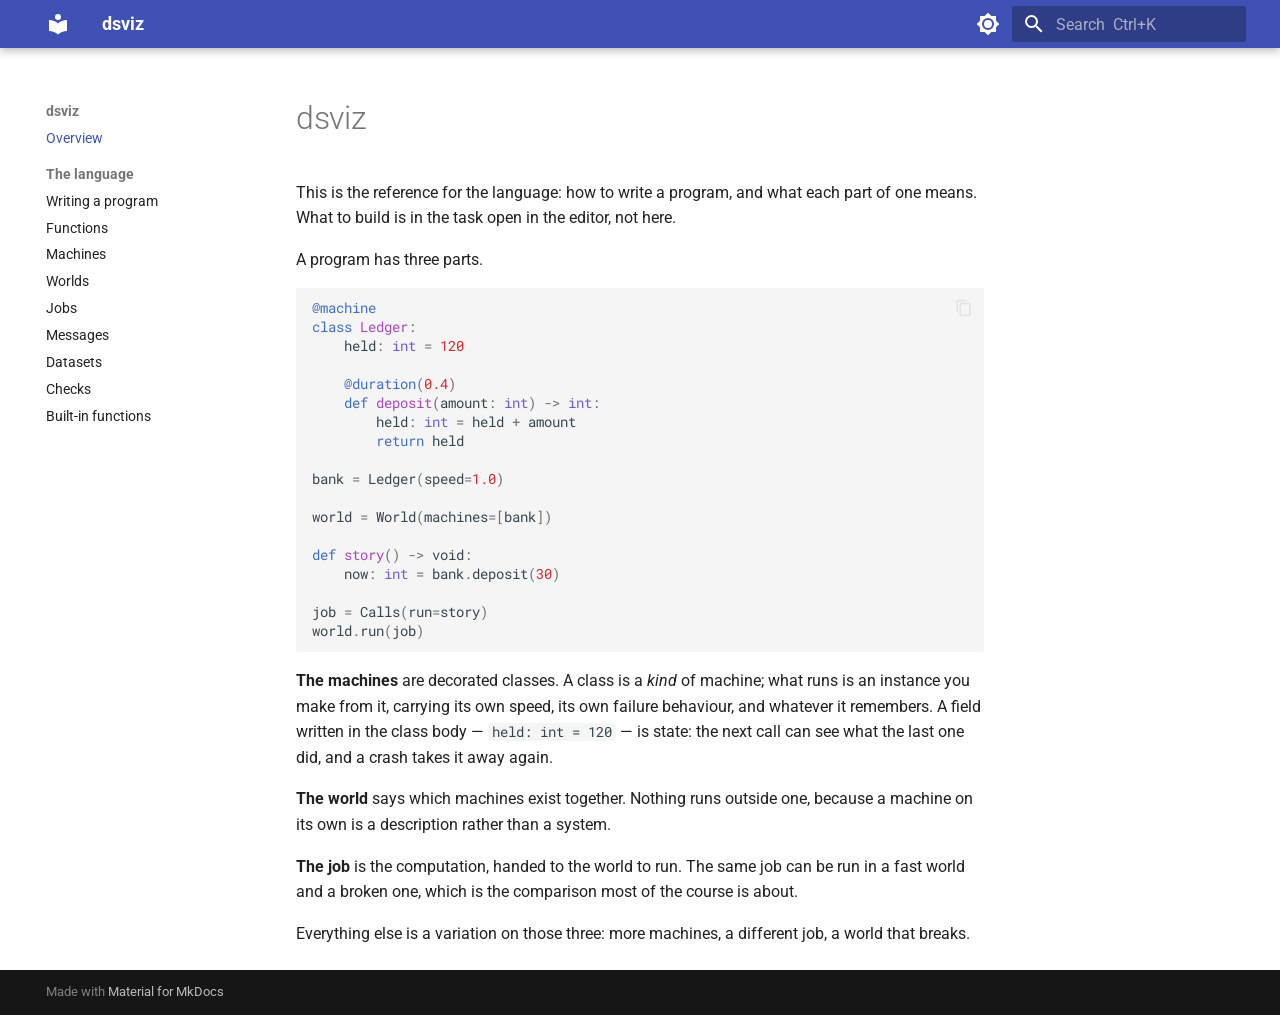
==== site/index.html @ 2adff45c "Ship the documentation site, instead of a page that only says the words The editor's "full docs" lin" ====
<!doctype html>
<html lang="en" class="no-js">
  <head>
    
      <meta charset="utf-8">
      <meta name="viewport" content="width=device-width,initial-scale=1">
      
        <meta name="description" content="How to write a program in this language.">
      
      
      
        <link rel="canonical" href="https://jangrau13.github.io/dsviz/">
      
      
      
        <link rel="next" href="language/">
      
      
        
      
      
      <link rel="icon" href="assets/images/favicon.png">
      <meta name="generator" content="mkdocs-1.6.1, mkdocs-material-9.7.7">
    
    
      
        <title>dsviz - dsviz</title>
      
    
    
      <link rel="stylesheet" href="assets/stylesheets/main.ec1eaa64.min.css">
      
        
        <link rel="stylesheet" href="assets/stylesheets/palette.ab4e12ef.min.css">
      
      


    
    
      
    
    
      
        
        
        <link rel="preconnect" href="https://fonts.gstatic.com" crossorigin>
        <link rel="stylesheet" href="https://fonts.googleapis.com/css?family=Roboto:300,300i,400,400i,700,700i%7CRoboto+Mono:400,400i,700,700i&display=fallback">
        <style>:root{--md-text-font:"Roboto";--md-code-font:"Roboto Mono"}</style>
      
    
    
    <script>__md_scope=new URL(".",location),__md_hash=e=>[...e].reduce(((e,_)=>(e<<5)-e+_.charCodeAt(0)),0),__md_get=(e,_=localStorage,t=__md_scope)=>JSON.parse(_.getItem(t.pathname+"."+e)),__md_set=(e,_,t=localStorage,a=__md_scope)=>{try{t.setItem(a.pathname+"."+e,JSON.stringify(_))}catch(e){}}</script>
    
      

    
    
  </head>
  
  
    
    
      
    
    
    
    
    <body dir="ltr" data-md-color-scheme="default" data-md-color-primary="indigo" data-md-color-accent="indigo">
  
    
    <input class="md-toggle" data-md-toggle="drawer" type="checkbox" id="__drawer" autocomplete="off">
    <input class="md-toggle" data-md-toggle="search" type="checkbox" id="__search" autocomplete="off">
    <label class="md-overlay" for="__drawer"></label>
    <div data-md-component="skip">
      
        
        <a href="#dsviz" class="md-skip">
          Skip to content
        </a>
      
    </div>
    <div data-md-component="announce">
      
    </div>
    
    
      

  

<header class="md-header md-header--shadow" data-md-component="header">
  <nav class="md-header__inner md-grid" aria-label="Header">
    <a href="." title="dsviz" class="md-header__button md-logo" aria-label="dsviz" data-md-component="logo">
      
  
  <svg xmlns="http://www.w3.org/2000/svg" viewBox="0 0 24 24"><path d="M12 8a3 3 0 0 0 3-3 3 3 0 0 0-3-3 3 3 0 0 0-3 3 3 3 0 0 0 3 3m0 3.54C9.64 9.35 6.5 8 3 8v11c3.5 0 6.64 1.35 9 3.54 2.36-2.19 5.5-3.54 9-3.54V8c-3.5 0-6.64 1.35-9 3.54"/></svg>

    </a>
    <label class="md-header__button md-icon" for="__drawer">
      
      <svg xmlns="http://www.w3.org/2000/svg" viewBox="0 0 24 24"><path d="M3 6h18v2H3zm0 5h18v2H3zm0 5h18v2H3z"/></svg>
    </label>
    <div class="md-header__title" data-md-component="header-title">
      <div class="md-header__ellipsis">
        <div class="md-header__topic">
          <span class="md-ellipsis">
            dsviz
          </span>
        </div>
        <div class="md-header__topic" data-md-component="header-topic">
          <span class="md-ellipsis">
            
              dsviz
            
          </span>
        </div>
      </div>
    </div>
    
      
        <form class="md-header__option" data-md-component="palette">
  
    
    
    
    <input class="md-option" data-md-color-media="(prefers-color-scheme: light)" data-md-color-scheme="default" data-md-color-primary="indigo" data-md-color-accent="indigo"  aria-label="dark mode"  type="radio" name="__palette" id="__palette_0">
    
      <label class="md-header__button md-icon" title="dark mode" for="__palette_1" hidden>
        <svg xmlns="http://www.w3.org/2000/svg" viewBox="0 0 24 24"><path d="M12 8a4 4 0 0 0-4 4 4 4 0 0 0 4 4 4 4 0 0 0 4-4 4 4 0 0 0-4-4m0 10a6 6 0 0 1-6-6 6 6 0 0 1 6-6 6 6 0 0 1 6 6 6 6 0 0 1-6 6m8-9.31V4h-4.69L12 .69 8.69 4H4v4.69L.69 12 4 15.31V20h4.69L12 23.31 15.31 20H20v-4.69L23.31 12z"/></svg>
      </label>
    
  
    
    
    
    <input class="md-option" data-md-color-media="(prefers-color-scheme: dark)" data-md-color-scheme="slate" data-md-color-primary="indigo" data-md-color-accent="indigo"  aria-label="light mode"  type="radio" name="__palette" id="__palette_1">
    
      <label class="md-header__button md-icon" title="light mode" for="__palette_0" hidden>
        <svg xmlns="http://www.w3.org/2000/svg" viewBox="0 0 24 24"><path d="M12 18c-.89 0-1.74-.2-2.5-.55C11.56 16.5 13 14.42 13 12s-1.44-4.5-3.5-5.45C10.26 6.2 11.11 6 12 6a6 6 0 0 1 6 6 6 6 0 0 1-6 6m8-9.31V4h-4.69L12 .69 8.69 4H4v4.69L.69 12 4 15.31V20h4.69L12 23.31 15.31 20H20v-4.69L23.31 12z"/></svg>
      </label>
    
  
</form>
      
    
    
      <script>var palette=__md_get("__palette");if(palette&&palette.color){if("(prefers-color-scheme)"===palette.color.media){var media=matchMedia("(prefers-color-scheme: light)"),input=document.querySelector(media.matches?"[data-md-color-media='(prefers-color-scheme: light)']":"[data-md-color-media='(prefers-color-scheme: dark)']");palette.color.media=input.getAttribute("data-md-color-media"),palette.color.scheme=input.getAttribute("data-md-color-scheme"),palette.color.primary=input.getAttribute("data-md-color-primary"),palette.color.accent=input.getAttribute("data-md-color-accent")}for(var[key,value]of Object.entries(palette.color))document.body.setAttribute("data-md-color-"+key,value)}</script>
    
    
    
      
      
        <label class="md-header__button md-icon" for="__search">
          
          <svg xmlns="http://www.w3.org/2000/svg" viewBox="0 0 24 24"><path d="M9.5 3A6.5 6.5 0 0 1 16 9.5c0 1.61-.59 3.09-1.56 4.23l.27.27h.79l5 5-1.5 1.5-5-5v-.79l-.27-.27A6.52 6.52 0 0 1 9.5 16 6.5 6.5 0 0 1 3 9.5 6.5 6.5 0 0 1 9.5 3m0 2C7 5 5 7 5 9.5S7 14 9.5 14 14 12 14 9.5 12 5 9.5 5"/></svg>
        </label>
        <div class="md-search" data-md-component="search" role="dialog">
  <label class="md-search__overlay" for="__search"></label>
  <div class="md-search__inner" role="search">
    <form class="md-search__form" name="search">
      <input type="text" class="md-search__input" name="query" aria-label="Search" placeholder="Search" autocapitalize="off" autocorrect="off" autocomplete="off" spellcheck="false" data-md-component="search-query" required>
      <label class="md-search__icon md-icon" for="__search">
        
        <svg xmlns="http://www.w3.org/2000/svg" viewBox="0 0 24 24"><path d="M9.5 3A6.5 6.5 0 0 1 16 9.5c0 1.61-.59 3.09-1.56 4.23l.27.27h.79l5 5-1.5 1.5-5-5v-.79l-.27-.27A6.52 6.52 0 0 1 9.5 16 6.5 6.5 0 0 1 3 9.5 6.5 6.5 0 0 1 9.5 3m0 2C7 5 5 7 5 9.5S7 14 9.5 14 14 12 14 9.5 12 5 9.5 5"/></svg>
        
        <svg xmlns="http://www.w3.org/2000/svg" viewBox="0 0 24 24"><path d="M20 11v2H8l5.5 5.5-1.42 1.42L4.16 12l7.92-7.92L13.5 5.5 8 11z"/></svg>
      </label>
      <nav class="md-search__options" aria-label="Search">
        
        <button type="reset" class="md-search__icon md-icon" title="Clear" aria-label="Clear" tabindex="-1">
          
          <svg xmlns="http://www.w3.org/2000/svg" viewBox="0 0 24 24"><path d="M19 6.41 17.59 5 12 10.59 6.41 5 5 6.41 10.59 12 5 17.59 6.41 19 12 13.41 17.59 19 19 17.59 13.41 12z"/></svg>
        </button>
      </nav>
      
        <div class="md-search__suggest" data-md-component="search-suggest"></div>
      
    </form>
    <div class="md-search__output">
      <div class="md-search__scrollwrap" tabindex="0" data-md-scrollfix>
        <div class="md-search-result" data-md-component="search-result">
          <div class="md-search-result__meta">
            Initializing search
          </div>
          <ol class="md-search-result__list" role="presentation"></ol>
        </div>
      </div>
    </div>
  </div>
</div>
      
    
    
  </nav>
  
</header>
    
    <div class="md-container" data-md-component="container">
      
      
        
          
        
      
      <main class="md-main" data-md-component="main">
        <div class="md-main__inner md-grid">
          
            
              
              <div class="md-sidebar md-sidebar--primary" data-md-component="sidebar" data-md-type="navigation" >
                <div class="md-sidebar__scrollwrap">
                  <div class="md-sidebar__inner">
                    



<nav class="md-nav md-nav--primary" aria-label="Navigation" data-md-level="0">
  <label class="md-nav__title" for="__drawer">
    <a href="." title="dsviz" class="md-nav__button md-logo" aria-label="dsviz" data-md-component="logo">
      
  
  <svg xmlns="http://www.w3.org/2000/svg" viewBox="0 0 24 24"><path d="M12 8a3 3 0 0 0 3-3 3 3 0 0 0-3-3 3 3 0 0 0-3 3 3 3 0 0 0 3 3m0 3.54C9.64 9.35 6.5 8 3 8v11c3.5 0 6.64 1.35 9 3.54 2.36-2.19 5.5-3.54 9-3.54V8c-3.5 0-6.64 1.35-9 3.54"/></svg>

    </a>
    dsviz
  </label>
  
  <ul class="md-nav__list" data-md-scrollfix>
    
      
      
  
  
    
  
  
  
    <li class="md-nav__item md-nav__item--active">
      
      <input class="md-nav__toggle md-toggle" type="checkbox" id="__toc">
      
      
        
      
      
      <a href="." class="md-nav__link md-nav__link--active">
        
  
  
  <span class="md-ellipsis">
    
  
    Overview
  

    
  </span>
  
  

      </a>
      
    </li>
  

    
      
      
  
  
  
  
    
    
    
    
      
        
        
      
    
    
    <li class="md-nav__item md-nav__item--section md-nav__item--nested">
      
        
        
        <input class="md-nav__toggle md-toggle " type="checkbox" id="__nav_2" >
        
          
          <label class="md-nav__link" for="__nav_2" id="__nav_2_label" tabindex="">
            
  
  
  <span class="md-ellipsis">
    
  
    The language
  

    
  </span>
  
  

            <span class="md-nav__icon md-icon"></span>
          </label>
        
        <nav class="md-nav" data-md-level="1" aria-labelledby="__nav_2_label" aria-expanded="false">
          <label class="md-nav__title" for="__nav_2">
            <span class="md-nav__icon md-icon"></span>
            
  
    The language
  

          </label>
          <ul class="md-nav__list" data-md-scrollfix>
            
              
                
  
  
  
  
    <li class="md-nav__item">
      <a href="language/" class="md-nav__link">
        
  
  
  <span class="md-ellipsis">
    
  
    Writing a program
  

    
  </span>
  
  

      </a>
    </li>
  

              
            
              
                
  
  
  
  
    <li class="md-nav__item">
      <a href="language/functions/" class="md-nav__link">
        
  
  
  <span class="md-ellipsis">
    
  
    Functions
  

    
  </span>
  
  

      </a>
    </li>
  

              
            
              
                
  
  
  
  
    <li class="md-nav__item">
      <a href="language/machines/" class="md-nav__link">
        
  
  
  <span class="md-ellipsis">
    
  
    Machines
  

    
  </span>
  
  

      </a>
    </li>
  

              
            
              
                
  
  
  
  
    <li class="md-nav__item">
      <a href="language/worlds/" class="md-nav__link">
        
  
  
  <span class="md-ellipsis">
    
  
    Worlds
  

    
  </span>
  
  

      </a>
    </li>
  

              
            
              
                
  
  
  
  
    <li class="md-nav__item">
      <a href="language/jobs/" class="md-nav__link">
        
  
  
  <span class="md-ellipsis">
    
  
    Jobs
  

    
  </span>
  
  

      </a>
    </li>
  

              
            
              
                
  
  
  
  
    <li class="md-nav__item">
      <a href="language/messages/" class="md-nav__link">
        
  
  
  <span class="md-ellipsis">
    
  
    Messages
  

    
  </span>
  
  

      </a>
    </li>
  

              
            
              
                
  
  
  
  
    <li class="md-nav__item">
      <a href="language/datasets/" class="md-nav__link">
        
  
  
  <span class="md-ellipsis">
    
  
    Datasets
  

    
  </span>
  
  

      </a>
    </li>
  

              
            
              
                
  
  
  
  
    <li class="md-nav__item">
      <a href="language/checks/" class="md-nav__link">
        
  
  
  <span class="md-ellipsis">
    
  
    Checks
  

    
  </span>
  
  

      </a>
    </li>
  

              
            
              
                
  
  
  
  
    <li class="md-nav__item">
      <a href="language/builtins/" class="md-nav__link">
        
  
  
  <span class="md-ellipsis">
    
  
    Built-in functions
  

    
  </span>
  
  

      </a>
    </li>
  

              
            
          </ul>
        </nav>
      
    </li>
  

    
  </ul>
</nav>
                  </div>
                </div>
              </div>
            
            
              
              <div class="md-sidebar md-sidebar--secondary" data-md-component="sidebar" data-md-type="toc" >
                <div class="md-sidebar__scrollwrap">
                  <div class="md-sidebar__inner">
                    

<nav class="md-nav md-nav--secondary" aria-label="Table of contents">
  
  
  
    
  
  
</nav>
                  </div>
                </div>
              </div>
            
          
          
            <div class="md-content" data-md-component="content">
              
              <article class="md-content__inner md-typeset">
                
                  



<h1 id="dsviz">dsviz<a class="headerlink" href="#dsviz" title="Permanent link">&para;</a></h1>
<p>This is the reference for the language: how to write a program, and
what each part of one means. What to build is in the task open in
the editor, not here.</p>
<p>A program has three parts.</p>
<div class="highlight"><pre><span></span><code><span class="nd">@machine</span>
<span class="k">class</span><span class="w"> </span><span class="nc">Ledger</span><span class="p">:</span>
    <span class="n">held</span><span class="p">:</span> <span class="nb">int</span> <span class="o">=</span> <span class="mi">120</span>

    <span class="nd">@duration</span><span class="p">(</span><span class="mf">0.4</span><span class="p">)</span>
    <span class="k">def</span><span class="w"> </span><span class="nf">deposit</span><span class="p">(</span><span class="n">amount</span><span class="p">:</span> <span class="nb">int</span><span class="p">)</span> <span class="o">-&gt;</span> <span class="nb">int</span><span class="p">:</span>
        <span class="n">held</span><span class="p">:</span> <span class="nb">int</span> <span class="o">=</span> <span class="n">held</span> <span class="o">+</span> <span class="n">amount</span>
        <span class="k">return</span> <span class="n">held</span>

<span class="n">bank</span> <span class="o">=</span> <span class="n">Ledger</span><span class="p">(</span><span class="n">speed</span><span class="o">=</span><span class="mf">1.0</span><span class="p">)</span>

<span class="n">world</span> <span class="o">=</span> <span class="n">World</span><span class="p">(</span><span class="n">machines</span><span class="o">=</span><span class="p">[</span><span class="n">bank</span><span class="p">])</span>

<span class="k">def</span><span class="w"> </span><span class="nf">story</span><span class="p">()</span> <span class="o">-&gt;</span> <span class="n">void</span><span class="p">:</span>
    <span class="n">now</span><span class="p">:</span> <span class="nb">int</span> <span class="o">=</span> <span class="n">bank</span><span class="o">.</span><span class="n">deposit</span><span class="p">(</span><span class="mi">30</span><span class="p">)</span>

<span class="n">job</span> <span class="o">=</span> <span class="n">Calls</span><span class="p">(</span><span class="n">run</span><span class="o">=</span><span class="n">story</span><span class="p">)</span>
<span class="n">world</span><span class="o">.</span><span class="n">run</span><span class="p">(</span><span class="n">job</span><span class="p">)</span>
</code></pre></div>
<p><strong>The machines</strong> are decorated classes. A class is a <em>kind</em> of machine;
what runs is an instance you make from it, carrying its own speed, its
own failure behaviour, and whatever it remembers. A field written in
the class body — <code>held: int = 120</code> — is state: the next call can see
what the last one did, and a crash takes it away again.</p>
<p><strong>The world</strong> says which machines exist together. Nothing runs outside
one, because a machine on its own is a description rather than a
system.</p>
<p><strong>The job</strong> is the computation, handed to the world to run. The same job
can be run in a fast world and a broken one, which is the comparison
most of the course is about.</p>
<p>Everything else is a variation on those three: more machines, a
different job, a world that breaks.</p>







  
  






                
              </article>
            </div>
          
          
<script>var target=document.getElementById(location.hash.slice(1));target&&target.name&&(target.checked=target.name.startsWith("__tabbed_"))</script>
        </div>
        
          <button type="button" class="md-top md-icon" data-md-component="top" hidden>
  
  <svg xmlns="http://www.w3.org/2000/svg" viewBox="0 0 24 24"><path d="M13 20h-2V8l-5.5 5.5-1.42-1.42L12 4.16l7.92 7.92-1.42 1.42L13 8z"/></svg>
  Back to top
</button>
        
      </main>
      
        <footer class="md-footer">
  
  <div class="md-footer-meta md-typeset">
    <div class="md-footer-meta__inner md-grid">
      <div class="md-copyright">
  
  
    Made with
    <a href="https://squidfunk.github.io/mkdocs-material/" target="_blank" rel="noopener">
      Material for MkDocs
    </a>
  
</div>
      
    </div>
  </div>
</footer>
      
    </div>
    <div class="md-dialog" data-md-component="dialog">
      <div class="md-dialog__inner md-typeset"></div>
    </div>
    
    
    
      
      
      <script id="__config" type="application/json">{"annotate": null, "base": ".", "features": ["navigation.sections", "navigation.top", "content.code.copy", "search.suggest"], "search": "assets/javascripts/workers/search.2c215733.min.js", "tags": null, "translations": {"clipboard.copied": "Copied to clipboard", "clipboard.copy": "Copy to clipboard", "search.result.more.one": "1 more on this page", "search.result.more.other": "# more on this page", "search.result.none": "No matching documents", "search.result.one": "1 matching document", "search.result.other": "# matching documents", "search.result.placeholder": "Type to start searching", "search.result.term.missing": "Missing", "select.version": "Select version"}, "version": null}</script>
    
    
      <script src="assets/javascripts/bundle.d7400e89.min.js"></script>
      
        <script src="assets/js/search-shortcut.js"></script>
      
    
  </body>
</html>
---- site/assets/stylesheets/main.ec1eaa64.min.css ----
@charset "UTF-8";html{-webkit-text-size-adjust:none;-moz-text-size-adjust:none;text-size-adjust:none;box-sizing:border-box}*,:after,:before{box-sizing:inherit}@media (prefers-reduced-motion){*,:after,:before{transition:none!important}}body{margin:0}a,button,input,label{-webkit-tap-highlight-color:transparent}a{color:inherit;text-decoration:none}hr{border:0;box-sizing:initial;display:block;height:.05rem;overflow:visible;padding:0}small{font-size:80%}sub,sup{line-height:1em}img{border-style:none}table{border-collapse:initial;border-spacing:0}td,th{font-weight:400;vertical-align:top}button{background:#0000;border:0;font-family:inherit;font-size:inherit;margin:0;padding:0}input{border:0;outline:none}:root{--md-primary-fg-color:#4051b5;--md-primary-fg-color--light:#5d6cc0;--md-primary-fg-color--dark:#303fa1;--md-primary-bg-color:#fff;--md-primary-bg-color--light:#ffffffb3;--md-accent-fg-color:#526cfe;--md-accent-fg-color--transparent:#526cfe1a;--md-accent-bg-color:#fff;--md-accent-bg-color--light:#ffffffb3}[data-md-color-scheme=default]{color-scheme:light}[data-md-color-scheme=default] img[src$="#gh-dark-mode-only"],[data-md-color-scheme=default] img[src$="#only-dark"]{display:none}:root,[data-md-color-scheme=default]{--md-hue:225deg;--md-default-fg-color:#000000de;--md-default-fg-color--light:#0000008a;--md-default-fg-color--lighter:#00000052;--md-default-fg-color--lightest:#00000012;--md-default-bg-color:#fff;--md-default-bg-color--light:#ffffffb3;--md-default-bg-color--lighter:#ffffff4d;--md-default-bg-color--lightest:#ffffff1f;--md-code-fg-color:#36464e;--md-code-bg-color:#f5f5f5;--md-code-bg-color--light:#f5f5f5b3;--md-code-bg-color--lighter:#f5f5f54d;--md-code-hl-color:#4287ff;--md-code-hl-color--light:#4287ff1a;--md-code-hl-number-color:#d52a2a;--md-code-hl-special-color:#db1457;--md-code-hl-function-color:#a846b9;--md-code-hl-constant-color:#6e59d9;--md-code-hl-keyword-color:#3f6ec6;--md-code-hl-string-color:#1c7d4d;--md-code-hl-name-color:var(--md-code-fg-color);--md-code-hl-operator-color:var(--md-default-fg-color--light);--md-code-hl-punctuation-color:var(--md-default-fg-color--light);--md-code-hl-comment-color:var(--md-default-fg-color--light);--md-code-hl-generic-color:var(--md-default-fg-color--light);--md-code-hl-variable-color:var(--md-default-fg-color--light);--md-typeset-color:var(--md-default-fg-color);--md-typeset-a-color:var(--md-primary-fg-color);--md-typeset-del-color:#f5503d26;--md-typeset-ins-color:#0bd57026;--md-typeset-kbd-color:#fafafa;--md-typeset-kbd-accent-color:#fff;--md-typeset-kbd-border-color:#b8b8b8;--md-typeset-mark-color:#ffff0080;--md-typeset-table-color:#0000001f;--md-typeset-table-color--light:rgba(0,0,0,.035);--md-admonition-fg-color:var(--md-default-fg-color);--md-admonition-bg-color:var(--md-default-bg-color);--md-warning-fg-color:#000000de;--md-warning-bg-color:#ff9;--md-footer-fg-color:#fff;--md-footer-fg-color--light:#ffffffb3;--md-footer-fg-color--lighter:#ffffff73;--md-footer-bg-color:#000000de;--md-footer-bg-color--dark:#00000052;--md-shadow-z1:0 0.2rem 0.5rem #0000000d,0 0 0.05rem #0000001a;--md-shadow-z2:0 0.2rem 0.5rem #0000001a,0 0 0.05rem #00000040;--md-shadow-z3:0 0.2rem 0.5rem #0003,0 0 0.05rem #00000059}.md-icon svg{fill:currentcolor;display:block;height:1.2rem;width:1.2rem}body{-webkit-font-smoothing:antialiased;-moz-osx-font-smoothing:grayscale;--md-text-font-family:var(--md-text-font,_),-apple-system,BlinkMacSystemFont,Helvetica,Arial,sans-serif;--md-code-font-family:var(--md-code-font,_),SFMono-Regular,Consolas,Menlo,monospace}aside,body,input{font-feature-settings:"kern","liga";color:var(--md-typeset-color);font-family:var(--md-text-font-family)}code,kbd,pre{font-feature-settings:"kern";font-family:var(--md-code-font-family)}:root{--md-typeset-table-sort-icon:url('data:image/svg+xml;charset=utf-8,<svg xmlns="http://www.w3.org/2000/svg" viewBox="0 0 24 24"><path d="m18 21-4-4h3V7h-3l4-4 4 4h-3v10h3M2 19v-2h10v2M2 13v-2h7v2M2 7V5h4v2z"/></svg>');--md-typeset-table-sort-icon--asc:url('data:image/svg+xml;charset=utf-8,<svg xmlns="http://www.w3.org/2000/svg" viewBox="0 0 24 24"><path d="M19 17h3l-4 4-4-4h3V3h2M2 17h10v2H2M6 5v2H2V5m0 6h7v2H2z"/></svg>');--md-typeset-table-sort-icon--desc:url('data:image/svg+xml;charset=utf-8,<svg xmlns="http://www.w3.org/2000/svg" viewBox="0 0 24 24"><path d="M19 7h3l-4-4-4 4h3v14h2M2 17h10v2H2M6 5v2H2V5m0 6h7v2H2z"/></svg>')}.md-typeset{-webkit-print-color-adjust:exact;color-adjust:exact;font-size:.8rem;line-height:1.6;overflow-wrap:break-word}@media print{.md-typeset{font-size:.68rem}}.md-typeset blockquote,.md-typeset dl,.md-typeset figure,.md-typeset ol,.md-typeset pre,.md-typeset ul{margin-bottom:1em;margin-top:1em}.md-typeset h1{color:var(--md-default-fg-color--light);font-size:2em;line-height:1.3;margin:0 0 1.25em}.md-typeset h1,.md-typeset h2{font-weight:300;letter-spacing:-.01em}.md-typeset h2{font-size:1.5625em;line-height:1.4;margin:1.6em 0 .64em}.md-typeset h3{font-size:1.25em;font-weight:400;letter-spacing:-.01em;line-height:1.5;margin:1.6em 0 .8em}.md-typeset h2+h3{margin-top:.8em}.md-typeset h4{font-weight:700;letter-spacing:-.01em;margin:1em 0}.md-typeset h5,.md-typeset h6{color:var(--md-default-fg-color--light);font-size:.8em;font-weight:700;letter-spacing:-.01em;margin:1.25em 0}.md-typeset h5{text-transform:uppercase}.md-typeset h5 code{text-transform:none}.md-typeset hr{border-bottom:.05rem solid var(--md-default-fg-color--lightest);display:flow-root;margin:1.5em 0}.md-typeset a{color:var(--md-typeset-a-color);word-break:break-word}.md-typeset a,.md-typeset a:before{transition:color 125ms}.md-typeset a:focus,.md-typeset a:hover{color:var(--md-accent-fg-color)}.md-typeset a:focus code,.md-typeset a:hover code{background-color:var(--md-accent-fg-color--transparent);color:var(--md-accent-fg-color)}.md-typeset a code{color:var(--md-typeset-a-color)}.md-typeset a.focus-visible{outline-color:var(--md-accent-fg-color);outline-offset:.2rem}.md-typeset code,.md-typeset kbd,.md-typeset pre{color:var(--md-code-fg-color);direction:ltr;font-variant-ligatures:none;transition:background-color 125ms}@media print{.md-typeset code,.md-typeset kbd,.md-typeset pre{white-space:pre-wrap}}.md-typeset code{background-color:var(--md-code-bg-color);border-radius:.1rem;-webkit-box-decoration-break:clone;box-decoration-break:clone;font-size:.85em;padding:0 .2941176471em;transition:color 125ms,background-color 125ms;word-break:break-word}.md-typeset code:not(.focus-visible){-webkit-tap-highlight-color:transparent;outline:none}.md-typeset pre{display:flow-root;line-height:1.4;position:relative}.md-typeset pre>code{-webkit-box-decoration-break:slice;box-decoration-break:slice;box-shadow:none;display:block;margin:0;outline-color:var(--md-accent-fg-color);overflow:auto;padding:.7720588235em 1.1764705882em;scrollbar-color:var(--md-default-fg-color--lighter) #0000;scrollbar-width:thin;touch-action:auto;word-break:normal}.md-typeset pre>code:hover{scrollbar-color:var(--md-accent-fg-color) #0000}.md-typeset pre>code::-webkit-scrollbar{height:.2rem;width:.2rem}.md-typeset pre>code::-webkit-scrollbar-thumb{background-color:var(--md-default-fg-color--lighter)}.md-typeset pre>code::-webkit-scrollbar-thumb:hover{background-color:var(--md-accent-fg-color)}.md-typeset kbd{background-color:var(--md-typeset-kbd-color);border-radius:.1rem;box-shadow:0 .1rem 0 .05rem var(--md-typeset-kbd-border-color),0 .1rem 0 var(--md-typeset-kbd-border-color),0 -.1rem .2rem var(--md-typeset-kbd-accent-color) inset;color:var(--md-default-fg-color);display:inline-block;font-size:.75em;padding:0 .6666666667em;vertical-align:text-top;word-break:break-word}.md-typeset mark{background-color:var(--md-typeset-mark-color);-webkit-box-decoration-break:clone;box-decoration-break:clone;color:inherit;word-break:break-word}.md-typeset abbr{cursor:help;text-decoration:none}.md-typeset [data-preview],.md-typeset abbr{border-bottom:.05rem dotted var(--md-default-fg-color--light)}.md-typeset small{opacity:.75}[dir=ltr] .md-typeset sub,[dir=ltr] .md-typeset sup{margin-left:.078125em}[dir=rtl] .md-typeset sub,[dir=rtl] .md-typeset sup{margin-right:.078125em}[dir=ltr] .md-typeset blockquote{padding-left:.6rem}[dir=rtl] .md-typeset blockquote{padding-right:.6rem}[dir=ltr] .md-typeset blockquote{border-left:.2rem solid var(--md-default-fg-color--lighter)}[dir=rtl] .md-typeset blockquote{border-right:.2rem solid var(--md-default-fg-color--lighter)}.md-typeset blockquote{color:var(--md-default-fg-color--light);margin-left:0;margin-right:0}.md-typeset ul{list-style-type:disc}.md-typeset ul[type]{list-style-type:revert-layer}[dir=ltr] .md-typeset ol,[dir=ltr] .md-typeset ul{margin-left:.625em}[dir=rtl] .md-typeset ol,[dir=rtl] .md-typeset ul{margin-right:.625em}.md-typeset ol,.md-typeset ul{padding:0}.md-typeset ol:not([hidden]),.md-typeset ul:not([hidden]){display:flow-root}.md-typeset ol ol,.md-typeset ul ol{list-style-type:lower-alpha}.md-typeset ol ol ol,.md-typeset ul ol ol{list-style-type:lower-roman}.md-typeset ol ol ol ol,.md-typeset ul ol ol ol{list-style-type:upper-alpha}.md-typeset ol ol ol ol ol,.md-typeset ul ol ol ol ol{list-style-type:upper-roman}.md-typeset ol[type],.md-typeset ul[type]{list-style-type:revert-layer}[dir=ltr] .md-typeset ol li,[dir=ltr] .md-typeset ul li{margin-left:1.25em}[dir=rtl] .md-typeset ol li,[dir=rtl] .md-typeset ul li{margin-right:1.25em}.md-typeset ol li,.md-typeset ul li{margin-bottom:.5em}.md-typeset ol li blockquote,.md-typeset ol li p,.md-typeset ul li blockquote,.md-typeset ul li p{margin:.5em 0}.md-typeset ol li:last-child,.md-typeset ul li:last-child{margin-bottom:0}[dir=ltr] .md-typeset ol li ol,[dir=ltr] .md-typeset ol li ul,[dir=ltr] .md-typeset ul li ol,[dir=ltr] .md-typeset ul li ul{margin-left:.625em}[dir=rtl] .md-typeset ol li ol,[dir=rtl] .md-typeset ol li ul,[dir=rtl] .md-typeset ul li ol,[dir=rtl] .md-typeset ul li ul{margin-right:.625em}.md-typeset ol li ol,.md-typeset ol li ul,.md-typeset ul li ol,.md-typeset ul li ul{margin-bottom:.5em;margin-top:.5em}[dir=ltr] .md-typeset dd{margin-left:1.875em}[dir=rtl] .md-typeset dd{margin-right:1.875em}.md-typeset dd{margin-bottom:1.5em;margin-top:1em}.md-typeset img,.md-typeset svg,.md-typeset video{height:auto;max-width:100%}.md-typeset img[align=left]{margin:1em 1em 1em 0}.md-typeset img[align=right]{margin:1em 0 1em 1em}.md-typeset img[align]:only-child{margin-top:0}.md-typeset figure{display:flow-root;margin:1em auto;max-width:100%;text-align:center;width:fit-content}.md-typeset figure img{display:block;margin:0 auto}.md-typeset figcaption{font-style:italic;margin:1em auto;max-width:24rem}.md-typeset iframe{max-width:100%}.md-typeset table:not([class]){background-color:var(--md-default-bg-color);border:.05rem solid var(--md-typeset-table-color);border-radius:.1rem;display:inline-block;font-size:.64rem;max-width:100%;overflow:auto;touch-action:auto}@media print{.md-typeset table:not([class]){display:table}}.md-typeset table:not([class])+*{margin-top:1.5em}.md-typeset table:not([class]) td>:first-child,.md-typeset table:not([class]) th>:first-child{margin-top:0}.md-typeset table:not([class]) td>:last-child,.md-typeset table:not([class]) th>:last-child{margin-bottom:0}.md-typeset table:not([class]) td:not([align]),.md-typeset table:not([class]) th:not([align]){text-align:left}[dir=rtl] .md-typeset table:not([class]) td:not([align]),[dir=rtl] .md-typeset table:not([class]) th:not([align]){text-align:right}.md-typeset table:not([class]) th{font-weight:700;min-width:5rem;padding:.9375em 1.25em;vertical-align:top}.md-typeset table:not([class]) td{border-top:.05rem solid var(--md-typeset-table-color);padding:.9375em 1.25em;vertical-align:top}.md-typeset table:not([class]) tbody tr{transition:background-color 125ms}.md-typeset table:not([class]) tbody tr:hover{background-color:var(--md-typeset-table-color--light);box-shadow:0 .05rem 0 var(--md-default-bg-color) inset}.md-typeset table:not([class]) a{word-break:normal}.md-typeset table th[role=columnheader]{cursor:pointer}[dir=ltr] .md-typeset table th[role=columnheader]:after{margin-left:.5em}[dir=rtl] .md-typeset table th[role=columnheader]:after{margin-right:.5em}.md-typeset table th[role=columnheader]:after{content:"";display:inline-block;height:1.2em;-webkit-mask-image:var(--md-typeset-table-sort-icon);mask-image:var(--md-typeset-table-sort-icon);-webkit-mask-repeat:no-repeat;mask-repeat:no-repeat;-webkit-mask-size:contain;mask-size:contain;transition:background-color 125ms;vertical-align:text-bottom;width:1.2em}.md-typeset table th[role=columnheader]:hover:after{background-color:var(--md-default-fg-color--lighter)}.md-typeset table th[role=columnheader][aria-sort=ascending]:after{background-color:var(--md-default-fg-color--light);-webkit-mask-image:var(--md-typeset-table-sort-icon--asc);mask-image:var(--md-typeset-table-sort-icon--asc)}.md-typeset table th[role=columnheader][aria-sort=descending]:after{background-color:var(--md-default-fg-color--light);-webkit-mask-image:var(--md-typeset-table-sort-icon--desc);mask-image:var(--md-typeset-table-sort-icon--desc)}.md-typeset__scrollwrap{margin:1em -.8rem;overflow-x:auto;touch-action:auto}.md-typeset__table{display:inline-block;margin-bottom:.5em;padding:0 .8rem}@media print{.md-typeset__table{display:block}}html .md-typeset__table table{display:table;margin:0;overflow:hidden;width:100%}@media screen and (max-width:44.984375em){.md-content__inner>pre{margin:1em -.8rem}.md-content__inner>pre code{border-radius:0}}.md-typeset .md-author{border-radius:100%;display:block;flex-shrink:0;height:1.6rem;overflow:hidden;position:relative;transition:color 125ms,transform 125ms;width:1.6rem}.md-typeset .md-author img{display:block}.md-typeset .md-author--more{background:var(--md-default-fg-color--lightest);color:var(--md-default-fg-color--lighter);font-size:.6rem;font-weight:700;line-height:1.6rem;text-align:center}.md-typeset .md-author--long{height:2.4rem;width:2.4rem}.md-typeset a.md-author{transform:scale(1)}.md-typeset a.md-author img{border-radius:100%;filter:grayscale(100%) opacity(75%);transition:filter 125ms}.md-typeset a.md-author:focus,.md-typeset a.md-author:hover{transform:scale(1.1);z-index:1}.md-typeset a.md-author:focus img,.md-typeset a.md-author:hover img{filter:grayscale(0)}.md-banner{background-color:var(--md-footer-bg-color);color:var(--md-footer-fg-color);overflow:auto}@media print{.md-banner{display:none}}.md-banner--warning{background-color:var(--md-warning-bg-color);color:var(--md-warning-fg-color)}.md-banner__inner{font-size:.7rem;margin:.6rem auto;padding:0 .8rem}[dir=ltr] .md-banner__button{float:right}[dir=rtl] .md-banner__button{float:left}.md-banner__button{color:inherit;cursor:pointer;transition:opacity .25s}.no-js .md-banner__button{display:none}.md-banner__button:hover{opacity:.7}html{font-size:125%;height:100%;overflow-x:hidden}@media screen and (min-width:100em){html{font-size:137.5%}}@media screen and (min-width:125em){html{font-size:150%}}body{background-color:var(--md-default-bg-color);display:flex;flex-direction:column;font-size:.5rem;min-height:100%;position:relative;width:100%}@media print{body{display:block}}@media screen and (max-width:59.984375em){body[data-md-scrolllock]{position:fixed}}.md-grid{margin-left:auto;margin-right:auto;max-width:61rem}.md-container{display:flex;flex-direction:column;flex-grow:1}@media print{.md-container{display:block}}.md-main{flex-grow:1}.md-main__inner{display:flex;height:100%;margin-top:1.5rem}.md-ellipsis{overflow:hidden;text-overflow:ellipsis}.md-toggle{display:none}.md-option{height:0;opacity:0;position:absolute;width:0}.md-option:checked+label:not([hidden]){display:block}.md-option.focus-visible+label{outline-color:var(--md-accent-fg-color);outline-style:auto}.md-skip{background-color:var(--md-default-fg-color);border-radius:.1rem;color:var(--md-default-bg-color);font-size:.64rem;margin:.5rem;opacity:0;outline-color:var(--md-accent-fg-color);padding:.3rem .5rem;position:fixed;transform:translateY(.4rem);z-index:-1}.md-skip:focus{opacity:1;transform:translateY(0);transition:transform .25s cubic-bezier(.4,0,.2,1),opacity 175ms 75ms;z-index:10}@page{margin:25mm}:root{--md-clipboard-icon:url('data:image/svg+xml;charset=utf-8,<svg xmlns="http://www.w3.org/2000/svg" viewBox="0 0 24 24"><path d="M19 21H8V7h11m0-2H8a2 2 0 0 0-2 2v14a2 2 0 0 0 2 2h11a2 2 0 0 0 2-2V7a2 2 0 0 0-2-2m-3-4H4a2 2 0 0 0-2 2v14h2V3h12z"/></svg>')}.md-clipboard{border-radius:.1rem;color:var(--md-default-fg-color--lightest);cursor:pointer;height:1.5em;outline-color:var(--md-accent-fg-color);outline-offset:.1rem;transition:color .25s;width:1.5em;z-index:1}@media print{.md-clipboard{display:none}}.md-clipboard:not(.focus-visible){-webkit-tap-highlight-color:transparent;outline:none}:hover>.md-clipboard{color:var(--md-default-fg-color--light)}.md-clipboard:focus,.md-clipboard:hover{color:var(--md-accent-fg-color)}.md-clipboard:after{background-color:currentcolor;content:"";display:block;height:1.125em;margin:0 auto;-webkit-mask-image:var(--md-clipboard-icon);mask-image:var(--md-clipboard-icon);-webkit-mask-position:center;mask-position:center;-webkit-mask-repeat:no-repeat;mask-repeat:no-repeat;-webkit-mask-size:contain;mask-size:contain;width:1.125em}.md-clipboard--inline{cursor:pointer}.md-clipboard--inline code{transition:color .25s,background-color .25s}.md-clipboard--inline:focus code,.md-clipboard--inline:hover code{background-color:var(--md-accent-fg-color--transparent);color:var(--md-accent-fg-color)}:root{--md-code-select-icon:url('data:image/svg+xml;charset=utf-8,<svg xmlns="http://www.w3.org/2000/svg" viewBox="0 0 24 24"><path d="M19 19h-4v2h4c1.1 0 2-.9 2-2v-4h-2m0-12h-4v2h4v4h2V5c0-1.1-.9-2-2-2M5 5h4V3H5c-1.1 0-2 .9-2 2v4h2m0 6H3v4c0 1.1.9 2 2 2h4v-2H5zm2-4h2v2H7zm4 0h2v2h-2zm4 0h2v2h-2zM7 7h2v2H7zm4 0h2v2h-2zm4 0h2v2h-2zm-8 8h2v2H7zm4 0h2v2h-2zm4 0h2v2h-2z"/></svg>');--md-code-copy-icon:url('data:image/svg+xml;charset=utf-8,<svg xmlns="http://www.w3.org/2000/svg" viewBox="0 0 24 24"><path d="M19 21H8V7h11m0-2H8a2 2 0 0 0-2 2v14a2 2 0 0 0 2 2h11a2 2 0 0 0 2-2V7a2 2 0 0 0-2-2m-3-4H4a2 2 0 0 0-2 2v14h2V3h12z"/></svg>')}.md-typeset .md-code__content{display:grid}.md-code__nav{background-color:var(--md-code-bg-color--lighter);border-radius:.1rem;display:flex;gap:.2rem;padding:.2rem;position:absolute;right:.25em;top:.25em;transition:background-color .25s;z-index:1}:hover>.md-code__nav{background-color:var(--md-code-bg-color--light)}.md-code__button{color:var(--md-default-fg-color--lightest);cursor:pointer;display:block;height:1.5em;outline-color:var(--md-accent-fg-color);outline-offset:.1rem;transition:color .25s;width:1.5em}:hover>*>.md-code__button{color:var(--md-default-fg-color--light)}.md-code__button.focus-visible,.md-code__button:hover{color:var(--md-accent-fg-color)}.md-code__button--active{color:var(--md-default-fg-color)!important}.md-code__button:after{background-color:currentcolor;content:"";display:block;height:1.125em;margin:0 auto;-webkit-mask-position:center;mask-position:center;-webkit-mask-repeat:no-repeat;mask-repeat:no-repeat;-webkit-mask-size:contain;mask-size:contain;width:1.125em}.md-code__button[data-md-type=select]:after{-webkit-mask-image:var(--md-code-select-icon);mask-image:var(--md-code-select-icon)}.md-code__button[data-md-type=copy]:after{-webkit-mask-image:var(--md-code-copy-icon);mask-image:var(--md-code-copy-icon)}@keyframes consent{0%{opacity:0;transform:translateY(100%)}to{opacity:1;transform:translateY(0)}}@keyframes overlay{0%{opacity:0}to{opacity:1}}.md-consent__overlay{animation:overlay .25s both;-webkit-backdrop-filter:blur(.1rem);backdrop-filter:blur(.1rem);background-color:#0000008a;height:100%;opacity:1;position:fixed;top:0;width:100%;z-index:5}.md-consent__inner{animation:consent .5s cubic-bezier(.1,.7,.1,1) both;background-color:var(--md-default-bg-color);border:0;border-radius:.1rem;bottom:0;box-shadow:0 0 .2rem #0000001a,0 .2rem .4rem #0003;max-height:100%;overflow:auto;padding:0;position:fixed;width:100%;z-index:5}.md-consent__form{padding:.8rem}.md-consent__settings{display:none;margin:1em 0}input:checked+.md-consent__settings{display:block}.md-consent__controls{margin-bottom:.8rem}.md-typeset .md-consent__controls .md-button{display:inline}@media screen and (max-width:44.984375em){.md-typeset .md-consent__controls .md-button{display:block;margin-top:.4rem;text-align:center;width:100%}}.md-consent label{cursor:pointer}.md-content{flex-grow:1;min-width:0}.md-content__inner{margin:0 .8rem 1.2rem;padding-top:.6rem}@media screen and (min-width:76.25em){[dir=ltr] .md-sidebar--primary:not([hidden])~.md-content>.md-content__inner{margin-left:1.2rem}[dir=ltr] .md-sidebar--secondary:not([hidden])~.md-content>.md-content__inner,[dir=rtl] .md-sidebar--primary:not([hidden])~.md-content>.md-content__inner{margin-right:1.2rem}[dir=rtl] .md-sidebar--secondary:not([hidden])~.md-content>.md-content__inner{margin-left:1.2rem}}.md-content__inner:before{content:"";display:block;height:.4rem}.md-content__inner>:last-child{margin-bottom:0}[dir=ltr] .md-content__button{float:right}[dir=rtl] .md-content__button{float:left}[dir=ltr] .md-content__button{margin-left:.4rem}[dir=rtl] .md-content__button{margin-right:.4rem}.md-content__button{margin:.4rem 0;padding:0}@media print{.md-content__button{display:none}}.md-typeset .md-content__button{color:var(--md-default-fg-color--lighter)}.md-content__button svg{display:inline;vertical-align:top}[dir=rtl] .md-content__button svg{transform:scaleX(-1)}[dir=ltr] .md-dialog{right:.8rem}[dir=rtl] .md-dialog{left:.8rem}.md-dialog{background-color:var(--md-default-fg-color);border-radius:.1rem;bottom:.8rem;box-shadow:var(--md-shadow-z3);min-width:11.1rem;opacity:0;padding:.4rem .6rem;pointer-events:none;position:fixed;transform:translateY(100%);transition:transform 0ms .4s,opacity .4s;z-index:4}@media print{.md-dialog{display:none}}.md-dialog--active{opacity:1;pointer-events:auto;transform:translateY(0);transition:transform .4s cubic-bezier(.075,.85,.175,1),opacity .4s}.md-dialog__inner{color:var(--md-default-bg-color);font-size:.7rem}.md-feedback{margin:2em 0 1em;text-align:center}.md-feedback fieldset{border:none;margin:0;padding:0}.md-feedback__title{font-weight:700;margin:1em auto}.md-feedback__inner{position:relative}.md-feedback__list{display:flex;flex-wrap:wrap;place-content:baseline center;position:relative}.md-feedback__list:hover .md-icon:not(:disabled){color:var(--md-default-fg-color--lighter)}:disabled .md-feedback__list{min-height:1.8rem}.md-feedback__icon{color:var(--md-default-fg-color--light);cursor:pointer;flex-shrink:0;margin:0 .1rem;transition:color 125ms}.md-feedback__icon:not(:disabled).md-icon:hover{color:var(--md-accent-fg-color)}.md-feedback__icon:disabled{color:var(--md-default-fg-color--lightest);pointer-events:none}.md-feedback__note{opacity:0;position:relative;transform:translateY(.4rem);transition:transform .4s cubic-bezier(.1,.7,.1,1),opacity .15s}.md-feedback__note>*{margin:0 auto;max-width:16rem}:disabled .md-feedback__note{opacity:1;transform:translateY(0)}@media print{.md-feedback{display:none}}.md-footer{background-color:var(--md-footer-bg-color);color:var(--md-footer-fg-color)}@media print{.md-footer{display:none}}.md-footer__inner{justify-content:space-between;overflow:auto;padding:.2rem}.md-footer__inner:not([hidden]){display:flex}.md-footer__link{align-items:end;display:flex;flex-grow:0.01;margin-bottom:.4rem;margin-top:1rem;max-width:100%;outline-color:var(--md-accent-fg-color);overflow:hidden;transition:opacity .25s}.md-footer__link:focus,.md-footer__link:hover{opacity:.7}[dir=rtl] .md-footer__link svg{transform:scaleX(-1)}@media screen and (max-width:44.984375em){.md-footer__link--prev{flex-shrink:0}.md-footer__link--prev .md-footer__title{display:none}}[dir=ltr] .md-footer__link--next{margin-left:auto}[dir=rtl] .md-footer__link--next{margin-right:auto}.md-footer__link--next{text-align:right}[dir=rtl] .md-footer__link--next{text-align:left}.md-footer__title{flex-grow:1;font-size:.9rem;margin-bottom:.7rem;max-width:calc(100% - 2.4rem);padding:0 1rem;white-space:nowrap}.md-footer__button{margin:.2rem;padding:.4rem}.md-footer__direction{font-size:.64rem;opacity:.7}.md-footer-meta{background-color:var(--md-footer-bg-color--dark)}.md-footer-meta__inner{display:flex;flex-wrap:wrap;justify-content:space-between;padding:.2rem}html .md-footer-meta.md-typeset a{color:var(--md-footer-fg-color--light)}html .md-footer-meta.md-typeset a:focus,html .md-footer-meta.md-typeset a:hover{color:var(--md-footer-fg-color)}.md-copyright{color:var(--md-footer-fg-color--lighter);font-size:.64rem;margin:auto .6rem;padding:.4rem 0;width:100%}@media screen and (min-width:45em){.md-copyright{width:auto}}.md-copyright__highlight{color:var(--md-footer-fg-color--light)}.md-social{display:inline-flex;gap:.2rem;margin:0 .4rem;padding:.2rem 0 .6rem}@media screen and (min-width:45em){.md-social{padding:.6rem 0}}.md-social__link{display:inline-block;height:1.6rem;text-align:center;width:1.6rem}.md-social__link:before{line-height:1.9}.md-social__link svg{fill:currentcolor;max-height:.8rem;vertical-align:-25%}.md-typeset .md-button{border:.1rem solid;border-radius:.1rem;color:var(--md-primary-fg-color);cursor:pointer;display:inline-block;font-weight:700;padding:.625em 2em;transition:color 125ms,background-color 125ms,border-color 125ms}.md-typeset .md-button--primary{background-color:var(--md-primary-fg-color);border-color:var(--md-primary-fg-color);color:var(--md-primary-bg-color)}.md-typeset .md-button:focus,.md-typeset .md-button:hover{background-color:var(--md-accent-fg-color);border-color:var(--md-accent-fg-color);color:var(--md-accent-bg-color)}[dir=ltr] .md-typeset .md-input{border-top-left-radius:.1rem}[dir=ltr] .md-typeset .md-input,[dir=rtl] .md-typeset .md-input{border-top-right-radius:.1rem}[dir=rtl] .md-typeset .md-input{border-top-left-radius:.1rem}.md-typeset .md-input{border-bottom:.1rem solid var(--md-default-fg-color--lighter);box-shadow:var(--md-shadow-z1);font-size:.8rem;height:1.8rem;padding:0 .6rem;transition:border .25s,box-shadow .25s}.md-typeset .md-input:focus,.md-typeset .md-input:hover{border-bottom-color:var(--md-accent-fg-color);box-shadow:var(--md-shadow-z2)}.md-typeset .md-input--stretch{width:100%}.md-header{background-color:var(--md-primary-fg-color);box-shadow:0 0 .2rem #0000,0 .2rem .4rem #0000;color:var(--md-primary-bg-color);display:block;left:0;position:sticky;right:0;top:0;z-index:4}@media print{.md-header{display:none}}.md-header[hidden]{transform:translateY(-100%);transition:transform .25s cubic-bezier(.8,0,.6,1),box-shadow .25s}.md-header--shadow{box-shadow:0 0 .2rem #0000001a,0 .2rem .4rem #0003;transition:transform .25s cubic-bezier(.1,.7,.1,1),box-shadow .25s}.md-header__inner{align-items:center;display:flex;padding:0 .2rem}.md-header__button{color:currentcolor;cursor:pointer;margin:.2rem;outline-color:var(--md-accent-fg-color);padding:.4rem;position:relative;transition:opacity .25s;vertical-align:middle;z-index:1}.md-header__button:hover{opacity:.7}.md-header__button:not([hidden]){display:inline-block}.md-header__button:not(.focus-visible){-webkit-tap-highlight-color:transparent;outline:none}.md-header__button.md-logo{margin:.2rem;padding:.4rem}@media screen and (max-width:76.234375em){.md-header__button.md-logo{display:none}}.md-header__button.md-logo img,.md-header__button.md-logo svg{fill:currentcolor;display:block;height:1.2rem;width:auto}@media screen and (min-width:60em){.md-header__button[for=__search]{display:none}}.no-js .md-header__button[for=__search]{display:none}[dir=rtl] .md-header__button[for=__search] svg{transform:scaleX(-1)}@media screen and (min-width:76.25em){.md-header__button[for=__drawer]{display:none}}.md-header__topic{display:flex;max-width:100%;position:absolute;transition:transform .4s cubic-bezier(.1,.7,.1,1),opacity .15s;white-space:nowrap}.md-header__topic+.md-header__topic{opacity:0;pointer-events:none;transform:translateX(1.25rem);transition:transform .4s cubic-bezier(1,.7,.1,.1),opacity .15s;z-index:-1}[dir=rtl] .md-header__topic+.md-header__topic{transform:translateX(-1.25rem)}.md-header__topic:first-child{font-weight:700}[dir=ltr] .md-header__title{margin-left:1rem;margin-right:.4rem}[dir=rtl] .md-header__title{margin-left:.4rem;margin-right:1rem}.md-header__title{flex-grow:1;font-size:.9rem;height:2.4rem;line-height:2.4rem}.md-header__title--active .md-header__topic{opacity:0;pointer-events:none;transform:translateX(-1.25rem);transition:transform .4s cubic-bezier(1,.7,.1,.1),opacity .15s;z-index:-1}[dir=rtl] .md-header__title--active .md-header__topic{transform:translateX(1.25rem)}.md-header__title--active .md-header__topic+.md-header__topic{opacity:1;pointer-events:auto;transform:translateX(0);transition:transform .4s cubic-bezier(.1,.7,.1,1),opacity .15s;z-index:0}.md-header__title>.md-header__ellipsis{height:100%;position:relative;width:100%}.md-header__option{display:flex;flex-shrink:0;max-width:100%;transition:max-width 0ms .25s,opacity .25s .25s;white-space:nowrap}[data-md-toggle=search]:checked~.md-header .md-header__option{max-width:0;opacity:0;transition:max-width 0ms,opacity 0ms}.md-header__option>input{bottom:0}.md-header__source{display:none}@media screen and (min-width:60em){[dir=ltr] .md-header__source{margin-left:1rem}[dir=rtl] .md-header__source{margin-right:1rem}.md-header__source{display:block;max-width:11.7rem;width:11.7rem}}@media screen and (min-width:76.25em){[dir=ltr] .md-header__source{margin-left:1.4rem}[dir=rtl] .md-header__source{margin-right:1.4rem}}.md-meta{color:var(--md-default-fg-color--light);font-size:.7rem;line-height:1.3}.md-meta__list{display:inline-flex;flex-wrap:wrap;list-style:none;margin:0;padding:0}.md-meta__item:not(:last-child):after{content:"·";margin-left:.2rem;margin-right:.2rem}.md-meta__link{color:var(--md-typeset-a-color)}.md-meta__link:focus,.md-meta__link:hover{color:var(--md-accent-fg-color)}.md-draft{background-color:#ff1744;border-radius:.125em;color:#fff;display:inline-block;font-weight:700;padding-left:.5714285714em;padding-right:.5714285714em}:root{--md-nav-icon--prev:url('data:image/svg+xml;charset=utf-8,<svg xmlns="http://www.w3.org/2000/svg" viewBox="0 0 24 24"><path d="M20 11v2H8l5.5 5.5-1.42 1.42L4.16 12l7.92-7.92L13.5 5.5 8 11z"/></svg>');--md-nav-icon--next:url('data:image/svg+xml;charset=utf-8,<svg xmlns="http://www.w3.org/2000/svg" viewBox="0 0 24 24"><path d="M8.59 16.58 13.17 12 8.59 7.41 10 6l6 6-6 6z"/></svg>');--md-toc-icon:url('data:image/svg+xml;charset=utf-8,<svg xmlns="http://www.w3.org/2000/svg" viewBox="0 0 24 24"><path d="M3 9h14V7H3zm0 4h14v-2H3zm0 4h14v-2H3zm16 0h2v-2h-2zm0-10v2h2V7zm0 6h2v-2h-2z"/></svg>')}.md-nav{font-size:.7rem;line-height:1.3}.md-nav__title{color:var(--md-default-fg-color--light);display:block;font-weight:700;overflow:hidden;padding:0 .6rem;text-overflow:ellipsis}.md-nav__title .md-nav__button{display:none}.md-nav__title .md-nav__button img{height:100%;width:auto}.md-nav__title .md-nav__button.md-logo img,.md-nav__title .md-nav__button.md-logo svg{fill:currentcolor;display:block;height:2.4rem;max-width:100%;object-fit:contain;width:auto}.md-nav__list{list-style:none;margin:0;padding:0}.md-nav__link{align-items:flex-start;display:flex;gap:.4rem;margin-top:.625em;scroll-snap-align:start;transition:color 125ms}.md-nav__link--passed,.md-nav__link--passed code{color:var(--md-default-fg-color--light)}.md-nav__item .md-nav__link--active,.md-nav__item .md-nav__link--active code{color:var(--md-typeset-a-color)}.md-nav__link .md-ellipsis{position:relative}.md-nav__link .md-ellipsis code{word-break:normal}[dir=ltr] .md-nav__link .md-icon:last-child{margin-left:auto}[dir=rtl] .md-nav__link .md-icon:last-child{margin-right:auto}.md-nav__link .md-typeset{font-size:.7rem;line-height:1.3}.md-nav__link svg{fill:currentcolor;flex-shrink:0;height:1.3em;position:relative}.md-nav__link[for]:focus,.md-nav__link[for]:hover,.md-nav__link[href]:focus,.md-nav__link[href]:hover{color:var(--md-accent-fg-color);cursor:pointer}.md-nav__link[for]:focus code,.md-nav__link[for]:hover code,.md-nav__link[href]:focus code,.md-nav__link[href]:hover code{background-color:var(--md-accent-fg-color--transparent);color:var(--md-accent-fg-color)}.md-nav__link.focus-visible{outline-color:var(--md-accent-fg-color);outline-offset:.2rem}.md-nav--primary .md-nav__link[for=__toc]{display:none}.md-nav--primary .md-nav__link[for=__toc] .md-icon:after{background-color:currentcolor;display:block;height:100%;-webkit-mask-image:var(--md-toc-icon);mask-image:var(--md-toc-icon);width:100%}.md-nav--primary .md-nav__link[for=__toc]~.md-nav{display:none}.md-nav__container>.md-nav__link{margin-top:0}.md-nav__container>.md-nav__link:first-child{flex-grow:1;min-width:0}.md-nav__icon{flex-shrink:0}.md-nav__source{display:none}@media screen and (max-width:76.234375em){.md-nav--primary,.md-nav--primary .md-nav{background-color:var(--md-default-bg-color);display:flex;flex-direction:column;height:100%;left:0;position:absolute;right:0;top:0;z-index:1}.md-nav--primary .md-nav__item,.md-nav--primary .md-nav__title{font-size:.8rem;line-height:1.5}.md-nav--primary .md-nav__title{background-color:var(--md-default-fg-color--lightest);color:var(--md-default-fg-color--light);cursor:pointer;height:5.6rem;line-height:2.4rem;padding:3rem .8rem .2rem;position:relative;white-space:nowrap}[dir=ltr] .md-nav--primary .md-nav__title .md-nav__icon{left:.4rem}[dir=rtl] .md-nav--primary .md-nav__title .md-nav__icon{right:.4rem}.md-nav--primary .md-nav__title .md-nav__icon{display:block;height:1.2rem;margin:.2rem;position:absolute;top:.4rem;width:1.2rem}.md-nav--primary .md-nav__title .md-nav__icon:after{background-color:currentcolor;content:"";display:block;height:100%;-webkit-mask-image:var(--md-nav-icon--prev);mask-image:var(--md-nav-icon--prev);-webkit-mask-position:center;mask-position:center;-webkit-mask-repeat:no-repeat;mask-repeat:no-repeat;-webkit-mask-size:contain;mask-size:contain;width:100%}.md-nav--primary .md-nav__title~.md-nav__list{background-color:var(--md-default-bg-color);box-shadow:0 .05rem 0 var(--md-default-fg-color--lightest) inset;overflow-y:auto;scroll-snap-type:y mandatory;touch-action:pan-y}.md-nav--primary .md-nav__title~.md-nav__list>:first-child{border-top:0}.md-nav--primary .md-nav__title[for=__drawer]{background-color:var(--md-primary-fg-color);color:var(--md-primary-bg-color);font-weight:700}.md-nav--primary .md-nav__title .md-logo{display:block;left:.2rem;margin:.2rem;padding:.4rem;position:absolute;right:.2rem;top:.2rem}.md-nav--primary .md-nav__list{flex:1}.md-nav--primary .md-nav__item{border-top:.05rem solid var(--md-default-fg-color--lightest)}.md-nav--primary .md-nav__item--active>.md-nav__link{color:var(--md-typeset-a-color)}.md-nav--primary .md-nav__item--active>.md-nav__link:focus,.md-nav--primary .md-nav__item--active>.md-nav__link:hover{color:var(--md-accent-fg-color)}.md-nav--primary .md-nav__link{margin-top:0;padding:.6rem .8rem}.md-nav--primary .md-nav__link svg{margin-top:.1em}.md-nav--primary .md-nav__link>.md-nav__link{padding:0}[dir=ltr] .md-nav--primary .md-nav__link .md-nav__icon{margin-right:-.2rem}[dir=rtl] .md-nav--primary .md-nav__link .md-nav__icon{margin-left:-.2rem}.md-nav--primary .md-nav__link .md-nav__icon{font-size:1.2rem;height:1.2rem;width:1.2rem}.md-nav--primary .md-nav__link .md-nav__icon:after{background-color:currentcolor;content:"";display:block;height:100%;-webkit-mask-image:var(--md-nav-icon--next);mask-image:var(--md-nav-icon--next);-webkit-mask-position:center;mask-position:center;-webkit-mask-repeat:no-repeat;mask-repeat:no-repeat;-webkit-mask-size:contain;mask-size:contain;width:100%}[dir=rtl] .md-nav--primary .md-nav__icon:after{transform:scale(-1)}.md-nav--primary .md-nav--secondary .md-nav{background-color:initial;position:static}[dir=ltr] .md-nav--primary .md-nav--secondary .md-nav .md-nav__link{padding-left:1.4rem}[dir=rtl] .md-nav--primary .md-nav--secondary .md-nav .md-nav__link{padding-right:1.4rem}[dir=ltr] .md-nav--primary .md-nav--secondary .md-nav .md-nav .md-nav__link{padding-left:2rem}[dir=rtl] .md-nav--primary .md-nav--secondary .md-nav .md-nav .md-nav__link{padding-right:2rem}[dir=ltr] .md-nav--primary .md-nav--secondary .md-nav .md-nav .md-nav .md-nav__link{padding-left:2.6rem}[dir=rtl] .md-nav--primary .md-nav--secondary .md-nav .md-nav .md-nav .md-nav__link{padding-right:2.6rem}[dir=ltr] .md-nav--primary .md-nav--secondary .md-nav .md-nav .md-nav .md-nav .md-nav__link{padding-left:3.2rem}[dir=rtl] .md-nav--primary .md-nav--secondary .md-nav .md-nav .md-nav .md-nav .md-nav__link{padding-right:3.2rem}.md-nav--secondary{background-color:initial}.md-nav__toggle~.md-nav{display:flex;opacity:0;transform:translateX(100%);transition:transform .25s cubic-bezier(.8,0,.6,1),opacity 125ms 50ms}[dir=rtl] .md-nav__toggle~.md-nav{transform:translateX(-100%)}.md-nav__toggle:checked~.md-nav{opacity:1;transform:translateX(0);transition:transform .25s cubic-bezier(.4,0,.2,1),opacity 125ms 125ms}.md-nav__toggle:checked~.md-nav>.md-nav__list{backface-visibility:hidden}}@media screen and (max-width:59.984375em){.md-nav--primary .md-nav__link[for=__toc]{display:flex}.md-nav--primary .md-nav__link[for=__toc] .md-icon:after{content:""}.md-nav--primary .md-nav__link[for=__toc]+.md-nav__link{display:none}.md-nav--primary .md-nav__link[for=__toc]~.md-nav{display:flex}.md-nav__source{background-color:var(--md-primary-fg-color--dark);color:var(--md-primary-bg-color);display:block;padding:0 .2rem}}@media screen and (min-width:60em) and (max-width:76.234375em){.md-nav--integrated .md-nav__link[for=__toc]{display:flex}.md-nav--integrated .md-nav__link[for=__toc] .md-icon:after{content:""}.md-nav--integrated .md-nav__link[for=__toc]+.md-nav__link{display:none}.md-nav--integrated .md-nav__link[for=__toc]~.md-nav{display:flex}}@media screen and (min-width:60em){.md-nav{margin-bottom:-.4rem}.md-nav--secondary .md-nav__title{background:var(--md-default-bg-color);box-shadow:0 0 .4rem .4rem var(--md-default-bg-color);position:sticky;top:0;z-index:1}.md-nav--secondary .md-nav__title[for=__toc]{scroll-snap-align:start}.md-nav--secondary .md-nav__title .md-nav__icon{display:none}[dir=ltr] .md-nav--secondary .md-nav__list{padding-left:.6rem}[dir=rtl] .md-nav--secondary .md-nav__list{padding-right:.6rem}.md-nav--secondary .md-nav__list{padding-bottom:.4rem}[dir=ltr] .md-nav--secondary .md-nav__item>.md-nav__link{margin-right:.4rem}[dir=rtl] .md-nav--secondary .md-nav__item>.md-nav__link{margin-left:.4rem}}@media screen and (min-width:76.25em){.md-nav{margin-bottom:-.4rem;transition:max-height .25s cubic-bezier(.86,0,.07,1)}.md-nav--primary .md-nav__title{background:var(--md-default-bg-color);box-shadow:0 0 .4rem .4rem var(--md-default-bg-color);position:sticky;top:0;z-index:1}.md-nav--primary .md-nav__title[for=__drawer]{scroll-snap-align:start}.md-nav--primary .md-nav__title .md-nav__icon{display:none}[dir=ltr] .md-nav--primary .md-nav__list{padding-left:.6rem}[dir=rtl] .md-nav--primary .md-nav__list{padding-right:.6rem}.md-nav--primary .md-nav__list{padding-bottom:.4rem}[dir=ltr] .md-nav--primary .md-nav__item>.md-nav__link{margin-right:.4rem}[dir=rtl] .md-nav--primary .md-nav__item>.md-nav__link{margin-left:.4rem}.md-nav__toggle~.md-nav{display:grid;grid-template-rows:minmax(.4rem,0fr);opacity:0;transition:grid-template-rows .25s cubic-bezier(.86,0,.07,1),opacity .25s,visibility 0ms .25s;visibility:collapse}.md-nav__toggle~.md-nav>.md-nav__list{overflow:hidden}.md-nav__toggle.md-toggle--indeterminate~.md-nav,.md-nav__toggle:checked~.md-nav{grid-template-rows:minmax(.4rem,1fr);opacity:1;transition:grid-template-rows .25s cubic-bezier(.86,0,.07,1),opacity .15s .1s,visibility 0ms;visibility:visible}.md-nav__toggle.md-toggle--indeterminate~.md-nav{transition:none}.md-nav__item--nested>.md-nav>.md-nav__title{display:none}.md-nav__item--section{display:block;margin:1.25em 0}.md-nav__item--section:last-child{margin-bottom:0}.md-nav__item--section>.md-nav__link{font-weight:700}.md-nav__item--section>.md-nav__link[for]{color:var(--md-default-fg-color--light)}.md-nav__item--section>.md-nav__link:not(.md-nav__container){pointer-events:none}.md-nav__item--section>.md-nav__link .md-icon,.md-nav__item--section>.md-nav__link>[for]{display:none}[dir=ltr] .md-nav__item--section>.md-nav{margin-left:-.6rem}[dir=rtl] .md-nav__item--section>.md-nav{margin-right:-.6rem}.md-nav__item--section>.md-nav{display:block;opacity:1;visibility:visible}.md-nav__item--section>.md-nav>.md-nav__list>.md-nav__item{padding:0}.md-nav__icon{border-radius:100%;height:.9rem;transition:background-color .25s;width:.9rem}.md-nav__icon:hover{background-color:var(--md-accent-fg-color--transparent)}.md-nav__icon:after{background-color:currentcolor;border-radius:100%;content:"";display:inline-block;height:100%;-webkit-mask-image:var(--md-nav-icon--next);mask-image:var(--md-nav-icon--next);-webkit-mask-position:center;mask-position:center;-webkit-mask-repeat:no-repeat;mask-repeat:no-repeat;-webkit-mask-size:contain;mask-size:contain;transition:transform .25s;vertical-align:-.1rem;width:100%}[dir=rtl] .md-nav__icon:after{transform:rotate(180deg)}.md-nav__item--nested .md-nav__toggle:checked~.md-nav__link .md-nav__icon:after,.md-nav__item--nested .md-toggle--indeterminate~.md-nav__link .md-nav__icon:after{transform:rotate(90deg)}.md-nav--lifted>.md-nav__list>.md-nav__item,.md-nav--lifted>.md-nav__title{display:none}.md-nav--lifted>.md-nav__list>.md-nav__item--active{display:block}.md-nav--lifted>.md-nav__list>.md-nav__item--active>.md-nav__link{background:var(--md-default-bg-color);box-shadow:0 0 .4rem .4rem var(--md-default-bg-color);margin-top:0;position:sticky;top:0;z-index:1}.md-nav--lifted>.md-nav__list>.md-nav__item--active>.md-nav__link:not(.md-nav__container){pointer-events:none}.md-nav--lifted>.md-nav__list>.md-nav__item--active.md-nav__item--section{margin:0}[dir=ltr] .md-nav--lifted>.md-nav__list>.md-nav__item>.md-nav:not(.md-nav--secondary){margin-left:-.6rem}[dir=rtl] .md-nav--lifted>.md-nav__list>.md-nav__item>.md-nav:not(.md-nav--secondary){margin-right:-.6rem}.md-nav--lifted>.md-nav__list>.md-nav__item>[for]{color:var(--md-default-fg-color--light)}.md-nav--lifted .md-nav[data-md-level="1"]{grid-template-rows:minmax(.4rem,1fr);opacity:1;visibility:visible}[dir=ltr] .md-nav--integrated>.md-nav__list>.md-nav__item--active .md-nav--secondary{border-left:.05rem solid var(--md-primary-fg-color)}[dir=rtl] .md-nav--integrated>.md-nav__list>.md-nav__item--active .md-nav--secondary{border-right:.05rem solid var(--md-primary-fg-color)}.md-nav--integrated>.md-nav__list>.md-nav__item--active .md-nav--secondary{display:block;margin-bottom:1.25em;opacity:1;visibility:visible}.md-nav--integrated>.md-nav__list>.md-nav__item--active .md-nav--secondary>.md-nav__list{overflow:visible;padding-bottom:0}.md-nav--integrated>.md-nav__list>.md-nav__item--active .md-nav--secondary>.md-nav__title{display:none}}.md-pagination{font-size:.8rem;font-weight:700;gap:.4rem}.md-pagination,.md-pagination>*{align-items:center;display:flex;justify-content:center}.md-pagination>*{border-radius:.2rem;height:1.8rem;min-width:1.8rem;text-align:center}.md-pagination__current{background-color:var(--md-default-fg-color--lightest);color:var(--md-default-fg-color--light)}.md-pagination__link{transition:color 125ms,background-color 125ms}.md-pagination__link:focus,.md-pagination__link:hover{background-color:var(--md-accent-fg-color--transparent);color:var(--md-accent-fg-color)}.md-pagination__link:focus svg,.md-pagination__link:hover svg{color:var(--md-accent-fg-color)}.md-pagination__link.focus-visible{outline-color:var(--md-accent-fg-color);outline-offset:.2rem}.md-pagination__link svg{fill:currentcolor;color:var(--md-default-fg-color--lighter);display:block;max-height:100%;width:1.2rem}:root{--md-path-icon:url('data:image/svg+xml;charset=utf-8,<svg xmlns="http://www.w3.org/2000/svg" viewBox="0 0 24 24"><path d="M8.59 16.58 13.17 12 8.59 7.41 10 6l6 6-6 6z"/></svg>')}.md-path{font-size:.7rem;margin:0 .8rem;overflow:auto;padding-top:1.2rem}.md-path:not([hidden]){display:block}@media screen and (min-width:76.25em){.md-path{margin:0 1.2rem}}.md-path__list{align-items:center;display:flex;gap:.2rem;list-style:none;margin:0;padding:0}.md-path__item:not(:first-child){display:inline-flex;gap:.2rem;white-space:nowrap}.md-path__item:not(:first-child):before{background-color:var(--md-default-fg-color--lighter);content:"";display:inline;height:.8rem;-webkit-mask-image:var(--md-path-icon);mask-image:var(--md-path-icon);width:.8rem}.md-path__link{align-items:center;color:var(--md-default-fg-color--light);display:flex}.md-path__link:focus,.md-path__link:hover{color:var(--md-accent-fg-color)}:root{--md-post-pin-icon:url('data:image/svg+xml;charset=utf-8,<svg xmlns="http://www.w3.org/2000/svg" viewBox="0 0 24 24"><path d="M16 12V4h1V2H7v2h1v8l-2 2v2h5.2v6h1.6v-6H18v-2z"/></svg>')}.md-post__back{border-bottom:.05rem solid var(--md-default-fg-color--lightest);margin-bottom:1.2rem;padding-bottom:1.2rem}@media screen and (max-width:76.234375em){.md-post__back{display:none}}[dir=rtl] .md-post__back svg{transform:scaleX(-1)}.md-post__authors{display:flex;flex-direction:column;gap:.6rem;margin:0 .6rem 1.2rem}.md-post .md-post__meta a{transition:color 125ms}.md-post .md-post__meta a:focus,.md-post .md-post__meta a:hover{color:var(--md-accent-fg-color)}.md-post__title{color:var(--md-default-fg-color--light);font-weight:700}.md-post--excerpt{margin-bottom:3.2rem}.md-post--excerpt .md-post__header{align-items:center;display:flex;gap:.6rem;min-height:1.6rem}.md-post--excerpt .md-post__authors{align-items:center;display:inline-flex;flex-direction:row;gap:.2rem;margin:0;min-height:2.4rem}[dir=ltr] .md-post--excerpt .md-post__meta .md-meta__list{margin-right:.4rem}[dir=rtl] .md-post--excerpt .md-post__meta .md-meta__list{margin-left:.4rem}.md-post--excerpt .md-post__content>:first-child{--md-scroll-margin:6rem;margin-top:0}.md-post>.md-nav--secondary{margin:1em 0}.md-pin{background:var(--md-default-fg-color--lightest);border-radius:1rem;margin-top:-.05rem;padding:.2rem}.md-pin:after{background-color:currentcolor;content:"";display:block;height:.6rem;margin:0 auto;-webkit-mask-image:var(--md-post-pin-icon);mask-image:var(--md-post-pin-icon);-webkit-mask-position:center;mask-position:center;-webkit-mask-repeat:no-repeat;mask-repeat:no-repeat;-webkit-mask-size:contain;mask-size:contain;width:.6rem}.md-profile{align-items:center;display:flex;font-size:.7rem;gap:.6rem;line-height:1.4;width:100%}.md-profile__description{flex-grow:1}.md-content--post{display:flex}@media screen and (max-width:76.234375em){.md-content--post{flex-flow:column-reverse}}.md-content--post>.md-content__inner{flex-grow:1;min-width:0}@media screen and (min-width:76.25em){[dir=ltr] .md-content--post>.md-content__inner{margin-left:1.2rem}[dir=rtl] .md-content--post>.md-content__inner{margin-right:1.2rem}}@media screen and (max-width:76.234375em){.md-sidebar.md-sidebar--post{padding:0;position:static;width:100%}.md-sidebar.md-sidebar--post .md-sidebar__scrollwrap{overflow:visible}.md-sidebar.md-sidebar--post .md-sidebar__inner{padding:0}.md-sidebar.md-sidebar--post .md-post__meta{margin-left:.6rem;margin-right:.6rem}.md-sidebar.md-sidebar--post .md-nav__item{border:none;display:inline}.md-sidebar.md-sidebar--post .md-nav__list{display:inline-flex;flex-wrap:wrap;gap:.6rem;padding-bottom:.6rem;padding-top:.6rem}.md-sidebar.md-sidebar--post .md-nav__link{padding:0}.md-sidebar.md-sidebar--post .md-nav{height:auto;margin-bottom:0;position:static}}:root{--md-progress-value:0;--md-progress-delay:400ms}.md-progress{background:var(--md-primary-bg-color);height:.075rem;opacity:min(clamp(0,var(--md-progress-value),1),clamp(0,100 - var(--md-progress-value),1));position:fixed;top:0;transform:scaleX(calc(var(--md-progress-value)*1%));transform-origin:left;transition:transform .5s cubic-bezier(.19,1,.22,1),opacity .25s var(--md-progress-delay);width:100%;z-index:4}:root{--md-search-result-icon:url('data:image/svg+xml;charset=utf-8,<svg xmlns="http://www.w3.org/2000/svg" viewBox="0 0 24 24"><path d="M14 2H6a2 2 0 0 0-2 2v16a2 2 0 0 0 2 2h7c-.41-.25-.8-.56-1.14-.9-.33-.33-.61-.7-.86-1.1H6V4h7v5h5v1.18c.71.16 1.39.43 2 .82V8zm6.31 16.9c1.33-2.11.69-4.9-1.4-6.22-2.11-1.33-4.91-.68-6.22 1.4-1.34 2.11-.69 4.89 1.4 6.22 1.46.93 3.32.93 4.79.02L22 23.39 23.39 22zm-3.81.1a2.5 2.5 0 0 1-2.5-2.5 2.5 2.5 0 0 1 2.5-2.5 2.5 2.5 0 0 1 2.5 2.5 2.5 2.5 0 0 1-2.5 2.5"/></svg>')}.md-search{position:relative}@media screen and (min-width:60em){.md-search{padding:.2rem 0}}.no-js .md-search{display:none}.md-search__overlay{opacity:0;z-index:1}@media screen and (max-width:59.984375em){[dir=ltr] .md-search__overlay{left:-2.2rem}[dir=rtl] .md-search__overlay{right:-2.2rem}.md-search__overlay{background-color:var(--md-default-bg-color);border-radius:1rem;height:2rem;overflow:hidden;pointer-events:none;position:absolute;top:-1rem;transform-origin:center;transition:transform .3s .1s,opacity .2s .2s;width:2rem}[data-md-toggle=search]:checked~.md-header .md-search__overlay{opacity:1;transition:transform .4s,opacity .1s}}@media screen and (min-width:60em){[dir=ltr] .md-search__overlay{left:0}[dir=rtl] .md-search__overlay{right:0}.md-search__overlay{background-color:#0000008a;cursor:pointer;height:0;position:fixed;top:0;transition:width 0ms .25s,height 0ms .25s,opacity .25s;width:0}[data-md-toggle=search]:checked~.md-header .md-search__overlay{height:200vh;opacity:1;transition:width 0ms,height 0ms,opacity .25s;width:100%}}@media screen and (max-width:29.984375em){[data-md-toggle=search]:checked~.md-header .md-search__overlay{transform:scale(45)}}@media screen and (min-width:30em) and (max-width:44.984375em){[data-md-toggle=search]:checked~.md-header .md-search__overlay{transform:scale(60)}}@media screen and (min-width:45em) and (max-width:59.984375em){[data-md-toggle=search]:checked~.md-header .md-search__overlay{transform:scale(75)}}.md-search__inner{backface-visibility:hidden}@media screen and (max-width:59.984375em){[dir=ltr] .md-search__inner{left:0}[dir=rtl] .md-search__inner{right:0}.md-search__inner{height:0;opacity:0;overflow:hidden;position:fixed;top:0;transform:translateX(5%);transition:width 0ms .3s,height 0ms .3s,transform .15s cubic-bezier(.4,0,.2,1) .15s,opacity .15s .15s;width:0;z-index:2}[dir=rtl] .md-search__inner{transform:translateX(-5%)}[data-md-toggle=search]:checked~.md-header .md-search__inner{height:100%;opacity:1;transform:translateX(0);transition:width 0ms 0ms,height 0ms 0ms,transform .15s cubic-bezier(.1,.7,.1,1) .15s,opacity .15s .15s;width:100%}}@media screen and (min-width:60em){[dir=ltr] .md-search__inner{float:right}[dir=rtl] .md-search__inner{float:left}.md-search__inner{padding:.1rem 0;position:relative;transition:width .25s cubic-bezier(.1,.7,.1,1);width:11.7rem}}@media screen and (min-width:60em) and (max-width:76.234375em){[data-md-toggle=search]:checked~.md-header .md-search__inner{width:23.4rem}}@media screen and (min-width:76.25em){[data-md-toggle=search]:checked~.md-header .md-search__inner{width:34.4rem}}.md-search__form{background-color:var(--md-default-bg-color);box-shadow:0 0 .6rem #0000;height:2.4rem;position:relative;transition:color .25s,background-color .25s;z-index:2}@media screen and (min-width:60em){.md-search__form{background-color:#00000042;border-radius:.1rem;height:1.8rem}.md-search__form:hover{background-color:#ffffff1f}}[data-md-toggle=search]:checked~.md-header .md-search__form{background-color:var(--md-default-bg-color);border-radius:.1rem .1rem 0 0;box-shadow:0 0 .6rem #00000012;color:var(--md-default-fg-color)}[dir=ltr] .md-search__input{padding-left:3.6rem;padding-right:2.2rem}[dir=rtl] .md-search__input{padding-left:2.2rem;padding-right:3.6rem}.md-search__input{background:#0000;font-size:.9rem;height:100%;position:relative;text-overflow:ellipsis;width:100%;z-index:2}.md-search__input::placeholder{transition:color .25s}.md-search__input::placeholder,.md-search__input~.md-search__icon{color:var(--md-default-fg-color--light)}.md-search__input::-ms-clear{display:none}@media screen and (max-width:59.984375em){.md-search__input{font-size:.9rem;height:2.4rem;width:100%}}@media screen and (min-width:60em){[dir=ltr] .md-search__input{padding-left:2.2rem}[dir=rtl] .md-search__input{padding-right:2.2rem}.md-search__input{color:inherit;font-size:.8rem}.md-search__input::placeholder{color:var(--md-primary-bg-color--light)}.md-search__input+.md-search__icon{color:var(--md-primary-bg-color)}[data-md-toggle=search]:checked~.md-header .md-search__input{text-overflow:clip}[data-md-toggle=search]:checked~.md-header .md-search__input+.md-search__icon{color:var(--md-default-fg-color--light)}[data-md-toggle=search]:checked~.md-header .md-search__input::placeholder{color:#0000}}.md-search__icon{cursor:pointer;display:inline-block;height:1.2rem;transition:color .25s,opacity .25s;width:1.2rem}.md-search__icon:hover{opacity:.7}[dir=ltr] .md-search__icon[for=__search]{left:.5rem}[dir=rtl] .md-search__icon[for=__search]{right:.5rem}.md-search__icon[for=__search]{position:absolute;top:.3rem;z-index:2}[dir=rtl] .md-search__icon[for=__search] svg{transform:scaleX(-1)}@media screen and (max-width:59.984375em){[dir=ltr] .md-search__icon[for=__search]{left:.8rem}[dir=rtl] .md-search__icon[for=__search]{right:.8rem}.md-search__icon[for=__search]{top:.6rem}.md-search__icon[for=__search] svg:first-child{display:none}}@media screen and (min-width:60em){.md-search__icon[for=__search]{pointer-events:none}.md-search__icon[for=__search] svg:last-child{display:none}}[dir=ltr] .md-search__options{right:.5rem}[dir=rtl] .md-search__options{left:.5rem}.md-search__options{pointer-events:none;position:absolute;top:.3rem;z-index:2}@media screen and (max-width:59.984375em){[dir=ltr] .md-search__options{right:.8rem}[dir=rtl] .md-search__options{left:.8rem}.md-search__options{top:.6rem}}[dir=ltr] .md-search__options>.md-icon{margin-left:.2rem}[dir=rtl] .md-search__options>.md-icon{margin-right:.2rem}.md-search__options>.md-icon{color:var(--md-default-fg-color--light);opacity:0;transform:scale(.75);transition:transform .15s cubic-bezier(.1,.7,.1,1),opacity .15s}.md-search__options>.md-icon:not(.focus-visible){-webkit-tap-highlight-color:transparent;outline:none}[data-md-toggle=search]:checked~.md-header .md-search__input:valid~.md-search__options>.md-icon{opacity:1;pointer-events:auto;transform:scale(1)}[data-md-toggle=search]:checked~.md-header .md-search__input:valid~.md-search__options>.md-icon:hover{opacity:.7}[dir=ltr] .md-search__suggest{padding-left:3.6rem;padding-right:2.2rem}[dir=rtl] .md-search__suggest{padding-left:2.2rem;padding-right:3.6rem}.md-search__suggest{align-items:center;color:var(--md-default-fg-color--lighter);display:flex;font-size:.9rem;height:100%;opacity:0;position:absolute;top:0;transition:opacity 50ms;white-space:pre;width:100%}@media screen and (min-width:60em){[dir=ltr] .md-search__suggest{padding-left:2.2rem}[dir=rtl] .md-search__suggest{padding-right:2.2rem}.md-search__suggest{font-size:.8rem}}[data-md-toggle=search]:checked~.md-header .md-search__suggest{opacity:1;transition:opacity .3s .1s}[dir=ltr] .md-search__output{border-bottom-left-radius:.1rem}[dir=ltr] .md-search__output,[dir=rtl] .md-search__output{border-bottom-right-radius:.1rem}[dir=rtl] .md-search__output{border-bottom-left-radius:.1rem}.md-search__output{overflow:hidden;position:absolute;width:100%;z-index:1}@media screen and (max-width:59.984375em){.md-search__output{bottom:0;top:2.4rem}}@media screen and (min-width:60em){.md-search__output{opacity:0;top:1.9rem;transition:opacity .4s}[data-md-toggle=search]:checked~.md-header .md-search__output{box-shadow:var(--md-shadow-z3);opacity:1}}.md-search__scrollwrap{backface-visibility:hidden;background-color:var(--md-default-bg-color);height:100%;overflow-y:auto;touch-action:pan-y}@media (-webkit-max-device-pixel-ratio:1),(max-resolution:1dppx){.md-search__scrollwrap{transform:translateZ(0)}}@media screen and (min-width:60em) and (max-width:76.234375em){.md-search__scrollwrap{width:23.4rem}}@media screen and (min-width:76.25em){.md-search__scrollwrap{width:34.4rem}}@media screen and (min-width:60em){.md-search__scrollwrap{max-height:0;scrollbar-color:var(--md-default-fg-color--lighter) #0000;scrollbar-width:thin}[data-md-toggle=search]:checked~.md-header .md-search__scrollwrap{max-height:75vh}.md-search__scrollwrap:hover{scrollbar-color:var(--md-accent-fg-color) #0000}.md-search__scrollwrap::-webkit-scrollbar{height:.2rem;width:.2rem}.md-search__scrollwrap::-webkit-scrollbar-thumb{background-color:var(--md-default-fg-color--lighter)}.md-search__scrollwrap::-webkit-scrollbar-thumb:hover{background-color:var(--md-accent-fg-color)}}.md-search-result{color:var(--md-default-fg-color);word-break:break-word}.md-search-result__meta{background-color:var(--md-default-fg-color--lightest);color:var(--md-default-fg-color--light);font-size:.64rem;line-height:1.8rem;padding:0 .8rem;scroll-snap-align:start}@media screen and (min-width:60em){[dir=ltr] .md-search-result__meta{padding-left:2.2rem}[dir=rtl] .md-search-result__meta{padding-right:2.2rem}}.md-search-result__list{list-style:none;margin:0;padding:0;-webkit-user-select:none;user-select:none}.md-search-result__item{box-shadow:0 -.05rem var(--md-default-fg-color--lightest)}.md-search-result__item:first-child{box-shadow:none}.md-search-result__link{display:block;outline:none;scroll-snap-align:start;transition:background-color .25s}.md-search-result__link:focus,.md-search-result__link:hover{background-color:var(--md-accent-fg-color--transparent)}.md-search-result__link:last-child p:last-child{margin-bottom:.6rem}.md-search-result__more>summary{cursor:pointer;display:block;outline:none;position:sticky;scroll-snap-align:start;top:0;z-index:1}.md-search-result__more>summary::marker{display:none}.md-search-result__more>summary::-webkit-details-marker{display:none}.md-search-result__more>summary>div{color:var(--md-typeset-a-color);font-size:.64rem;padding:.75em .8rem;transition:color .25s,background-color .25s}@media screen and (min-width:60em){[dir=ltr] .md-search-result__more>summary>div{padding-left:2.2rem}[dir=rtl] .md-search-result__more>summary>div{padding-right:2.2rem}}.md-search-result__more>summary:focus>div,.md-search-result__more>summary:hover>div{background-color:var(--md-accent-fg-color--transparent);color:var(--md-accent-fg-color)}.md-search-result__more[open]>summary{background-color:var(--md-default-bg-color)}.md-search-result__article{overflow:hidden;padding:0 .8rem;position:relative}@media screen and (min-width:60em){[dir=ltr] .md-search-result__article{padding-left:2.2rem}[dir=rtl] .md-search-result__article{padding-right:2.2rem}}[dir=ltr] .md-search-result__icon{left:0}[dir=rtl] .md-search-result__icon{right:0}.md-search-result__icon{color:var(--md-default-fg-color--light);height:1.2rem;margin:.5rem;position:absolute;width:1.2rem}@media screen and (max-width:59.984375em){.md-search-result__icon{display:none}}.md-search-result__icon:after{background-color:currentcolor;content:"";display:inline-block;height:100%;-webkit-mask-image:var(--md-search-result-icon);mask-image:var(--md-search-result-icon);-webkit-mask-position:center;mask-position:center;-webkit-mask-repeat:no-repeat;mask-repeat:no-repeat;-webkit-mask-size:contain;mask-size:contain;width:100%}[dir=rtl] .md-search-result__icon:after{transform:scaleX(-1)}.md-search-result .md-typeset{color:var(--md-default-fg-color--light);font-size:.64rem;line-height:1.6}.md-search-result .md-typeset h1{color:var(--md-default-fg-color);font-size:.8rem;font-weight:400;line-height:1.4;margin:.55rem 0}.md-search-result .md-typeset h1 mark{text-decoration:none}.md-search-result .md-typeset h2{color:var(--md-default-fg-color);font-size:.64rem;font-weight:700;line-height:1.6;margin:.5em 0}.md-search-result .md-typeset h2 mark{text-decoration:none}.md-search-result__terms{color:var(--md-default-fg-color);display:block;font-size:.64rem;font-style:italic;margin:.5em 0}.md-search-result mark{background-color:initial;color:var(--md-accent-fg-color);text-decoration:underline}.md-select{position:relative;z-index:1}.md-select__inner{background-color:var(--md-default-bg-color);border-radius:.1rem;box-shadow:var(--md-shadow-z2);color:var(--md-default-fg-color);left:50%;margin-top:.2rem;max-height:0;opacity:0;position:absolute;top:calc(100% - .2rem);transform:translate3d(-50%,.3rem,0);transition:transform .25s 375ms,opacity .25s .25s,max-height 0ms .5s}.md-select:focus-within .md-select__inner,.md-select:hover .md-select__inner{max-height:10rem;opacity:1;transform:translate3d(-50%,0,0);transition:transform .25s cubic-bezier(.1,.7,.1,1),opacity .25s,max-height 0ms}.md-select__inner:after{border-bottom:.2rem solid #0000;border-bottom-color:var(--md-default-bg-color);border-left:.2rem solid #0000;border-right:.2rem solid #0000;border-top:0;content:"";height:0;left:50%;margin-left:-.2rem;margin-top:-.2rem;position:absolute;top:0;width:0}.md-select__list{border-radius:.1rem;font-size:.8rem;list-style-type:none;margin:0;max-height:inherit;overflow:auto;padding:0}.md-select__item{line-height:1.8rem}[dir=ltr] .md-select__link{padding-left:.6rem;padding-right:1.2rem}[dir=rtl] .md-select__link{padding-left:1.2rem;padding-right:.6rem}.md-select__link{cursor:pointer;display:block;outline:none;scroll-snap-align:start;transition:background-color .25s,color .25s;width:100%}.md-select__link:focus,.md-select__link:hover{color:var(--md-accent-fg-color)}.md-select__link:focus{background-color:var(--md-default-fg-color--lightest)}.md-sidebar{align-self:flex-start;flex-shrink:0;padding:1.2rem 0;position:sticky;top:2.4rem;width:12.1rem}@media print{.md-sidebar{display:none}}@media screen and (max-width:76.234375em){[dir=ltr] .md-sidebar--primary{left:-12.1rem}[dir=rtl] .md-sidebar--primary{right:-12.1rem}.md-sidebar--primary{background-color:var(--md-default-bg-color);display:block;height:100%;position:fixed;top:0;transform:translateX(0);transition:transform .25s cubic-bezier(.4,0,.2,1),box-shadow .25s;width:12.1rem;z-index:5}[data-md-toggle=drawer]:checked~.md-container .md-sidebar--primary{box-shadow:var(--md-shadow-z3);transform:translateX(12.1rem)}[dir=rtl] [data-md-toggle=drawer]:checked~.md-container .md-sidebar--primary{transform:translateX(-12.1rem)}.md-sidebar--primary .md-sidebar__scrollwrap{bottom:0;left:0;margin:0;overflow:hidden;position:absolute;right:0;scroll-snap-type:none;top:0}}@media screen and (min-width:76.25em){.md-sidebar{height:0}.no-js .md-sidebar{height:auto}.md-header--lifted~.md-container .md-sidebar{top:4.8rem}}.md-sidebar--secondary{display:none;order:2}@media screen and (min-width:60em){.md-sidebar--secondary{height:0}.no-js .md-sidebar--secondary{height:auto}.md-sidebar--secondary:not([hidden]){display:block}.md-sidebar--secondary .md-sidebar__scrollwrap{touch-action:pan-y}}.md-sidebar__scrollwrap{backface-visibility:hidden;margin:0 .2rem;overflow-y:auto;scrollbar-color:var(--md-default-fg-color--lighter) #0000}@media screen and (min-width:60em){.md-sidebar__scrollwrap{scrollbar-gutter:stable;scrollbar-width:thin}}.md-sidebar__scrollwrap::-webkit-scrollbar{height:.2rem;width:.2rem}.md-sidebar__scrollwrap:focus-within,.md-sidebar__scrollwrap:hover{scrollbar-color:var(--md-accent-fg-color) #0000}.md-sidebar__scrollwrap:focus-within::-webkit-scrollbar-thumb,.md-sidebar__scrollwrap:hover::-webkit-scrollbar-thumb{background-color:var(--md-default-fg-color--lighter)}.md-sidebar__scrollwrap:focus-within::-webkit-scrollbar-thumb:hover,.md-sidebar__scrollwrap:hover::-webkit-scrollbar-thumb:hover{background-color:var(--md-accent-fg-color)}@supports selector(::-webkit-scrollbar){.md-sidebar__scrollwrap{scrollbar-gutter:auto}[dir=ltr] .md-sidebar__inner{padding-right:calc(100% - 11.5rem)}[dir=rtl] .md-sidebar__inner{padding-left:calc(100% - 11.5rem)}}@media screen and (max-width:76.234375em){.md-overlay{background-color:#0000008a;height:0;opacity:0;position:fixed;top:0;transition:width 0ms .25s,height 0ms .25s,opacity .25s;width:0;z-index:5}[data-md-toggle=drawer]:checked~.md-overlay{height:100%;opacity:1;transition:width 0ms,height 0ms,opacity .25s;width:100%}}@keyframes facts{0%{height:0}to{height:.65rem}}@keyframes fact{0%{opacity:0;transform:translateY(100%)}50%{opacity:0}to{opacity:1;transform:translateY(0)}}:root{--md-source-forks-icon:url('data:image/svg+xml;charset=utf-8,<svg xmlns="http://www.w3.org/2000/svg" viewBox="0 0 16 16"><path d="M5 5.372v.878c0 .414.336.75.75.75h4.5a.75.75 0 0 0 .75-.75v-.878a2.25 2.25 0 1 1 1.5 0v.878a2.25 2.25 0 0 1-2.25 2.25h-1.5v2.128a2.251 2.251 0 1 1-1.5 0V8.5h-1.5A2.25 2.25 0 0 1 3.5 6.25v-.878a2.25 2.25 0 1 1 1.5 0M5 3.25a.75.75 0 1 0-1.5 0 .75.75 0 0 0 1.5 0m6.75.75a.75.75 0 1 0 0-1.5.75.75 0 0 0 0 1.5m-3 8.75a.75.75 0 1 0-1.5 0 .75.75 0 0 0 1.5 0"/></svg>');--md-source-repositories-icon:url('data:image/svg+xml;charset=utf-8,<svg xmlns="http://www.w3.org/2000/svg" viewBox="0 0 16 16"><path d="M2 2.5A2.5 2.5 0 0 1 4.5 0h8.75a.75.75 0 0 1 .75.75v12.5a.75.75 0 0 1-.75.75h-2.5a.75.75 0 0 1 0-1.5h1.75v-2h-8a1 1 0 0 0-.714 1.7.75.75 0 1 1-1.072 1.05A2.5 2.5 0 0 1 2 11.5Zm10.5-1h-8a1 1 0 0 0-1 1v6.708A2.5 2.5 0 0 1 4.5 9h8ZM5 12.25a.25.25 0 0 1 .25-.25h3.5a.25.25 0 0 1 .25.25v3.25a.25.25 0 0 1-.4.2l-1.45-1.087a.25.25 0 0 0-.3 0L5.4 15.7a.25.25 0 0 1-.4-.2Z"/></svg>');--md-source-stars-icon:url('data:image/svg+xml;charset=utf-8,<svg xmlns="http://www.w3.org/2000/svg" viewBox="0 0 16 16"><path d="M8 .25a.75.75 0 0 1 .673.418l1.882 3.815 4.21.612a.75.75 0 0 1 .416 1.279l-3.046 2.97.719 4.192a.751.751 0 0 1-1.088.791L8 12.347l-3.766 1.98a.75.75 0 0 1-1.088-.79l.72-4.194L.818 6.374a.75.75 0 0 1 .416-1.28l4.21-.611L7.327.668A.75.75 0 0 1 8 .25m0 2.445L6.615 5.5a.75.75 0 0 1-.564.41l-3.097.45 2.24 2.184a.75.75 0 0 1 .216.664l-.528 3.084 2.769-1.456a.75.75 0 0 1 .698 0l2.77 1.456-.53-3.084a.75.75 0 0 1 .216-.664l2.24-2.183-3.096-.45a.75.75 0 0 1-.564-.41z"/></svg>');--md-source-version-icon:url('data:image/svg+xml;charset=utf-8,<svg xmlns="http://www.w3.org/2000/svg" viewBox="0 0 16 16"><path d="M1 7.775V2.75C1 1.784 1.784 1 2.75 1h5.025c.464 0 .91.184 1.238.513l6.25 6.25a1.75 1.75 0 0 1 0 2.474l-5.026 5.026a1.75 1.75 0 0 1-2.474 0l-6.25-6.25A1.75 1.75 0 0 1 1 7.775m1.5 0c0 .066.026.13.073.177l6.25 6.25a.25.25 0 0 0 .354 0l5.025-5.025a.25.25 0 0 0 0-.354l-6.25-6.25a.25.25 0 0 0-.177-.073H2.75a.25.25 0 0 0-.25.25ZM6 5a1 1 0 1 1 0 2 1 1 0 0 1 0-2"/></svg>')}.md-source{backface-visibility:hidden;display:block;font-size:.65rem;line-height:1.2;outline-color:var(--md-accent-fg-color);transition:opacity .25s;white-space:nowrap}.md-source:hover{opacity:.7}.md-source__icon{display:inline-block;height:2.4rem;vertical-align:middle;width:2rem}[dir=ltr] .md-source__icon svg{margin-left:.6rem}[dir=rtl] .md-source__icon svg{margin-right:.6rem}.md-source__icon svg{margin-top:.6rem}[dir=ltr] .md-source__icon+.md-source__repository{padding-left:2rem}[dir=rtl] .md-source__icon+.md-source__repository{padding-right:2rem}[dir=ltr] .md-source__icon+.md-source__repository{margin-left:-2rem}[dir=rtl] .md-source__icon+.md-source__repository{margin-right:-2rem}[dir=ltr] .md-source__repository{margin-left:.6rem}[dir=rtl] .md-source__repository{margin-right:.6rem}.md-source__repository{display:inline-block;max-width:calc(100% - 1.2rem);overflow:hidden;text-overflow:ellipsis;vertical-align:middle}.md-source__facts{display:flex;font-size:.55rem;gap:.4rem;list-style-type:none;margin:.1rem 0 0;opacity:.75;overflow:hidden;padding:0;width:100%}.md-source__repository--active .md-source__facts{animation:facts .25s ease-in}.md-source__fact{overflow:hidden;text-overflow:ellipsis}.md-source__repository--active .md-source__fact{animation:fact .4s ease-out}[dir=ltr] .md-source__fact:before{margin-right:.1rem}[dir=rtl] .md-source__fact:before{margin-left:.1rem}.md-source__fact:before{background-color:currentcolor;content:"";display:inline-block;height:.6rem;-webkit-mask-position:center;mask-position:center;-webkit-mask-repeat:no-repeat;mask-repeat:no-repeat;-webkit-mask-size:contain;mask-size:contain;vertical-align:text-top;width:.6rem}.md-source__fact:nth-child(1n+2){flex-shrink:0}.md-source__fact--version:before{-webkit-mask-image:var(--md-source-version-icon);mask-image:var(--md-source-version-icon)}.md-source__fact--stars:before{-webkit-mask-image:var(--md-source-stars-icon);mask-image:var(--md-source-stars-icon)}.md-source__fact--forks:before{-webkit-mask-image:var(--md-source-forks-icon);mask-image:var(--md-source-forks-icon)}.md-source__fact--repositories:before{-webkit-mask-image:var(--md-source-repositories-icon);mask-image:var(--md-source-repositories-icon)}.md-source-file{margin:1em 0}[dir=ltr] .md-source-file__fact{margin-right:.6rem}[dir=rtl] .md-source-file__fact{margin-left:.6rem}.md-source-file__fact{align-items:center;color:var(--md-default-fg-color--light);display:inline-flex;font-size:.68rem;gap:.3rem}.md-source-file__fact .md-icon{flex-shrink:0;margin-bottom:.05rem}[dir=ltr] .md-source-file__fact .md-author{float:left}[dir=rtl] .md-source-file__fact .md-author{float:right}.md-source-file__fact .md-author{margin-right:.2rem}.md-source-file__fact svg{width:.9rem}:root{--md-status:url('data:image/svg+xml;charset=utf-8,<svg xmlns="http://www.w3.org/2000/svg" viewBox="0 0 24 24"><path d="M11 9h2V7h-2m1 13c-4.41 0-8-3.59-8-8s3.59-8 8-8 8 3.59 8 8-3.59 8-8 8m0-18A10 10 0 0 0 2 12a10 10 0 0 0 10 10 10 10 0 0 0 10-10A10 10 0 0 0 12 2m-1 15h2v-6h-2z"/></svg>');--md-status--new:url('data:image/svg+xml;charset=utf-8,<svg xmlns="http://www.w3.org/2000/svg" viewBox="0 0 24 24"><path d="m23 12-2.44-2.78.34-3.68-3.61-.82-1.89-3.18L12 3 8.6 1.54 6.71 4.72l-3.61.81.34 3.68L1 12l2.44 2.78-.34 3.69 3.61.82 1.89 3.18L12 21l3.4 1.46 1.89-3.18 3.61-.82-.34-3.68zm-10 5h-2v-2h2zm0-4h-2V7h2z"/></svg>');--md-status--deprecated:url('data:image/svg+xml;charset=utf-8,<svg xmlns="http://www.w3.org/2000/svg" viewBox="0 0 24 24"><path d="M9 3v1H4v2h1v13a2 2 0 0 0 2 2h10a2 2 0 0 0 2-2V6h1V4h-5V3zm0 5h2v9H9zm4 0h2v9h-2z"/></svg>');--md-status--encrypted:url('data:image/svg+xml;charset=utf-8,<svg xmlns="http://www.w3.org/2000/svg" viewBox="0 0 24 24"><path d="M12 1 3 5v6c0 5.55 3.84 10.74 9 12 5.16-1.26 9-6.45 9-12V5zm0 6c1.4 0 2.8 1.1 2.8 2.5V11c.6 0 1.2.6 1.2 1.3v3.5c0 .6-.6 1.2-1.3 1.2H9.2c-.6 0-1.2-.6-1.2-1.3v-3.5c0-.6.6-1.2 1.2-1.2V9.5C9.2 8.1 10.6 7 12 7m0 1.2c-.8 0-1.5.5-1.5 1.3V11h3V9.5c0-.8-.7-1.3-1.5-1.3"/></svg>')}.md-status:after{background-color:var(--md-default-fg-color--light);content:"";display:inline-block;height:1.125em;-webkit-mask-image:var(--md-status);mask-image:var(--md-status);-webkit-mask-position:center;mask-position:center;-webkit-mask-repeat:no-repeat;mask-repeat:no-repeat;-webkit-mask-size:contain;mask-size:contain;vertical-align:text-bottom;width:1.125em}.md-status:hover:after{background-color:currentcolor}.md-status--new:after{-webkit-mask-image:var(--md-status--new);mask-image:var(--md-status--new)}.md-status--deprecated:after{-webkit-mask-image:var(--md-status--deprecated);mask-image:var(--md-status--deprecated)}.md-status--encrypted:after{-webkit-mask-image:var(--md-status--encrypted);mask-image:var(--md-status--encrypted)}.md-tabs{background-color:var(--md-primary-fg-color);color:var(--md-primary-bg-color);display:block;line-height:1.3;overflow:auto;width:100%;z-index:3}@media print{.md-tabs{display:none}}@media screen and (max-width:76.234375em){.md-tabs{display:none}}.md-tabs[hidden]{pointer-events:none}[dir=ltr] .md-tabs__list{margin-left:.2rem}[dir=rtl] .md-tabs__list{margin-right:.2rem}.md-tabs__list{contain:content;display:flex;list-style:none;margin:0;overflow:auto;padding:0;scrollbar-width:none;white-space:nowrap}.md-tabs__list::-webkit-scrollbar{display:none}.md-tabs__item{height:2.4rem;padding-left:.6rem;padding-right:.6rem}.md-tabs__item--active .md-tabs__link{color:inherit;opacity:1}.md-tabs__link{backface-visibility:hidden;display:flex;font-size:.7rem;margin-top:.8rem;opacity:.7;outline-color:var(--md-accent-fg-color);outline-offset:.2rem;transition:transform .4s cubic-bezier(.1,.7,.1,1),opacity .25s}.md-tabs__link:focus,.md-tabs__link:hover{color:inherit;opacity:1}[dir=ltr] .md-tabs__link svg{margin-right:.4rem}[dir=rtl] .md-tabs__link svg{margin-left:.4rem}.md-tabs__link svg{fill:currentcolor;height:1.3em}.md-tabs__item:nth-child(2) .md-tabs__link{transition-delay:20ms}.md-tabs__item:nth-child(3) .md-tabs__link{transition-delay:40ms}.md-tabs__item:nth-child(4) .md-tabs__link{transition-delay:60ms}.md-tabs__item:nth-child(5) .md-tabs__link{transition-delay:80ms}.md-tabs__item:nth-child(6) .md-tabs__link{transition-delay:.1s}.md-tabs__item:nth-child(7) .md-tabs__link{transition-delay:.12s}.md-tabs__item:nth-child(8) .md-tabs__link{transition-delay:.14s}.md-tabs__item:nth-child(9) .md-tabs__link{transition-delay:.16s}.md-tabs__item:nth-child(10) .md-tabs__link{transition-delay:.18s}.md-tabs__item:nth-child(11) .md-tabs__link{transition-delay:.2s}.md-tabs__item:nth-child(12) .md-tabs__link{transition-delay:.22s}.md-tabs__item:nth-child(13) .md-tabs__link{transition-delay:.24s}.md-tabs__item:nth-child(14) .md-tabs__link{transition-delay:.26s}.md-tabs__item:nth-child(15) .md-tabs__link{transition-delay:.28s}.md-tabs__item:nth-child(16) .md-tabs__link{transition-delay:.3s}.md-tabs[hidden] .md-tabs__link{opacity:0;transform:translateY(50%);transition:transform 0ms .1s,opacity .1s}:root{--md-tag-icon:url('data:image/svg+xml;charset=utf-8,<svg xmlns="http://www.w3.org/2000/svg" viewBox="0 0 24 24"><path d="m5.41 21 .71-4h-4l.35-2h4l1.06-6h-4l.35-2h4l.71-4h2l-.71 4h6l.71-4h2l-.71 4h4l-.35 2h-4l-1.06 6h4l-.35 2h-4l-.71 4h-2l.71-4h-6l-.71 4zM9.53 9l-1.06 6h6l1.06-6z"/></svg>')}.md-typeset .md-tags:not([hidden]){display:inline-flex;flex-wrap:wrap;gap:.5em;margin-bottom:.75em;margin-top:-.125em}.md-typeset .md-tag{align-items:center;background:var(--md-default-fg-color--lightest);border-radius:2.4rem;display:inline-flex;font-size:.64rem;font-size:min(.8em,.64rem);font-weight:700;gap:.5em;letter-spacing:normal;line-height:1.6;padding:.3125em .78125em}.md-typeset .md-tag[href]{-webkit-tap-highlight-color:transparent;color:inherit;outline:none;transition:color 125ms,background-color 125ms}.md-typeset .md-tag[href]:focus,.md-typeset .md-tag[href]:hover{background-color:var(--md-accent-fg-color);color:var(--md-accent-bg-color)}[id]>.md-typeset .md-tag{vertical-align:text-top}.md-typeset .md-tag-shadow{opacity:.5}.md-typeset .md-tag-icon:before{background-color:var(--md-default-fg-color--lighter);content:"";display:inline-block;height:1.2em;-webkit-mask-image:var(--md-tag-icon);mask-image:var(--md-tag-icon);-webkit-mask-position:center;mask-position:center;-webkit-mask-repeat:no-repeat;mask-repeat:no-repeat;-webkit-mask-size:contain;mask-size:contain;transition:background-color 125ms;vertical-align:text-bottom;width:1.2em}.md-typeset .md-tag-icon[href]:focus:before,.md-typeset .md-tag-icon[href]:hover:before{background-color:var(--md-accent-bg-color)}@keyframes pulse{0%{transform:scale(.95)}75%{transform:scale(1)}to{transform:scale(.95)}}:root{--md-annotation-bg-icon:url('data:image/svg+xml;charset=utf-8,<svg xmlns="http://www.w3.org/2000/svg" viewBox="0 0 24 24"><path d="M12 2A10 10 0 0 0 2 12a10 10 0 0 0 10 10 10 10 0 0 0 10-10A10 10 0 0 0 12 2"/></svg>');--md-annotation-icon:url('data:image/svg+xml;charset=utf-8,<svg xmlns="http://www.w3.org/2000/svg" viewBox="0 0 24 24"><path d="M17 13h-4v4h-2v-4H7v-2h4V7h2v4h4m-5-9A10 10 0 0 0 2 12a10 10 0 0 0 10 10 10 10 0 0 0 10-10A10 10 0 0 0 12 2"/></svg>')}.md-tooltip{backface-visibility:hidden;background-color:var(--md-default-bg-color);border-radius:.1rem;box-shadow:var(--md-shadow-z2);color:var(--md-default-fg-color);font-family:var(--md-text-font-family);left:clamp(var(--md-tooltip-0,0rem) + .8rem,var(--md-tooltip-x),100vw + var(--md-tooltip-0,0rem) + .8rem - var(--md-tooltip-width) - 2 * .8rem);max-width:calc(100vw - 1.6rem);opacity:0;position:absolute;top:var(--md-tooltip-y);transform:translateY(-.4rem);transition:transform 0ms .25s,opacity .25s,z-index .25s;width:var(--md-tooltip-width);z-index:0}.md-tooltip--active{opacity:1;transform:translateY(0);transition:transform .25s cubic-bezier(.1,.7,.1,1),opacity .25s,z-index 0ms;z-index:2}.md-tooltip--inline{font-weight:700;-webkit-user-select:none;user-select:none;width:auto}.md-tooltip--inline:not(.md-tooltip--active){transform:translateY(.2rem) scale(.9)}.md-tooltip--inline .md-tooltip__inner{font-size:.5rem;padding:.2rem .4rem}[hidden]+.md-tooltip--inline{display:none}.focus-visible>.md-tooltip,.md-tooltip:target{outline:var(--md-accent-fg-color) auto}.md-tooltip__inner{font-size:.64rem;padding:.8rem}.md-tooltip__inner.md-typeset>:first-child{margin-top:0}.md-tooltip__inner.md-typeset>:last-child{margin-bottom:0}.md-annotation{font-style:normal;font-weight:400;outline:none;text-align:initial;vertical-align:text-bottom;white-space:normal}[dir=rtl] .md-annotation{direction:rtl}code .md-annotation{font-family:var(--md-code-font-family);font-size:inherit}.md-annotation:not([hidden]){display:inline-block;line-height:1.25}.md-annotation__index{border-radius:.01px;cursor:pointer;display:inline-block;margin-left:.4ch;margin-right:.4ch;outline:none;overflow:hidden;position:relative;-webkit-user-select:none;user-select:none;vertical-align:text-top;z-index:0}.md-annotation .md-annotation__index{transition:z-index .25s}@media screen{.md-annotation__index{width:2.2ch}[data-md-visible]>.md-annotation__index{animation:pulse 2s infinite}.md-annotation__index:before{background:var(--md-default-bg-color);-webkit-mask-image:var(--md-annotation-bg-icon);mask-image:var(--md-annotation-bg-icon)}.md-annotation__index:after,.md-annotation__index:before{content:"";height:2.2ch;-webkit-mask-position:center;mask-position:center;-webkit-mask-repeat:no-repeat;mask-repeat:no-repeat;-webkit-mask-size:contain;mask-size:contain;position:absolute;top:-.1ch;width:2.2ch;z-index:-1}.md-annotation__index:after{background-color:var(--md-default-fg-color--lighter);-webkit-mask-image:var(--md-annotation-icon);mask-image:var(--md-annotation-icon);transform:scale(1.0001);transition:background-color .25s,transform .25s}.md-tooltip--active+.md-annotation__index:after{transform:rotate(45deg)}.md-tooltip--active+.md-annotation__index:after,:hover>.md-annotation__index:after{background-color:var(--md-accent-fg-color)}}.md-tooltip--active+.md-annotation__index{animation-play-state:paused;transition-duration:0ms;z-index:2}.md-annotation__index [data-md-annotation-id]{display:inline-block}@media print{.md-annotation__index [data-md-annotation-id]{background:var(--md-default-fg-color--lighter);border-radius:2ch;color:var(--md-default-bg-color);font-weight:700;padding:0 .6ch;white-space:nowrap}.md-annotation__index [data-md-annotation-id]:after{content:attr(data-md-annotation-id)}}.md-typeset .md-annotation-list{counter-reset:annotation;list-style:none!important}.md-typeset .md-annotation-list li{position:relative}[dir=ltr] .md-typeset .md-annotation-list li:before{left:-2.125em}[dir=rtl] .md-typeset .md-annotation-list li:before{right:-2.125em}.md-typeset .md-annotation-list li:before{background:var(--md-default-fg-color--lighter);border-radius:2ch;color:var(--md-default-bg-color);content:counter(annotation);counter-increment:annotation;font-size:.8875em;font-weight:700;height:2ch;line-height:1.25;min-width:2ch;padding:0 .6ch;position:absolute;text-align:center;top:.25em}:root{--md-tooltip-width:20rem;--md-tooltip-tail:0.3rem}.md-tooltip2{backface-visibility:hidden;color:var(--md-default-fg-color);font-family:var(--md-text-font-family);opacity:0;pointer-events:none;position:absolute;top:calc(var(--md-tooltip-host-y) + var(--md-tooltip-y));transform:translateY(-.4rem);transform-origin:calc(var(--md-tooltip-host-x) + var(--md-tooltip-x)) 0;transition:transform 0ms .25s,opacity .25s,z-index .25s;width:100%;z-index:0}.md-tooltip2:before{border-left:var(--md-tooltip-tail) solid #0000;border-right:var(--md-tooltip-tail) solid #0000;content:"";display:block;left:clamp(1.5 * .8rem,var(--md-tooltip-host-x) + var(--md-tooltip-x) - var(--md-tooltip-tail),100vw - 2 * var(--md-tooltip-tail) - 1.5 * .8rem);position:absolute;z-index:1}.md-tooltip2--top:before{border-top:var(--md-tooltip-tail) solid var(--md-default-bg-color);bottom:calc(var(--md-tooltip-tail)*-1 + .025rem);filter:drop-shadow(0 1px 0 hsla(0,0%,0%,.05))}.md-tooltip2--bottom:before{border-bottom:var(--md-tooltip-tail) solid var(--md-default-bg-color);filter:drop-shadow(0 -1px 0 hsla(0,0%,0%,.05));top:calc(var(--md-tooltip-tail)*-1 + .025rem)}.md-tooltip2--active{opacity:1;transform:translateY(0);transition:transform .4s cubic-bezier(0,1,.5,1),opacity .25s,z-index 0ms;z-index:2}.md-tooltip2__inner{scrollbar-gutter:stable;background-color:var(--md-default-bg-color);border-radius:.1rem;box-shadow:var(--md-shadow-z2);left:clamp(.8rem,var(--md-tooltip-host-x) - .8rem,100vw - var(--md-tooltip-width) - .8rem);max-height:40vh;max-width:calc(100vw - 1.6rem);position:relative;scrollbar-width:thin}.md-tooltip2__inner::-webkit-scrollbar{height:.2rem;width:.2rem}.md-tooltip2__inner::-webkit-scrollbar-thumb{background-color:var(--md-default-fg-color--lighter)}.md-tooltip2__inner::-webkit-scrollbar-thumb:hover{background-color:var(--md-accent-fg-color)}[role=dialog]>.md-tooltip2__inner{font-size:.64rem;overflow:auto;padding:0 .8rem;pointer-events:auto;width:var(--md-tooltip-width)}[role=dialog]>.md-tooltip2__inner:after,[role=dialog]>.md-tooltip2__inner:before{content:"";display:block;height:.8rem;position:sticky;width:100%;z-index:10}[role=dialog]>.md-tooltip2__inner:before{background:linear-gradient(var(--md-default-bg-color),#0000 75%);top:0}[role=dialog]>.md-tooltip2__inner:after{background:linear-gradient(#0000,var(--md-default-bg-color) 75%);bottom:0}[role=tooltip]>.md-tooltip2__inner{font-size:.5rem;font-weight:700;left:clamp(.8rem,var(--md-tooltip-host-x) + var(--md-tooltip-x) - var(--md-tooltip-width)/2,100vw - var(--md-tooltip-width) - .8rem);max-width:min(100vw - 2 * .8rem,400px);padding:.2rem .4rem;-webkit-user-select:none;user-select:none;width:fit-content}.md-tooltip2__inner.md-typeset>:first-child{margin-top:0}.md-tooltip2__inner.md-typeset>:last-child{margin-bottom:0}[dir=ltr] .md-top{margin-left:50%}[dir=rtl] .md-top{margin-right:50%}.md-top{background-color:var(--md-default-bg-color);border-radius:1.6rem;box-shadow:var(--md-shadow-z2);color:var(--md-default-fg-color--light);cursor:pointer;display:block;font-size:.7rem;outline:none;padding:.4rem .8rem;position:fixed;top:3.2rem;transform:translate(-50%);transition:color 125ms,background-color 125ms,transform 125ms cubic-bezier(.4,0,.2,1),opacity 125ms;z-index:2}@media print{.md-top{display:none}}[dir=rtl] .md-top{transform:translate(50%)}.md-top[hidden]{opacity:0;pointer-events:none;transform:translate(-50%,.2rem);transition-duration:0ms}[dir=rtl] .md-top[hidden]{transform:translate(50%,.2rem)}.md-top:focus,.md-top:hover{background-color:var(--md-accent-fg-color);color:var(--md-accent-bg-color)}.md-top svg{display:inline-block;vertical-align:-.5em}@keyframes hoverfix{0%{pointer-events:none}}:root{--md-version-icon:url('data:image/svg+xml;charset=utf-8,<svg xmlns="http://www.w3.org/2000/svg" viewBox="0 0 320 512"><!--! Font Awesome Free 7.1.0 by @fontawesome - https://fontawesome.com License - https://fontawesome.com/license/free (Icons: CC BY 4.0, Fonts: SIL OFL 1.1, Code: MIT License) Copyright 2025 Fonticons, Inc.--><path d="M140.3 376.8c12.6 10.2 31.1 9.5 42.8-2.2l128-128c9.2-9.2 11.9-22.9 6.9-34.9S301.4 192 288.5 192h-256c-12.9 0-24.6 7.8-29.6 19.8s-2.2 25.7 7 34.8l128 128z"/></svg>')}.md-version{flex-shrink:0;font-size:.8rem;height:2.4rem}[dir=ltr] .md-version__current{margin-left:1.4rem;margin-right:.4rem}[dir=rtl] .md-version__current{margin-left:.4rem;margin-right:1.4rem}.md-version__current{color:inherit;cursor:pointer;outline:none;position:relative;top:.05rem}[dir=ltr] .md-version__current:after{margin-left:.4rem}[dir=rtl] .md-version__current:after{margin-right:.4rem}.md-version__current:after{background-color:currentcolor;content:"";display:inline-block;height:.6rem;-webkit-mask-image:var(--md-version-icon);mask-image:var(--md-version-icon);-webkit-mask-position:center;mask-position:center;-webkit-mask-repeat:no-repeat;mask-repeat:no-repeat;-webkit-mask-size:contain;mask-size:contain;width:.4rem}.md-version__alias{margin-left:.3rem;opacity:.7}.md-version__list{background-color:var(--md-default-bg-color);border-radius:.1rem;box-shadow:var(--md-shadow-z2);color:var(--md-default-fg-color);list-style-type:none;margin:.2rem .8rem;max-height:0;opacity:0;overflow:auto;padding:0;position:absolute;scroll-snap-type:y mandatory;top:.15rem;transition:max-height 0ms .5s,opacity .25s .25s;z-index:3}.md-version:focus-within .md-version__list,.md-version:hover .md-version__list{max-height:10rem;opacity:1;transition:max-height 0ms,opacity .25s}@media (hover:none),(pointer:coarse){.md-version:hover .md-version__list{animation:hoverfix .25s forwards}.md-version:focus-within .md-version__list{animation:none}}.md-version__item{line-height:1.8rem}[dir=ltr] .md-version__link{padding-left:.6rem;padding-right:1.2rem}[dir=rtl] .md-version__link{padding-left:1.2rem;padding-right:.6rem}.md-version__link{cursor:pointer;display:block;outline:none;scroll-snap-align:start;transition:color .25s,background-color .25s;white-space:nowrap;width:100%}.md-version__link:focus,.md-version__link:hover{color:var(--md-accent-fg-color)}.md-version__link:focus{background-color:var(--md-default-fg-color--lightest)}:root{--md-admonition-icon--note:url('data:image/svg+xml;charset=utf-8,<svg xmlns="http://www.w3.org/2000/svg" viewBox="0 0 24 24"><path d="M12 2C6.47 2 2 6.47 2 12s4.47 10 10 10 10-4.47 10-10S17.53 2 12 2m3.1 5.07c.14 0 .28.05.4.16l1.27 1.27c.23.22.23.57 0 .78l-1 1-2.05-2.05 1-1c.1-.11.24-.16.38-.16m-1.97 1.74 2.06 2.06-6.06 6.06H7.07v-2.06z"/></svg>');--md-admonition-icon--abstract:url('data:image/svg+xml;charset=utf-8,<svg xmlns="http://www.w3.org/2000/svg" viewBox="0 0 24 24"><path d="M17 9H7V7h10m0 6H7v-2h10m-3 6H7v-2h7M12 3a1 1 0 0 1 1 1 1 1 0 0 1-1 1 1 1 0 0 1-1-1 1 1 0 0 1 1-1m7 0h-4.18C14.4 1.84 13.3 1 12 1s-2.4.84-2.82 2H5a2 2 0 0 0-2 2v14a2 2 0 0 0 2 2h14a2 2 0 0 0 2-2V5a2 2 0 0 0-2-2"/></svg>');--md-admonition-icon--info:url('data:image/svg+xml;charset=utf-8,<svg xmlns="http://www.w3.org/2000/svg" viewBox="0 0 24 24"><path d="M13 9h-2V7h2m0 10h-2v-6h2m-1-9A10 10 0 0 0 2 12a10 10 0 0 0 10 10 10 10 0 0 0 10-10A10 10 0 0 0 12 2"/></svg>');--md-admonition-icon--tip:url('data:image/svg+xml;charset=utf-8,<svg xmlns="http://www.w3.org/2000/svg" viewBox="0 0 24 24"><path d="M17.66 11.2c-.23-.3-.51-.56-.77-.82-.67-.6-1.43-1.03-2.07-1.66C13.33 7.26 13 4.85 13.95 3c-.95.23-1.78.75-2.49 1.32-2.59 2.08-3.61 5.75-2.39 8.9.04.1.08.2.08.33 0 .22-.15.42-.35.5-.23.1-.47.04-.66-.12a.6.6 0 0 1-.14-.17c-1.13-1.43-1.31-3.48-.55-5.12C5.78 10 4.87 12.3 5 14.47c.06.5.12 1 .29 1.5.14.6.41 1.2.71 1.73 1.08 1.73 2.95 2.97 4.96 3.22 2.14.27 4.43-.12 6.07-1.6 1.83-1.66 2.47-4.32 1.53-6.6l-.13-.26c-.21-.46-.77-1.26-.77-1.26m-3.16 6.3c-.28.24-.74.5-1.1.6-1.12.4-2.24-.16-2.9-.82 1.19-.28 1.9-1.16 2.11-2.05.17-.8-.15-1.46-.28-2.23-.12-.74-.1-1.37.17-2.06.19.38.39.76.63 1.06.77 1 1.98 1.44 2.24 2.8.04.14.06.28.06.43.03.82-.33 1.72-.93 2.27"/></svg>');--md-admonition-icon--success:url('data:image/svg+xml;charset=utf-8,<svg xmlns="http://www.w3.org/2000/svg" viewBox="0 0 24 24"><path d="M21 7 9 19l-5.5-5.5 1.41-1.41L9 16.17 19.59 5.59z"/></svg>');--md-admonition-icon--question:url('data:image/svg+xml;charset=utf-8,<svg xmlns="http://www.w3.org/2000/svg" viewBox="0 0 24 24"><path d="m15.07 11.25-.9.92C13.45 12.89 13 13.5 13 15h-2v-.5c0-1.11.45-2.11 1.17-2.83l1.24-1.26c.37-.36.59-.86.59-1.41a2 2 0 0 0-2-2 2 2 0 0 0-2 2H8a4 4 0 0 1 4-4 4 4 0 0 1 4 4 3.2 3.2 0 0 1-.93 2.25M13 19h-2v-2h2M12 2A10 10 0 0 0 2 12a10 10 0 0 0 10 10 10 10 0 0 0 10-10c0-5.53-4.5-10-10-10"/></svg>');--md-admonition-icon--warning:url('data:image/svg+xml;charset=utf-8,<svg xmlns="http://www.w3.org/2000/svg" viewBox="0 0 24 24"><path d="M13 14h-2V9h2m0 9h-2v-2h2M1 21h22L12 2z"/></svg>');--md-admonition-icon--failure:url('data:image/svg+xml;charset=utf-8,<svg xmlns="http://www.w3.org/2000/svg" viewBox="0 0 24 24"><path d="M19 6.41 17.59 5 12 10.59 6.41 5 5 6.41 10.59 12 5 17.59 6.41 19 12 13.41 17.59 19 19 17.59 13.41 12z"/></svg>');--md-admonition-icon--danger:url('data:image/svg+xml;charset=utf-8,<svg xmlns="http://www.w3.org/2000/svg" viewBox="0 0 24 24"><path d="m11.5 20 4.86-9.73H13V4l-5 9.73h3.5zM12 2c2.75 0 5.1 1 7.05 2.95S22 9.25 22 12s-1 5.1-2.95 7.05S14.75 22 12 22s-5.1-1-7.05-2.95S2 14.75 2 12s1-5.1 2.95-7.05S9.25 2 12 2"/></svg>');--md-admonition-icon--bug:url('data:image/svg+xml;charset=utf-8,<svg xmlns="http://www.w3.org/2000/svg" viewBox="0 0 24 24"><path d="M11 13h2v1h-2zm10-8v6c0 5.5-3.8 10.7-9 12-5.2-1.3-9-6.5-9-12V5l9-4zm-4 5h-2.2c-.2-.6-.6-1.1-1.1-1.5l1.2-1.2-.7-.7L12.8 8H12c-.2 0-.5 0-.7.1L9.9 6.6l-.8.8 1.2 1.2c-.5.3-.9.8-1.1 1.4H7v1h2v1H7v1h2v1H7v1h2.2c.4 1.2 1.5 2 2.8 2s2.4-.8 2.8-2H17v-1h-2v-1h2v-1h-2v-1h2zm-6 2h2v-1h-2z"/></svg>');--md-admonition-icon--example:url('data:image/svg+xml;charset=utf-8,<svg xmlns="http://www.w3.org/2000/svg" viewBox="0 0 24 24"><path d="M7 2v2h1v14a4 4 0 0 0 4 4 4 4 0 0 0 4-4V4h1V2zm4 14c-.6 0-1-.4-1-1s.4-1 1-1 1 .4 1 1-.4 1-1 1m2-4c-.6 0-1-.4-1-1s.4-1 1-1 1 .4 1 1-.4 1-1 1m1-5h-4V4h4z"/></svg>');--md-admonition-icon--quote:url('data:image/svg+xml;charset=utf-8,<svg xmlns="http://www.w3.org/2000/svg" viewBox="0 0 24 24"><path d="M14 17h3l2-4V7h-6v6h3M6 17h3l2-4V7H5v6h3z"/></svg>')}.md-typeset .admonition,.md-typeset details{background-color:var(--md-admonition-bg-color);border:.075rem solid #448aff;border-radius:.2rem;box-shadow:var(--md-shadow-z1);color:var(--md-admonition-fg-color);display:flow-root;font-size:.64rem;margin:1.5625em 0;padding:0 .6rem;page-break-inside:avoid;transition:box-shadow 125ms}@media print{.md-typeset .admonition,.md-typeset details{box-shadow:none}}.md-typeset .admonition:focus-within,.md-typeset details:focus-within{box-shadow:0 0 0 .2rem #448aff1a}.md-typeset .admonition>*,.md-typeset details>*{box-sizing:border-box}.md-typeset .admonition .admonition,.md-typeset .admonition details,.md-typeset details .admonition,.md-typeset details details{margin-bottom:1em;margin-top:1em}.md-typeset .admonition .md-typeset__scrollwrap,.md-typeset details .md-typeset__scrollwrap{margin:1em -.6rem}.md-typeset .admonition .md-typeset__table,.md-typeset details .md-typeset__table{padding:0 .6rem}.md-typeset .admonition>.tabbed-set:only-child,.md-typeset details>.tabbed-set:only-child{margin-top:0}html .md-typeset .admonition>:last-child,html .md-typeset details>:last-child{margin-bottom:.6rem}[dir=ltr] .md-typeset .admonition-title,[dir=ltr] .md-typeset summary{padding-left:2rem;padding-right:.6rem}[dir=rtl] .md-typeset .admonition-title,[dir=rtl] .md-typeset summary{padding-left:.6rem;padding-right:2rem}[dir=ltr] .md-typeset .admonition-title,[dir=ltr] .md-typeset summary{border-left-width:.2rem}[dir=rtl] .md-typeset .admonition-title,[dir=rtl] .md-typeset summary{border-right-width:.2rem}[dir=ltr] .md-typeset .admonition-title,[dir=ltr] .md-typeset summary{border-top-left-radius:.1rem}[dir=ltr] .md-typeset .admonition-title,[dir=ltr] .md-typeset summary,[dir=rtl] .md-typeset .admonition-title,[dir=rtl] .md-typeset summary{border-top-right-radius:.1rem}[dir=rtl] .md-typeset .admonition-title,[dir=rtl] .md-typeset summary{border-top-left-radius:.1rem}.md-typeset .admonition-title,.md-typeset summary{background-color:#448aff1a;border:none;font-weight:700;margin:0 -.6rem;padding-bottom:.4rem;padding-top:.4rem;position:relative}html .md-typeset .admonition-title:last-child,html .md-typeset summary:last-child{margin-bottom:0}[dir=ltr] .md-typeset .admonition-title:before,[dir=ltr] .md-typeset summary:before{left:.6rem}[dir=rtl] .md-typeset .admonition-title:before,[dir=rtl] .md-typeset summary:before{right:.6rem}.md-typeset .admonition-title:before,.md-typeset summary:before{background-color:#448aff;content:"";height:1rem;-webkit-mask-image:var(--md-admonition-icon--note);mask-image:var(--md-admonition-icon--note);-webkit-mask-position:center;mask-position:center;-webkit-mask-repeat:no-repeat;mask-repeat:no-repeat;-webkit-mask-size:contain;mask-size:contain;position:absolute;top:.625em;width:1rem}.md-typeset .admonition-title code,.md-typeset summary code{box-shadow:0 0 0 .05rem var(--md-default-fg-color--lightest)}.md-typeset .admonition.note,.md-typeset details.note{border-color:#448aff}.md-typeset .admonition.note:focus-within,.md-typeset details.note:focus-within{box-shadow:0 0 0 .2rem #448aff1a}.md-typeset .note>.admonition-title,.md-typeset .note>summary{background-color:#448aff1a}.md-typeset .note>.admonition-title:before,.md-typeset .note>summary:before{background-color:#448aff;-webkit-mask-image:var(--md-admonition-icon--note);mask-image:var(--md-admonition-icon--note)}.md-typeset .note>.admonition-title:after,.md-typeset .note>summary:after{color:#448aff}.md-typeset .admonition.abstract,.md-typeset details.abstract{border-color:#00b0ff}.md-typeset .admonition.abstract:focus-within,.md-typeset details.abstract:focus-within{box-shadow:0 0 0 .2rem #00b0ff1a}.md-typeset .abstract>.admonition-title,.md-typeset .abstract>summary{background-color:#00b0ff1a}.md-typeset .abstract>.admonition-title:before,.md-typeset .abstract>summary:before{background-color:#00b0ff;-webkit-mask-image:var(--md-admonition-icon--abstract);mask-image:var(--md-admonition-icon--abstract)}.md-typeset .abstract>.admonition-title:after,.md-typeset .abstract>summary:after{color:#00b0ff}.md-typeset .admonition.info,.md-typeset details.info{border-color:#00b8d4}.md-typeset .admonition.info:focus-within,.md-typeset details.info:focus-within{box-shadow:0 0 0 .2rem #00b8d41a}.md-typeset .info>.admonition-title,.md-typeset .info>summary{background-color:#00b8d41a}.md-typeset .info>.admonition-title:before,.md-typeset .info>summary:before{background-color:#00b8d4;-webkit-mask-image:var(--md-admonition-icon--info);mask-image:var(--md-admonition-icon--info)}.md-typeset .info>.admonition-title:after,.md-typeset .info>summary:after{color:#00b8d4}.md-typeset .admonition.tip,.md-typeset details.tip{border-color:#00bfa5}.md-typeset .admonition.tip:focus-within,.md-typeset details.tip:focus-within{box-shadow:0 0 0 .2rem #00bfa51a}.md-typeset .tip>.admonition-title,.md-typeset .tip>summary{background-color:#00bfa51a}.md-typeset .tip>.admonition-title:before,.md-typeset .tip>summary:before{background-color:#00bfa5;-webkit-mask-image:var(--md-admonition-icon--tip);mask-image:var(--md-admonition-icon--tip)}.md-typeset .tip>.admonition-title:after,.md-typeset .tip>summary:after{color:#00bfa5}.md-typeset .admonition.success,.md-typeset details.success{border-color:#00c853}.md-typeset .admonition.success:focus-within,.md-typeset details.success:focus-within{box-shadow:0 0 0 .2rem #00c8531a}.md-typeset .success>.admonition-title,.md-typeset .success>summary{background-color:#00c8531a}.md-typeset .success>.admonition-title:before,.md-typeset .success>summary:before{background-color:#00c853;-webkit-mask-image:var(--md-admonition-icon--success);mask-image:var(--md-admonition-icon--success)}.md-typeset .success>.admonition-title:after,.md-typeset .success>summary:after{color:#00c853}.md-typeset .admonition.question,.md-typeset details.question{border-color:#64dd17}.md-typeset .admonition.question:focus-within,.md-typeset details.question:focus-within{box-shadow:0 0 0 .2rem #64dd171a}.md-typeset .question>.admonition-title,.md-typeset .question>summary{background-color:#64dd171a}.md-typeset .question>.admonition-title:before,.md-typeset .question>summary:before{background-color:#64dd17;-webkit-mask-image:var(--md-admonition-icon--question);mask-image:var(--md-admonition-icon--question)}.md-typeset .question>.admonition-title:after,.md-typeset .question>summary:after{color:#64dd17}.md-typeset .admonition.warning,.md-typeset details.warning{border-color:#ff9100}.md-typeset .admonition.warning:focus-within,.md-typeset details.warning:focus-within{box-shadow:0 0 0 .2rem #ff91001a}.md-typeset .warning>.admonition-title,.md-typeset .warning>summary{background-color:#ff91001a}.md-typeset .warning>.admonition-title:before,.md-typeset .warning>summary:before{background-color:#ff9100;-webkit-mask-image:var(--md-admonition-icon--warning);mask-image:var(--md-admonition-icon--warning)}.md-typeset .warning>.admonition-title:after,.md-typeset .warning>summary:after{color:#ff9100}.md-typeset .admonition.failure,.md-typeset details.failure{border-color:#ff5252}.md-typeset .admonition.failure:focus-within,.md-typeset details.failure:focus-within{box-shadow:0 0 0 .2rem #ff52521a}.md-typeset .failure>.admonition-title,.md-typeset .failure>summary{background-color:#ff52521a}.md-typeset .failure>.admonition-title:before,.md-typeset .failure>summary:before{background-color:#ff5252;-webkit-mask-image:var(--md-admonition-icon--failure);mask-image:var(--md-admonition-icon--failure)}.md-typeset .failure>.admonition-title:after,.md-typeset .failure>summary:after{color:#ff5252}.md-typeset .admonition.danger,.md-typeset details.danger{border-color:#ff1744}.md-typeset .admonition.danger:focus-within,.md-typeset details.danger:focus-within{box-shadow:0 0 0 .2rem #ff17441a}.md-typeset .danger>.admonition-title,.md-typeset .danger>summary{background-color:#ff17441a}.md-typeset .danger>.admonition-title:before,.md-typeset .danger>summary:before{background-color:#ff1744;-webkit-mask-image:var(--md-admonition-icon--danger);mask-image:var(--md-admonition-icon--danger)}.md-typeset .danger>.admonition-title:after,.md-typeset .danger>summary:after{color:#ff1744}.md-typeset .admonition.bug,.md-typeset details.bug{border-color:#f50057}.md-typeset .admonition.bug:focus-within,.md-typeset details.bug:focus-within{box-shadow:0 0 0 .2rem #f500571a}.md-typeset .bug>.admonition-title,.md-typeset .bug>summary{background-color:#f500571a}.md-typeset .bug>.admonition-title:before,.md-typeset .bug>summary:before{background-color:#f50057;-webkit-mask-image:var(--md-admonition-icon--bug);mask-image:var(--md-admonition-icon--bug)}.md-typeset .bug>.admonition-title:after,.md-typeset .bug>summary:after{color:#f50057}.md-typeset .admonition.example,.md-typeset details.example{border-color:#7c4dff}.md-typeset .admonition.example:focus-within,.md-typeset details.example:focus-within{box-shadow:0 0 0 .2rem #7c4dff1a}.md-typeset .example>.admonition-title,.md-typeset .example>summary{background-color:#7c4dff1a}.md-typeset .example>.admonition-title:before,.md-typeset .example>summary:before{background-color:#7c4dff;-webkit-mask-image:var(--md-admonition-icon--example);mask-image:var(--md-admonition-icon--example)}.md-typeset .example>.admonition-title:after,.md-typeset .example>summary:after{color:#7c4dff}.md-typeset .admonition.quote,.md-typeset details.quote{border-color:#9e9e9e}.md-typeset .admonition.quote:focus-within,.md-typeset details.quote:focus-within{box-shadow:0 0 0 .2rem #9e9e9e1a}.md-typeset .quote>.admonition-title,.md-typeset .quote>summary{background-color:#9e9e9e1a}.md-typeset .quote>.admonition-title:before,.md-typeset .quote>summary:before{background-color:#9e9e9e;-webkit-mask-image:var(--md-admonition-icon--quote);mask-image:var(--md-admonition-icon--quote)}.md-typeset .quote>.admonition-title:after,.md-typeset .quote>summary:after{color:#9e9e9e}:root{--md-footnotes-icon:url('data:image/svg+xml;charset=utf-8,<svg xmlns="http://www.w3.org/2000/svg" viewBox="0 0 24 24"><path d="M19 7v4H5.83l3.58-3.59L8 6l-6 6 6 6 1.41-1.42L5.83 13H21V7z"/></svg>')}.md-typeset .footnote{color:var(--md-default-fg-color--light);font-size:.64rem}[dir=ltr] .md-typeset .footnote>ol{margin-left:0}[dir=rtl] .md-typeset .footnote>ol{margin-right:0}.md-typeset .footnote>ol>li{transition:color 125ms}.md-typeset .footnote>ol>li:target{color:var(--md-default-fg-color)}.md-typeset .footnote>ol>li:focus-within .footnote-backref{opacity:1;transform:translateX(0);transition:none}.md-typeset .footnote>ol>li:hover .footnote-backref,.md-typeset .footnote>ol>li:target .footnote-backref{opacity:1;transform:translateX(0)}.md-typeset .footnote>ol>li>:first-child{margin-top:0}.md-typeset .footnote-ref{font-size:.75em;font-weight:700}html .md-typeset .footnote-ref{outline-offset:.1rem}.md-typeset [id^="fnref:"]:target>.footnote-ref{outline:auto}.md-typeset .footnote-backref{color:var(--md-typeset-a-color);display:inline-block;font-size:0;opacity:0;transform:translateX(.25rem);transition:color .25s,transform .25s .25s,opacity 125ms .25s;vertical-align:text-bottom}@media print{.md-typeset .footnote-backref{color:var(--md-typeset-a-color);opacity:1;transform:translateX(0)}}[dir=rtl] .md-typeset .footnote-backref{transform:translateX(-.25rem)}.md-typeset .footnote-backref:hover{color:var(--md-accent-fg-color)}.md-typeset .footnote-backref:before{background-color:currentcolor;content:"";display:inline-block;height:.8rem;-webkit-mask-image:var(--md-footnotes-icon);mask-image:var(--md-footnotes-icon);-webkit-mask-position:center;mask-position:center;-webkit-mask-repeat:no-repeat;mask-repeat:no-repeat;-webkit-mask-size:contain;mask-size:contain;width:.8rem}[dir=rtl] .md-typeset .footnote-backref:before{transform:scaleX(-1)}[dir=ltr] .md-typeset .headerlink{margin-left:.5rem}[dir=rtl] .md-typeset .headerlink{margin-right:.5rem}.md-typeset .headerlink{color:var(--md-default-fg-color--lighter);display:inline-block;opacity:0;transition:color .25s,opacity 125ms}@media print{.md-typeset .headerlink{display:none}}.md-typeset .headerlink:focus,.md-typeset :hover>.headerlink,.md-typeset :target>.headerlink{opacity:1;transition:color .25s,opacity 125ms}.md-typeset .headerlink:focus,.md-typeset .headerlink:hover,.md-typeset :target>.headerlink{color:var(--md-accent-fg-color)}.md-typeset :target{--md-scroll-margin:3.6rem;--md-scroll-offset:0rem;scroll-margin-top:calc(var(--md-scroll-margin) - var(--md-scroll-offset))}@media screen and (min-width:76.25em){.md-header--lifted~.md-container .md-typeset :target{--md-scroll-margin:6rem}}.md-typeset h1:target,.md-typeset h2:target,.md-typeset h3:target{--md-scroll-offset:0.2rem}.md-typeset h4:target{--md-scroll-offset:0.15rem}.md-typeset div.arithmatex{overflow:auto}@media screen and (max-width:44.984375em){.md-typeset div.arithmatex{margin:0 -.8rem}.md-typeset div.arithmatex>*{width:min-content}}.md-typeset div.arithmatex>*{margin-left:auto!important;margin-right:auto!important;padding:0 .8rem;touch-action:auto}.md-typeset div.arithmatex>* mjx-container{margin:0!important}.md-typeset div.arithmatex mjx-assistive-mml{height:0}.md-typeset .katex-html svg{max-width:revert}.md-typeset del.critic{background-color:var(--md-typeset-del-color)}.md-typeset del.critic,.md-typeset ins.critic{-webkit-box-decoration-break:clone;box-decoration-break:clone}.md-typeset ins.critic{background-color:var(--md-typeset-ins-color)}.md-typeset .critic.comment{-webkit-box-decoration-break:clone;box-decoration-break:clone;color:var(--md-code-hl-comment-color)}.md-typeset .critic.comment:before{content:"/* "}.md-typeset .critic.comment:after{content:" */"}.md-typeset .critic.block{box-shadow:none;display:block;margin:1em 0;overflow:auto;padding-left:.8rem;padding-right:.8rem}.md-typeset .critic.block>:first-child{margin-top:.5em}.md-typeset .critic.block>:last-child{margin-bottom:.5em}:root{--md-details-icon:url('data:image/svg+xml;charset=utf-8,<svg xmlns="http://www.w3.org/2000/svg" viewBox="0 0 24 24"><path d="M8.59 16.58 13.17 12 8.59 7.41 10 6l6 6-6 6z"/></svg>')}.md-typeset details{display:flow-root;overflow:visible;padding-top:0}.md-typeset details[open]>summary:after{transform:rotate(90deg)}.md-typeset details:not([open]){box-shadow:none;padding-bottom:0}.md-typeset details:not([open])>summary{border-radius:.1rem}[dir=ltr] .md-typeset summary{padding-right:1.8rem}[dir=rtl] .md-typeset summary{padding-left:1.8rem}[dir=ltr] .md-typeset summary{border-top-left-radius:.1rem}[dir=ltr] .md-typeset summary,[dir=rtl] .md-typeset summary{border-top-right-radius:.1rem}[dir=rtl] .md-typeset summary{border-top-left-radius:.1rem}.md-typeset summary{cursor:pointer;display:block;min-height:1rem;overflow:hidden}.md-typeset summary.focus-visible{outline-color:var(--md-accent-fg-color);outline-offset:.2rem}.md-typeset summary:not(.focus-visible){-webkit-tap-highlight-color:transparent;outline:none}[dir=ltr] .md-typeset summary:after{right:.4rem}[dir=rtl] .md-typeset summary:after{left:.4rem}.md-typeset summary:after{background-color:currentcolor;content:"";height:1rem;-webkit-mask-image:var(--md-details-icon);mask-image:var(--md-details-icon);-webkit-mask-position:center;mask-position:center;-webkit-mask-repeat:no-repeat;mask-repeat:no-repeat;-webkit-mask-size:contain;mask-size:contain;position:absolute;top:.625em;transform:rotate(0deg);transition:transform .25s;width:1rem}[dir=rtl] .md-typeset summary:after{transform:rotate(180deg)}.md-typeset summary::marker{display:none}.md-typeset summary::-webkit-details-marker{display:none}.md-typeset .emojione,.md-typeset .gemoji,.md-typeset .twemoji{--md-icon-size:1.125em;display:inline-flex;height:var(--md-icon-size);vertical-align:text-top}.md-typeset .emojione svg,.md-typeset .gemoji svg,.md-typeset .twemoji svg{fill:currentcolor;max-height:100%;width:var(--md-icon-size)}.md-typeset .lg,.md-typeset .xl,.md-typeset .xxl,.md-typeset .xxxl{vertical-align:text-bottom}.md-typeset .middle{vertical-align:middle}.md-typeset .lg{--md-icon-size:1.5em}.md-typeset .xl{--md-icon-size:2.25em}.md-typeset .xxl{--md-icon-size:3em}.md-typeset .xxxl{--md-icon-size:4em}.highlight .o,.highlight .ow{color:var(--md-code-hl-operator-color)}.highlight .p{color:var(--md-code-hl-punctuation-color)}.highlight .cpf,.highlight .l,.highlight .s,.highlight .s1,.highlight .s2,.highlight .sb,.highlight .sc,.highlight .si,.highlight .ss{color:var(--md-code-hl-string-color)}.highlight .cp,.highlight .se,.highlight .sh,.highlight .sr,.highlight .sx{color:var(--md-code-hl-special-color)}.highlight .il,.highlight .m,.highlight .mb,.highlight .mf,.highlight .mh,.highlight .mi,.highlight .mo{color:var(--md-code-hl-number-color)}.highlight .k,.highlight .kd,.highlight .kn,.highlight .kp,.highlight .kr,.highlight .kt{color:var(--md-code-hl-keyword-color)}.highlight .kc,.highlight .n{color:var(--md-code-hl-name-color)}.highlight .bp,.highlight .nb,.highlight .no{color:var(--md-code-hl-constant-color)}.highlight .nc,.highlight .ne,.highlight .nf,.highlight .nn{color:var(--md-code-hl-function-color)}.highlight .nd,.highlight .ni,.highlight .nl,.highlight .nt{color:var(--md-code-hl-keyword-color)}.highlight .c,.highlight .c1,.highlight .ch,.highlight .cm,.highlight .cs,.highlight .sd{color:var(--md-code-hl-comment-color)}.highlight .na,.highlight .nv,.highlight .vc,.highlight .vg,.highlight .vi{color:var(--md-code-hl-variable-color)}.highlight .ge,.highlight .gh,.highlight .go,.highlight .gp,.highlight .gr,.highlight .gs,.highlight .gt,.highlight .gu{color:var(--md-code-hl-generic-color)}.highlight .gd,.highlight .gi{border-radius:.1rem;margin:0 -.125em;padding:0 .125em}.highlight .gd{background-color:var(--md-typeset-del-color)}.highlight .gi{background-color:var(--md-typeset-ins-color)}.highlight .hll{background-color:var(--md-code-hl-color--light);box-shadow:2px 0 0 0 var(--md-code-hl-color) inset;display:block;margin:0 -1.1764705882em;padding:0 1.1764705882em}.highlight span.filename{background-color:var(--md-code-bg-color);border-bottom:.05rem solid var(--md-default-fg-color--lightest);border-top-left-radius:.1rem;border-top-right-radius:.1rem;display:flow-root;font-size:.85em;font-weight:700;margin-top:1em;padding:.6617647059em 1.1764705882em;position:relative}.highlight span.filename+pre{margin-top:0}.highlight span.filename+pre>code{border-top-left-radius:0;border-top-right-radius:0}.highlight [data-linenos]:before{background-color:var(--md-code-bg-color);box-shadow:-.05rem 0 var(--md-default-fg-color--lightest) inset;color:var(--md-default-fg-color--light);content:attr(data-linenos);float:left;left:-1.1764705882em;margin-left:-1.1764705882em;margin-right:1.1764705882em;padding-left:1.1764705882em;position:sticky;-webkit-user-select:none;user-select:none;z-index:3}.highlight code a[id]{position:absolute;visibility:hidden}.highlight code[data-md-copying]{display:initial}.highlight code[data-md-copying] .hll{display:contents}.highlight code[data-md-copying] .md-annotation{display:none}.highlighttable{display:flow-root}.highlighttable tbody,.highlighttable td{display:block;padding:0}.highlighttable tr{display:flex}.highlighttable pre{margin:0}.highlighttable th.filename{flex-grow:1;padding:0;text-align:left}.highlighttable th.filename span.filename{margin-top:0}.highlighttable .linenos{background-color:var(--md-code-bg-color);border-bottom-left-radius:.1rem;border-top-left-radius:.1rem;font-size:.85em;padding:.7720588235em 0 .7720588235em 1.1764705882em;-webkit-user-select:none;user-select:none}.highlighttable .linenodiv{box-shadow:-.05rem 0 var(--md-default-fg-color--lightest) inset}.highlighttable .linenodiv pre{color:var(--md-default-fg-color--light);text-align:right}.highlighttable .linenodiv span[class]{padding-right:.5882352941em}.highlighttable .code{flex:1;min-width:0}.linenodiv a{color:inherit}.md-typeset .highlighttable{direction:ltr;margin:1em 0}.md-typeset .highlighttable>tbody>tr>.code>div>pre>code{border-bottom-left-radius:0;border-top-left-radius:0}.md-typeset .highlight+.result{border:.05rem solid var(--md-code-bg-color);border-bottom-left-radius:.1rem;border-bottom-right-radius:.1rem;border-top-width:.1rem;margin-top:-1.125em;overflow:visible;padding:0 1em}.md-typeset .highlight+.result:after{clear:both;content:"";display:block}@media screen and (max-width:44.984375em){.md-content__inner>.highlight{margin:1em -.8rem}.md-content__inner>.highlight>.filename,.md-content__inner>.highlight>.highlighttable>tbody>tr>.code>div>pre>code,.md-content__inner>.highlight>.highlighttable>tbody>tr>.filename span.filename,.md-content__inner>.highlight>.highlighttable>tbody>tr>.linenos,.md-content__inner>.highlight>pre>code{border-radius:0}.md-content__inner>.highlight+.result{border-left-width:0;border-radius:0;border-right-width:0;margin-left:-.8rem;margin-right:-.8rem}}.md-typeset .keys kbd:after,.md-typeset .keys kbd:before{-moz-osx-font-smoothing:initial;-webkit-font-smoothing:initial;color:inherit;margin:0;position:relative}.md-typeset .keys span{color:var(--md-default-fg-color--light);padding:0 .2em}.md-typeset .keys .key-alt:before,.md-typeset .keys .key-left-alt:before,.md-typeset .keys .key-right-alt:before{content:"⎇";padding-right:.4em}.md-typeset .keys .key-command:before,.md-typeset .keys .key-left-command:before,.md-typeset .keys .key-right-command:before{content:"⌘";padding-right:.4em}.md-typeset .keys .key-control:before,.md-typeset .keys .key-left-control:before,.md-typeset .keys .key-right-control:before{content:"⌃";padding-right:.4em}.md-typeset .keys .key-left-meta:before,.md-typeset .keys .key-meta:before,.md-typeset .keys .key-right-meta:before{content:"◆";padding-right:.4em}.md-typeset .keys .key-left-option:before,.md-typeset .keys .key-option:before,.md-typeset .keys .key-right-option:before{content:"⌥";padding-right:.4em}.md-typeset .keys .key-left-shift:before,.md-typeset .keys .key-right-shift:before,.md-typeset .keys .key-shift:before{content:"⇧";padding-right:.4em}.md-typeset .keys .key-left-super:before,.md-typeset .keys .key-right-super:before,.md-typeset .keys .key-super:before{content:"❖";padding-right:.4em}.md-typeset .keys .key-left-windows:before,.md-typeset .keys .key-right-windows:before,.md-typeset .keys .key-windows:before{content:"⊞";padding-right:.4em}.md-typeset .keys .key-arrow-down:before{content:"↓";padding-right:.4em}.md-typeset .keys .key-arrow-left:before{content:"←";padding-right:.4em}.md-typeset .keys .key-arrow-right:before{content:"→";padding-right:.4em}.md-typeset .keys .key-arrow-up:before{content:"↑";padding-right:.4em}.md-typeset .keys .key-backspace:before{content:"⌫";padding-right:.4em}.md-typeset .keys .key-backtab:before{content:"⇤";padding-right:.4em}.md-typeset .keys .key-caps-lock:before{content:"⇪";padding-right:.4em}.md-typeset .keys .key-clear:before{content:"⌧";padding-right:.4em}.md-typeset .keys .key-context-menu:before{content:"☰";padding-right:.4em}.md-typeset .keys .key-delete:before{content:"⌦";padding-right:.4em}.md-typeset .keys .key-eject:before{content:"⏏";padding-right:.4em}.md-typeset .keys .key-end:before{content:"⤓";padding-right:.4em}.md-typeset .keys .key-escape:before{content:"⎋";padding-right:.4em}.md-typeset .keys .key-home:before{content:"⤒";padding-right:.4em}.md-typeset .keys .key-insert:before{content:"⎀";padding-right:.4em}.md-typeset .keys .key-page-down:before{content:"⇟";padding-right:.4em}.md-typeset .keys .key-page-up:before{content:"⇞";padding-right:.4em}.md-typeset .keys .key-print-screen:before{content:"⎙";padding-right:.4em}.md-typeset .keys .key-tab:after{content:"⇥";padding-left:.4em}.md-typeset .keys .key-num-enter:after{content:"⌤";padding-left:.4em}.md-typeset .keys .key-enter:after{content:"⏎";padding-left:.4em}:root{--md-tabbed-icon--prev:url('data:image/svg+xml;charset=utf-8,<svg xmlns="http://www.w3.org/2000/svg" viewBox="0 0 24 24"><path d="M15.41 16.58 10.83 12l4.58-4.59L14 6l-6 6 6 6z"/></svg>');--md-tabbed-icon--next:url('data:image/svg+xml;charset=utf-8,<svg xmlns="http://www.w3.org/2000/svg" viewBox="0 0 24 24"><path d="M8.59 16.58 13.17 12 8.59 7.41 10 6l6 6-6 6z"/></svg>')}.md-typeset .tabbed-set{border-radius:.1rem;display:flex;flex-flow:column wrap;margin:1em 0;position:relative}.md-typeset .tabbed-set>input{height:0;opacity:0;position:absolute;width:0}.md-typeset .tabbed-set>input:target{--md-scroll-offset:0.625em}.md-typeset .tabbed-set>input.focus-visible~.tabbed-labels:before{background-color:var(--md-accent-fg-color)}.md-typeset .tabbed-labels{-ms-overflow-style:none;box-shadow:0 -.05rem var(--md-default-fg-color--lightest) inset;display:flex;max-width:100%;overflow:auto;scrollbar-width:none}@media print{.md-typeset .tabbed-labels{display:contents}}@media screen{.js .md-typeset .tabbed-labels{position:relative}.js .md-typeset .tabbed-labels:before{background:var(--md-default-fg-color);bottom:0;content:"";display:block;height:2px;left:0;position:absolute;transform:translateX(var(--md-indicator-x));transition:width 225ms,background-color .25s,transform .25s;transition-timing-function:cubic-bezier(.4,0,.2,1);width:var(--md-indicator-width)}}.md-typeset .tabbed-labels::-webkit-scrollbar{display:none}.md-typeset .tabbed-labels>label{border-bottom:.1rem solid #0000;border-radius:.1rem .1rem 0 0;color:var(--md-default-fg-color--light);cursor:pointer;flex-shrink:0;font-size:.64rem;font-weight:700;padding:.78125em 1.25em .625em;scroll-margin-inline-start:1rem;transition:background-color .25s,color .25s;white-space:nowrap;width:auto}@media print{.md-typeset .tabbed-labels>label:first-child{order:1}.md-typeset .tabbed-labels>label:nth-child(2){order:2}.md-typeset .tabbed-labels>label:nth-child(3){order:3}.md-typeset .tabbed-labels>label:nth-child(4){order:4}.md-typeset .tabbed-labels>label:nth-child(5){order:5}.md-typeset .tabbed-labels>label:nth-child(6){order:6}.md-typeset .tabbed-labels>label:nth-child(7){order:7}.md-typeset .tabbed-labels>label:nth-child(8){order:8}.md-typeset .tabbed-labels>label:nth-child(9){order:9}.md-typeset .tabbed-labels>label:nth-child(10){order:10}.md-typeset .tabbed-labels>label:nth-child(11){order:11}.md-typeset .tabbed-labels>label:nth-child(12){order:12}.md-typeset .tabbed-labels>label:nth-child(13){order:13}.md-typeset .tabbed-labels>label:nth-child(14){order:14}.md-typeset .tabbed-labels>label:nth-child(15){order:15}.md-typeset .tabbed-labels>label:nth-child(16){order:16}.md-typeset .tabbed-labels>label:nth-child(17){order:17}.md-typeset .tabbed-labels>label:nth-child(18){order:18}.md-typeset .tabbed-labels>label:nth-child(19){order:19}.md-typeset .tabbed-labels>label:nth-child(20){order:20}}.md-typeset .tabbed-labels>label:hover{color:var(--md-default-fg-color)}.md-typeset .tabbed-labels>label>[href]:first-child{color:inherit}.md-typeset .tabbed-labels--linked>label{padding:0}.md-typeset .tabbed-labels--linked>label>a{display:block;padding:.78125em 1.25em .625em}.md-typeset .tabbed-content{width:100%}@media print{.md-typeset .tabbed-content{display:contents}}.md-typeset .tabbed-block{display:none}@media print{.md-typeset .tabbed-block{display:block}.md-typeset .tabbed-block:first-child{order:1}.md-typeset .tabbed-block:nth-child(2){order:2}.md-typeset .tabbed-block:nth-child(3){order:3}.md-typeset .tabbed-block:nth-child(4){order:4}.md-typeset .tabbed-block:nth-child(5){order:5}.md-typeset .tabbed-block:nth-child(6){order:6}.md-typeset .tabbed-block:nth-child(7){order:7}.md-typeset .tabbed-block:nth-child(8){order:8}.md-typeset .tabbed-block:nth-child(9){order:9}.md-typeset .tabbed-block:nth-child(10){order:10}.md-typeset .tabbed-block:nth-child(11){order:11}.md-typeset .tabbed-block:nth-child(12){order:12}.md-typeset .tabbed-block:nth-child(13){order:13}.md-typeset .tabbed-block:nth-child(14){order:14}.md-typeset .tabbed-block:nth-child(15){order:15}.md-typeset .tabbed-block:nth-child(16){order:16}.md-typeset .tabbed-block:nth-child(17){order:17}.md-typeset .tabbed-block:nth-child(18){order:18}.md-typeset .tabbed-block:nth-child(19){order:19}.md-typeset .tabbed-block:nth-child(20){order:20}}.md-typeset .tabbed-block>.highlight:first-child>pre,.md-typeset .tabbed-block>pre:first-child{margin:0}.md-typeset .tabbed-block>.highlight:first-child>pre>code,.md-typeset .tabbed-block>pre:first-child>code{border-top-left-radius:0;border-top-right-radius:0}.md-typeset .tabbed-block>.highlight:first-child>.filename{border-top-left-radius:0;border-top-right-radius:0;margin:0}.md-typeset .tabbed-block>.highlight:first-child>.highlighttable{margin:0}.md-typeset .tabbed-block>.highlight:first-child>.highlighttable>tbody>tr>.filename span.filename,.md-typeset .tabbed-block>.highlight:first-child>.highlighttable>tbody>tr>.linenos{border-top-left-radius:0;border-top-right-radius:0;margin:0}.md-typeset .tabbed-block>.highlight:first-child>.highlighttable>tbody>tr>.code>div>pre>code{border-top-left-radius:0;border-top-right-radius:0}.md-typeset .tabbed-block>.highlight:first-child+.result{margin-top:-.125em}.md-typeset .tabbed-block>.tabbed-set{margin:0}.md-typeset .tabbed-button{align-self:center;border-radius:100%;color:var(--md-default-fg-color--light);cursor:pointer;display:block;height:.9rem;margin-top:.1rem;pointer-events:auto;transition:background-color .25s;width:.9rem}.md-typeset .tabbed-button:hover{background-color:var(--md-accent-fg-color--transparent);color:var(--md-accent-fg-color)}.md-typeset .tabbed-button:after{background-color:currentcolor;content:"";display:block;height:100%;-webkit-mask-image:var(--md-tabbed-icon--prev);mask-image:var(--md-tabbed-icon--prev);-webkit-mask-position:center;mask-position:center;-webkit-mask-repeat:no-repeat;mask-repeat:no-repeat;-webkit-mask-size:contain;mask-size:contain;transition:background-color .25s,transform .25s;width:100%}.md-typeset .tabbed-control{background:linear-gradient(to right,var(--md-default-bg-color) 60%,#0000);display:flex;height:1.9rem;justify-content:start;pointer-events:none;position:absolute;transition:opacity 125ms;width:1.2rem}[dir=rtl] .md-typeset .tabbed-control{transform:rotate(180deg)}.md-typeset .tabbed-control[hidden]{opacity:0}.md-typeset .tabbed-control--next{background:linear-gradient(to left,var(--md-default-bg-color) 60%,#0000);justify-content:end;right:0}.md-typeset .tabbed-control--next .tabbed-button:after{-webkit-mask-image:var(--md-tabbed-icon--next);mask-image:var(--md-tabbed-icon--next)}@media screen and (max-width:44.984375em){[dir=ltr] .md-content__inner>.tabbed-set .tabbed-labels{padding-left:.8rem}[dir=rtl] .md-content__inner>.tabbed-set .tabbed-labels{padding-right:.8rem}.md-content__inner>.tabbed-set .tabbed-labels{margin:0 -.8rem;max-width:100vw;scroll-padding-inline-start:.8rem}[dir=ltr] .md-content__inner>.tabbed-set .tabbed-labels:after{padding-right:.8rem}[dir=rtl] .md-content__inner>.tabbed-set .tabbed-labels:after{padding-left:.8rem}.md-content__inner>.tabbed-set .tabbed-labels:after{content:""}[dir=ltr] .md-content__inner>.tabbed-set .tabbed-labels~.tabbed-control--prev{padding-left:.8rem}[dir=rtl] .md-content__inner>.tabbed-set .tabbed-labels~.tabbed-control--prev{padding-right:.8rem}[dir=ltr] .md-content__inner>.tabbed-set .tabbed-labels~.tabbed-control--prev{margin-left:-.8rem}[dir=rtl] .md-content__inner>.tabbed-set .tabbed-labels~.tabbed-control--prev{margin-right:-.8rem}.md-content__inner>.tabbed-set .tabbed-labels~.tabbed-control--prev{width:2rem}[dir=ltr] .md-content__inner>.tabbed-set .tabbed-labels~.tabbed-control--next{padding-right:.8rem}[dir=rtl] .md-content__inner>.tabbed-set .tabbed-labels~.tabbed-control--next{padding-left:.8rem}[dir=ltr] .md-content__inner>.tabbed-set .tabbed-labels~.tabbed-control--next{margin-right:-.8rem}[dir=rtl] .md-content__inner>.tabbed-set .tabbed-labels~.tabbed-control--next{margin-left:-.8rem}.md-content__inner>.tabbed-set .tabbed-labels~.tabbed-control--next{width:2rem}}@media screen{.md-typeset .tabbed-set>input:first-child:checked~.tabbed-labels>:first-child,.md-typeset .tabbed-set>input:nth-child(10):checked~.tabbed-labels>:nth-child(10),.md-typeset .tabbed-set>input:nth-child(11):checked~.tabbed-labels>:nth-child(11),.md-typeset .tabbed-set>input:nth-child(12):checked~.tabbed-labels>:nth-child(12),.md-typeset .tabbed-set>input:nth-child(13):checked~.tabbed-labels>:nth-child(13),.md-typeset .tabbed-set>input:nth-child(14):checked~.tabbed-labels>:nth-child(14),.md-typeset .tabbed-set>input:nth-child(15):checked~.tabbed-labels>:nth-child(15),.md-typeset .tabbed-set>input:nth-child(16):checked~.tabbed-labels>:nth-child(16),.md-typeset .tabbed-set>input:nth-child(17):checked~.tabbed-labels>:nth-child(17),.md-typeset .tabbed-set>input:nth-child(18):checked~.tabbed-labels>:nth-child(18),.md-typeset .tabbed-set>input:nth-child(19):checked~.tabbed-labels>:nth-child(19),.md-typeset .tabbed-set>input:nth-child(2):checked~.tabbed-labels>:nth-child(2),.md-typeset .tabbed-set>input:nth-child(20):checked~.tabbed-labels>:nth-child(20),.md-typeset .tabbed-set>input:nth-child(3):checked~.tabbed-labels>:nth-child(3),.md-typeset .tabbed-set>input:nth-child(4):checked~.tabbed-labels>:nth-child(4),.md-typeset .tabbed-set>input:nth-child(5):checked~.tabbed-labels>:nth-child(5),.md-typeset .tabbed-set>input:nth-child(6):checked~.tabbed-labels>:nth-child(6),.md-typeset .tabbed-set>input:nth-child(7):checked~.tabbed-labels>:nth-child(7),.md-typeset .tabbed-set>input:nth-child(8):checked~.tabbed-labels>:nth-child(8),.md-typeset .tabbed-set>input:nth-child(9):checked~.tabbed-labels>:nth-child(9){color:var(--md-default-fg-color)}.md-typeset .no-js .tabbed-set>input:first-child:checked~.tabbed-labels>:first-child,.md-typeset .no-js .tabbed-set>input:nth-child(10):checked~.tabbed-labels>:nth-child(10),.md-typeset .no-js .tabbed-set>input:nth-child(11):checked~.tabbed-labels>:nth-child(11),.md-typeset .no-js .tabbed-set>input:nth-child(12):checked~.tabbed-labels>:nth-child(12),.md-typeset .no-js .tabbed-set>input:nth-child(13):checked~.tabbed-labels>:nth-child(13),.md-typeset .no-js .tabbed-set>input:nth-child(14):checked~.tabbed-labels>:nth-child(14),.md-typeset .no-js .tabbed-set>input:nth-child(15):checked~.tabbed-labels>:nth-child(15),.md-typeset .no-js .tabbed-set>input:nth-child(16):checked~.tabbed-labels>:nth-child(16),.md-typeset .no-js .tabbed-set>input:nth-child(17):checked~.tabbed-labels>:nth-child(17),.md-typeset .no-js .tabbed-set>input:nth-child(18):checked~.tabbed-labels>:nth-child(18),.md-typeset .no-js .tabbed-set>input:nth-child(19):checked~.tabbed-labels>:nth-child(19),.md-typeset .no-js .tabbed-set>input:nth-child(2):checked~.tabbed-labels>:nth-child(2),.md-typeset .no-js .tabbed-set>input:nth-child(20):checked~.tabbed-labels>:nth-child(20),.md-typeset .no-js .tabbed-set>input:nth-child(3):checked~.tabbed-labels>:nth-child(3),.md-typeset .no-js .tabbed-set>input:nth-child(4):checked~.tabbed-labels>:nth-child(4),.md-typeset .no-js .tabbed-set>input:nth-child(5):checked~.tabbed-labels>:nth-child(5),.md-typeset .no-js .tabbed-set>input:nth-child(6):checked~.tabbed-labels>:nth-child(6),.md-typeset .no-js .tabbed-set>input:nth-child(7):checked~.tabbed-labels>:nth-child(7),.md-typeset .no-js .tabbed-set>input:nth-child(8):checked~.tabbed-labels>:nth-child(8),.md-typeset .no-js .tabbed-set>input:nth-child(9):checked~.tabbed-labels>:nth-child(9),.md-typeset [role=dialog] .tabbed-set>input:first-child:checked~.tabbed-labels>:first-child,.md-typeset [role=dialog] .tabbed-set>input:nth-child(10):checked~.tabbed-labels>:nth-child(10),.md-typeset [role=dialog] .tabbed-set>input:nth-child(11):checked~.tabbed-labels>:nth-child(11),.md-typeset [role=dialog] .tabbed-set>input:nth-child(12):checked~.tabbed-labels>:nth-child(12),.md-typeset [role=dialog] .tabbed-set>input:nth-child(13):checked~.tabbed-labels>:nth-child(13),.md-typeset [role=dialog] .tabbed-set>input:nth-child(14):checked~.tabbed-labels>:nth-child(14),.md-typeset [role=dialog] .tabbed-set>input:nth-child(15):checked~.tabbed-labels>:nth-child(15),.md-typeset [role=dialog] .tabbed-set>input:nth-child(16):checked~.tabbed-labels>:nth-child(16),.md-typeset [role=dialog] .tabbed-set>input:nth-child(17):checked~.tabbed-labels>:nth-child(17),.md-typeset [role=dialog] .tabbed-set>input:nth-child(18):checked~.tabbed-labels>:nth-child(18),.md-typeset [role=dialog] .tabbed-set>input:nth-child(19):checked~.tabbed-labels>:nth-child(19),.md-typeset [role=dialog] .tabbed-set>input:nth-child(2):checked~.tabbed-labels>:nth-child(2),.md-typeset [role=dialog] .tabbed-set>input:nth-child(20):checked~.tabbed-labels>:nth-child(20),.md-typeset [role=dialog] .tabbed-set>input:nth-child(3):checked~.tabbed-labels>:nth-child(3),.md-typeset [role=dialog] .tabbed-set>input:nth-child(4):checked~.tabbed-labels>:nth-child(4),.md-typeset [role=dialog] .tabbed-set>input:nth-child(5):checked~.tabbed-labels>:nth-child(5),.md-typeset [role=dialog] .tabbed-set>input:nth-child(6):checked~.tabbed-labels>:nth-child(6),.md-typeset [role=dialog] .tabbed-set>input:nth-child(7):checked~.tabbed-labels>:nth-child(7),.md-typeset [role=dialog] .tabbed-set>input:nth-child(8):checked~.tabbed-labels>:nth-child(8),.md-typeset [role=dialog] .tabbed-set>input:nth-child(9):checked~.tabbed-labels>:nth-child(9),.no-js .md-typeset .tabbed-set>input:first-child:checked~.tabbed-labels>:first-child,.no-js .md-typeset .tabbed-set>input:nth-child(10):checked~.tabbed-labels>:nth-child(10),.no-js .md-typeset .tabbed-set>input:nth-child(11):checked~.tabbed-labels>:nth-child(11),.no-js .md-typeset .tabbed-set>input:nth-child(12):checked~.tabbed-labels>:nth-child(12),.no-js .md-typeset .tabbed-set>input:nth-child(13):checked~.tabbed-labels>:nth-child(13),.no-js .md-typeset .tabbed-set>input:nth-child(14):checked~.tabbed-labels>:nth-child(14),.no-js .md-typeset .tabbed-set>input:nth-child(15):checked~.tabbed-labels>:nth-child(15),.no-js .md-typeset .tabbed-set>input:nth-child(16):checked~.tabbed-labels>:nth-child(16),.no-js .md-typeset .tabbed-set>input:nth-child(17):checked~.tabbed-labels>:nth-child(17),.no-js .md-typeset .tabbed-set>input:nth-child(18):checked~.tabbed-labels>:nth-child(18),.no-js .md-typeset .tabbed-set>input:nth-child(19):checked~.tabbed-labels>:nth-child(19),.no-js .md-typeset .tabbed-set>input:nth-child(2):checked~.tabbed-labels>:nth-child(2),.no-js .md-typeset .tabbed-set>input:nth-child(20):checked~.tabbed-labels>:nth-child(20),.no-js .md-typeset .tabbed-set>input:nth-child(3):checked~.tabbed-labels>:nth-child(3),.no-js .md-typeset .tabbed-set>input:nth-child(4):checked~.tabbed-labels>:nth-child(4),.no-js .md-typeset .tabbed-set>input:nth-child(5):checked~.tabbed-labels>:nth-child(5),.no-js .md-typeset .tabbed-set>input:nth-child(6):checked~.tabbed-labels>:nth-child(6),.no-js .md-typeset .tabbed-set>input:nth-child(7):checked~.tabbed-labels>:nth-child(7),.no-js .md-typeset .tabbed-set>input:nth-child(8):checked~.tabbed-labels>:nth-child(8),.no-js .md-typeset .tabbed-set>input:nth-child(9):checked~.tabbed-labels>:nth-child(9),[role=dialog] .md-typeset .tabbed-set>input:first-child:checked~.tabbed-labels>:first-child,[role=dialog] .md-typeset .tabbed-set>input:nth-child(10):checked~.tabbed-labels>:nth-child(10),[role=dialog] .md-typeset .tabbed-set>input:nth-child(11):checked~.tabbed-labels>:nth-child(11),[role=dialog] .md-typeset .tabbed-set>input:nth-child(12):checked~.tabbed-labels>:nth-child(12),[role=dialog] .md-typeset .tabbed-set>input:nth-child(13):checked~.tabbed-labels>:nth-child(13),[role=dialog] .md-typeset .tabbed-set>input:nth-child(14):checked~.tabbed-labels>:nth-child(14),[role=dialog] .md-typeset .tabbed-set>input:nth-child(15):checked~.tabbed-labels>:nth-child(15),[role=dialog] .md-typeset .tabbed-set>input:nth-child(16):checked~.tabbed-labels>:nth-child(16),[role=dialog] .md-typeset .tabbed-set>input:nth-child(17):checked~.tabbed-labels>:nth-child(17),[role=dialog] .md-typeset .tabbed-set>input:nth-child(18):checked~.tabbed-labels>:nth-child(18),[role=dialog] .md-typeset .tabbed-set>input:nth-child(19):checked~.tabbed-labels>:nth-child(19),[role=dialog] .md-typeset .tabbed-set>input:nth-child(2):checked~.tabbed-labels>:nth-child(2),[role=dialog] .md-typeset .tabbed-set>input:nth-child(20):checked~.tabbed-labels>:nth-child(20),[role=dialog] .md-typeset .tabbed-set>input:nth-child(3):checked~.tabbed-labels>:nth-child(3),[role=dialog] .md-typeset .tabbed-set>input:nth-child(4):checked~.tabbed-labels>:nth-child(4),[role=dialog] .md-typeset .tabbed-set>input:nth-child(5):checked~.tabbed-labels>:nth-child(5),[role=dialog] .md-typeset .tabbed-set>input:nth-child(6):checked~.tabbed-labels>:nth-child(6),[role=dialog] .md-typeset .tabbed-set>input:nth-child(7):checked~.tabbed-labels>:nth-child(7),[role=dialog] .md-typeset .tabbed-set>input:nth-child(8):checked~.tabbed-labels>:nth-child(8),[role=dialog] .md-typeset .tabbed-set>input:nth-child(9):checked~.tabbed-labels>:nth-child(9){border-color:var(--md-default-fg-color)}}.md-typeset .tabbed-set>input:first-child.focus-visible~.tabbed-labels>:first-child,.md-typeset .tabbed-set>input:nth-child(10).focus-visible~.tabbed-labels>:nth-child(10),.md-typeset .tabbed-set>input:nth-child(11).focus-visible~.tabbed-labels>:nth-child(11),.md-typeset .tabbed-set>input:nth-child(12).focus-visible~.tabbed-labels>:nth-child(12),.md-typeset .tabbed-set>input:nth-child(13).focus-visible~.tabbed-labels>:nth-child(13),.md-typeset .tabbed-set>input:nth-child(14).focus-visible~.tabbed-labels>:nth-child(14),.md-typeset .tabbed-set>input:nth-child(15).focus-visible~.tabbed-labels>:nth-child(15),.md-typeset .tabbed-set>input:nth-child(16).focus-visible~.tabbed-labels>:nth-child(16),.md-typeset .tabbed-set>input:nth-child(17).focus-visible~.tabbed-labels>:nth-child(17),.md-typeset .tabbed-set>input:nth-child(18).focus-visible~.tabbed-labels>:nth-child(18),.md-typeset .tabbed-set>input:nth-child(19).focus-visible~.tabbed-labels>:nth-child(19),.md-typeset .tabbed-set>input:nth-child(2).focus-visible~.tabbed-labels>:nth-child(2),.md-typeset .tabbed-set>input:nth-child(20).focus-visible~.tabbed-labels>:nth-child(20),.md-typeset .tabbed-set>input:nth-child(3).focus-visible~.tabbed-labels>:nth-child(3),.md-typeset .tabbed-set>input:nth-child(4).focus-visible~.tabbed-labels>:nth-child(4),.md-typeset .tabbed-set>input:nth-child(5).focus-visible~.tabbed-labels>:nth-child(5),.md-typeset .tabbed-set>input:nth-child(6).focus-visible~.tabbed-labels>:nth-child(6),.md-typeset .tabbed-set>input:nth-child(7).focus-visible~.tabbed-labels>:nth-child(7),.md-typeset .tabbed-set>input:nth-child(8).focus-visible~.tabbed-labels>:nth-child(8),.md-typeset .tabbed-set>input:nth-child(9).focus-visible~.tabbed-labels>:nth-child(9){color:var(--md-accent-fg-color)}.md-typeset .tabbed-set>input:first-child:checked~.tabbed-content>:first-child,.md-typeset .tabbed-set>input:nth-child(10):checked~.tabbed-content>:nth-child(10),.md-typeset .tabbed-set>input:nth-child(11):checked~.tabbed-content>:nth-child(11),.md-typeset .tabbed-set>input:nth-child(12):checked~.tabbed-content>:nth-child(12),.md-typeset .tabbed-set>input:nth-child(13):checked~.tabbed-content>:nth-child(13),.md-typeset .tabbed-set>input:nth-child(14):checked~.tabbed-content>:nth-child(14),.md-typeset .tabbed-set>input:nth-child(15):checked~.tabbed-content>:nth-child(15),.md-typeset .tabbed-set>input:nth-child(16):checked~.tabbed-content>:nth-child(16),.md-typeset .tabbed-set>input:nth-child(17):checked~.tabbed-content>:nth-child(17),.md-typeset .tabbed-set>input:nth-child(18):checked~.tabbed-content>:nth-child(18),.md-typeset .tabbed-set>input:nth-child(19):checked~.tabbed-content>:nth-child(19),.md-typeset .tabbed-set>input:nth-child(2):checked~.tabbed-content>:nth-child(2),.md-typeset .tabbed-set>input:nth-child(20):checked~.tabbed-content>:nth-child(20),.md-typeset .tabbed-set>input:nth-child(3):checked~.tabbed-content>:nth-child(3),.md-typeset .tabbed-set>input:nth-child(4):checked~.tabbed-content>:nth-child(4),.md-typeset .tabbed-set>input:nth-child(5):checked~.tabbed-content>:nth-child(5),.md-typeset .tabbed-set>input:nth-child(6):checked~.tabbed-content>:nth-child(6),.md-typeset .tabbed-set>input:nth-child(7):checked~.tabbed-content>:nth-child(7),.md-typeset .tabbed-set>input:nth-child(8):checked~.tabbed-content>:nth-child(8),.md-typeset .tabbed-set>input:nth-child(9):checked~.tabbed-content>:nth-child(9){display:block}:root{--md-tasklist-icon:url('data:image/svg+xml;charset=utf-8,<svg xmlns="http://www.w3.org/2000/svg" viewBox="0 0 24 24"><path d="M1 12C1 5.925 5.925 1 12 1s11 4.925 11 11-4.925 11-11 11S1 18.075 1 12m16.28-2.72a.75.75 0 0 0-.018-1.042.75.75 0 0 0-1.042-.018l-5.97 5.97-2.47-2.47a.75.75 0 0 0-1.042.018.75.75 0 0 0-.018 1.042l3 3a.75.75 0 0 0 1.06 0Z"/></svg>');--md-tasklist-icon--checked:url('data:image/svg+xml;charset=utf-8,<svg xmlns="http://www.w3.org/2000/svg" viewBox="0 0 24 24"><path d="M1 12C1 5.925 5.925 1 12 1s11 4.925 11 11-4.925 11-11 11S1 18.075 1 12m16.28-2.72a.75.75 0 0 0-.018-1.042.75.75 0 0 0-1.042-.018l-5.97 5.97-2.47-2.47a.75.75 0 0 0-1.042.018.75.75 0 0 0-.018 1.042l3 3a.75.75 0 0 0 1.06 0Z"/></svg>')}.md-typeset .task-list-item{list-style-type:none;position:relative}[dir=ltr] .md-typeset .task-list-item [type=checkbox]{left:-2em}[dir=rtl] .md-typeset .task-list-item [type=checkbox]{right:-2em}.md-typeset .task-list-item [type=checkbox]{position:absolute;top:.45em}.md-typeset .task-list-control [type=checkbox]{opacity:0;z-index:-1}[dir=ltr] .md-typeset .task-list-indicator:before{left:-1.5em}[dir=rtl] .md-typeset .task-list-indicator:before{right:-1.5em}.md-typeset .task-list-indicator:before{background-color:var(--md-default-fg-color--lightest);content:"";height:1.25em;-webkit-mask-image:var(--md-tasklist-icon);mask-image:var(--md-tasklist-icon);-webkit-mask-position:center;mask-position:center;-webkit-mask-repeat:no-repeat;mask-repeat:no-repeat;-webkit-mask-size:contain;mask-size:contain;position:absolute;top:.15em;width:1.25em}.md-typeset [type=checkbox]:checked+.task-list-indicator:before{background-color:#00e676;-webkit-mask-image:var(--md-tasklist-icon--checked);mask-image:var(--md-tasklist-icon--checked)}@media print{.giscus,[id=__comments]{display:none}}:root>*{--md-mermaid-font-family:var(--md-text-font-family),sans-serif;--md-mermaid-edge-color:var(--md-code-fg-color);--md-mermaid-node-bg-color:var(--md-accent-fg-color--transparent);--md-mermaid-node-fg-color:var(--md-accent-fg-color);--md-mermaid-label-bg-color:var(--md-default-bg-color);--md-mermaid-label-fg-color:var(--md-code-fg-color);--md-mermaid-sequence-actor-bg-color:var(--md-mermaid-label-bg-color);--md-mermaid-sequence-actor-fg-color:var(--md-mermaid-label-fg-color);--md-mermaid-sequence-actor-border-color:var(--md-mermaid-node-fg-color);--md-mermaid-sequence-actor-line-color:var(--md-default-fg-color--lighter);--md-mermaid-sequence-actorman-bg-color:var(--md-mermaid-label-bg-color);--md-mermaid-sequence-actorman-line-color:var(--md-mermaid-node-fg-color);--md-mermaid-sequence-box-bg-color:var(--md-mermaid-node-bg-color);--md-mermaid-sequence-box-fg-color:var(--md-mermaid-edge-color);--md-mermaid-sequence-label-bg-color:var(--md-mermaid-node-bg-color);--md-mermaid-sequence-label-fg-color:var(--md-mermaid-node-fg-color);--md-mermaid-sequence-loop-bg-color:var(--md-mermaid-node-bg-color);--md-mermaid-sequence-loop-fg-color:var(--md-mermaid-edge-color);--md-mermaid-sequence-loop-border-color:var(--md-mermaid-node-fg-color);--md-mermaid-sequence-message-fg-color:var(--md-mermaid-edge-color);--md-mermaid-sequence-message-line-color:var(--md-mermaid-edge-color);--md-mermaid-sequence-note-bg-color:var(--md-mermaid-label-bg-color);--md-mermaid-sequence-note-fg-color:var(--md-mermaid-edge-color);--md-mermaid-sequence-note-border-color:var(--md-mermaid-label-fg-color);--md-mermaid-sequence-number-bg-color:var(--md-mermaid-node-fg-color);--md-mermaid-sequence-number-fg-color:var(--md-accent-bg-color)}.mermaid{line-height:normal;margin:1em 0}.md-typeset .grid{grid-gap:.4rem;display:grid;grid-template-columns:repeat(auto-fit,minmax(min(100%,16rem),1fr));margin:1em 0}.md-typeset .grid.cards>ol,.md-typeset .grid.cards>ul{display:contents}.md-typeset .grid.cards>ol>li,.md-typeset .grid.cards>ul>li,.md-typeset .grid>.card{border:.05rem solid var(--md-default-fg-color--lightest);border-radius:.1rem;display:block;margin:0;padding:.8rem;transition:border .25s,box-shadow .25s}.md-typeset .grid.cards>ol>li:focus-within,.md-typeset .grid.cards>ol>li:hover,.md-typeset .grid.cards>ul>li:focus-within,.md-typeset .grid.cards>ul>li:hover,.md-typeset .grid>.card:focus-within,.md-typeset .grid>.card:hover{border-color:#0000;box-shadow:var(--md-shadow-z2)}.md-typeset .grid.cards>ol>li>hr,.md-typeset .grid.cards>ul>li>hr,.md-typeset .grid>.card>hr{margin-bottom:1em;margin-top:1em}.md-typeset .grid.cards>ol>li>:first-child,.md-typeset .grid.cards>ul>li>:first-child,.md-typeset .grid>.card>:first-child{margin-top:0}.md-typeset .grid.cards>ol>li>:last-child,.md-typeset .grid.cards>ul>li>:last-child,.md-typeset .grid>.card>:last-child{margin-bottom:0}.md-typeset .grid>*,.md-typeset .grid>.admonition,.md-typeset .grid>.highlight>*,.md-typeset .grid>.highlighttable,.md-typeset .grid>.md-typeset details,.md-typeset .grid>details,.md-typeset .grid>pre{margin-bottom:0;margin-top:0}.md-typeset .grid>.highlight>pre:only-child,.md-typeset .grid>.highlight>pre>code,.md-typeset .grid>.highlighttable,.md-typeset .grid>.highlighttable>tbody,.md-typeset .grid>.highlighttable>tbody>tr,.md-typeset .grid>.highlighttable>tbody>tr>.code,.md-typeset .grid>.highlighttable>tbody>tr>.code>.highlight,.md-typeset .grid>.highlighttable>tbody>tr>.code>.highlight>pre,.md-typeset .grid>.highlighttable>tbody>tr>.code>.highlight>pre>code{height:100%}.md-typeset .grid>.tabbed-set{margin-bottom:0;margin-top:0}@media screen and (min-width:45em){[dir=ltr] .md-typeset .inline{float:left}[dir=rtl] .md-typeset .inline{float:right}[dir=ltr] .md-typeset .inline{margin-right:.8rem}[dir=rtl] .md-typeset .inline{margin-left:.8rem}.md-typeset .inline{margin-bottom:.8rem;margin-top:0;width:11.7rem}[dir=ltr] .md-typeset .inline.end{float:right}[dir=rtl] .md-typeset .inline.end{float:left}[dir=ltr] .md-typeset .inline.end{margin-left:.8rem;margin-right:0}[dir=rtl] .md-typeset .inline.end{margin-left:0;margin-right:.8rem}}
---- site/assets/stylesheets/palette.ab4e12ef.min.css ----
@media screen{[data-md-color-scheme=slate]{--md-default-fg-color:hsla(var(--md-hue),15%,90%,0.82);--md-default-fg-color--light:hsla(var(--md-hue),15%,90%,0.56);--md-default-fg-color--lighter:hsla(var(--md-hue),15%,90%,0.32);--md-default-fg-color--lightest:hsla(var(--md-hue),15%,90%,0.12);--md-default-bg-color:hsla(var(--md-hue),15%,14%,1);--md-default-bg-color--light:hsla(var(--md-hue),15%,14%,0.54);--md-default-bg-color--lighter:hsla(var(--md-hue),15%,14%,0.26);--md-default-bg-color--lightest:hsla(var(--md-hue),15%,14%,0.07);--md-code-fg-color:hsla(var(--md-hue),18%,86%,0.82);--md-code-bg-color:hsla(var(--md-hue),15%,18%,1);--md-code-bg-color--light:hsla(var(--md-hue),15%,18%,0.9);--md-code-bg-color--lighter:hsla(var(--md-hue),15%,18%,0.54);--md-code-hl-color:#2977ff;--md-code-hl-color--light:#2977ff1a;--md-code-hl-number-color:#e6695b;--md-code-hl-special-color:#f06090;--md-code-hl-function-color:#c973d9;--md-code-hl-constant-color:#9383e2;--md-code-hl-keyword-color:#6791e0;--md-code-hl-string-color:#2fb170;--md-code-hl-name-color:var(--md-code-fg-color);--md-code-hl-operator-color:var(--md-default-fg-color--light);--md-code-hl-punctuation-color:var(--md-default-fg-color--light);--md-code-hl-comment-color:var(--md-default-fg-color--light);--md-code-hl-generic-color:var(--md-default-fg-color--light);--md-code-hl-variable-color:var(--md-default-fg-color--light);--md-typeset-color:var(--md-default-fg-color);--md-typeset-a-color:var(--md-primary-fg-color);--md-typeset-kbd-color:hsla(var(--md-hue),15%,90%,0.12);--md-typeset-kbd-accent-color:hsla(var(--md-hue),15%,90%,0.2);--md-typeset-kbd-border-color:hsla(var(--md-hue),15%,14%,1);--md-typeset-mark-color:#4287ff4d;--md-typeset-table-color:hsla(var(--md-hue),15%,95%,0.12);--md-typeset-table-color--light:hsla(var(--md-hue),15%,95%,0.035);--md-admonition-fg-color:var(--md-default-fg-color);--md-admonition-bg-color:var(--md-default-bg-color);--md-footer-bg-color:hsla(var(--md-hue),15%,10%,0.87);--md-footer-bg-color--dark:hsla(var(--md-hue),15%,8%,1);--md-shadow-z1:0 0.2rem 0.5rem #0000000d,0 0 0.05rem #0000001a;--md-shadow-z2:0 0.2rem 0.5rem #00000040,0 0 0.05rem #00000040;--md-shadow-z3:0 0.2rem 0.5rem #0006,0 0 0.05rem #00000059;color-scheme:dark}[data-md-color-scheme=slate] img[src$="#gh-light-mode-only"],[data-md-color-scheme=slate] img[src$="#only-light"]{display:none}[data-md-color-scheme=slate][data-md-color-primary=pink]{--md-typeset-a-color:#ed5487}[data-md-color-scheme=slate][data-md-color-primary=purple]{--md-typeset-a-color:#c46fd3}[data-md-color-scheme=slate][data-md-color-primary=deep-purple]{--md-typeset-a-color:#a47bea}[data-md-color-scheme=slate][data-md-color-primary=indigo]{--md-typeset-a-color:#5488e8}[data-md-color-scheme=slate][data-md-color-primary=teal]{--md-typeset-a-color:#00ccb8}[data-md-color-scheme=slate][data-md-color-primary=green]{--md-typeset-a-color:#71c174}[data-md-color-scheme=slate][data-md-color-primary=deep-orange]{--md-typeset-a-color:#ff764d}[data-md-color-scheme=slate][data-md-color-primary=brown]{--md-typeset-a-color:#c1775c}[data-md-color-scheme=slate][data-md-color-primary=black],[data-md-color-scheme=slate][data-md-color-primary=blue-grey],[data-md-color-scheme=slate][data-md-color-primary=grey],[data-md-color-scheme=slate][data-md-color-primary=white]{--md-typeset-a-color:#5e8bde}[data-md-color-switching] *,[data-md-color-switching] :after,[data-md-color-switching] :before{transition-duration:0ms!important}}[data-md-color-accent=red]{--md-accent-fg-color:#ff1947;--md-accent-fg-color--transparent:#ff19471a;--md-accent-bg-color:#fff;--md-accent-bg-color--light:#ffffffb3}[data-md-color-accent=pink]{--md-accent-fg-color:#f50056;--md-accent-fg-color--transparent:#f500561a;--md-accent-bg-color:#fff;--md-accent-bg-color--light:#ffffffb3}[data-md-color-accent=purple]{--md-accent-fg-color:#df41fb;--md-accent-fg-color--transparent:#df41fb1a;--md-accent-bg-color:#fff;--md-accent-bg-color--light:#ffffffb3}[data-md-color-accent=deep-purple]{--md-accent-fg-color:#7c4dff;--md-accent-fg-color--transparent:#7c4dff1a;--md-accent-bg-color:#fff;--md-accent-bg-color--light:#ffffffb3}[data-md-color-accent=indigo]{--md-accent-fg-color:#526cfe;--md-accent-fg-color--transparent:#526cfe1a;--md-accent-bg-color:#fff;--md-accent-bg-color--light:#ffffffb3}[data-md-color-accent=blue]{--md-accent-fg-color:#4287ff;--md-accent-fg-color--transparent:#4287ff1a;--md-accent-bg-color:#fff;--md-accent-bg-color--light:#ffffffb3}[data-md-color-accent=light-blue]{--md-accent-fg-color:#0091eb;--md-accent-fg-color--transparent:#0091eb1a;--md-accent-bg-color:#fff;--md-accent-bg-color--light:#ffffffb3}[data-md-color-accent=cyan]{--md-accent-fg-color:#00bad6;--md-accent-fg-color--transparent:#00bad61a;--md-accent-bg-color:#fff;--md-accent-bg-color--light:#ffffffb3}[data-md-color-accent=teal]{--md-accent-fg-color:#00bda4;--md-accent-fg-color--transparent:#00bda41a;--md-accent-bg-color:#fff;--md-accent-bg-color--light:#ffffffb3}[data-md-color-accent=green]{--md-accent-fg-color:#00c753;--md-accent-fg-color--transparent:#00c7531a;--md-accent-bg-color:#fff;--md-accent-bg-color--light:#ffffffb3}[data-md-color-accent=light-green]{--md-accent-fg-color:#63de17;--md-accent-fg-color--transparent:#63de171a;--md-accent-bg-color:#fff;--md-accent-bg-color--light:#ffffffb3}[data-md-color-accent=lime]{--md-accent-fg-color:#b0eb00;--md-accent-fg-color--transparent:#b0eb001a;--md-accent-bg-color:#000000de;--md-accent-bg-color--light:#0000008a}[data-md-color-accent=yellow]{--md-accent-fg-color:#ffd500;--md-accent-fg-color--transparent:#ffd5001a;--md-accent-bg-color:#000000de;--md-accent-bg-color--light:#0000008a}[data-md-color-accent=amber]{--md-accent-fg-color:#fa0;--md-accent-fg-color--transparent:#ffaa001a;--md-accent-bg-color:#000000de;--md-accent-bg-color--light:#0000008a}[data-md-color-accent=orange]{--md-accent-fg-color:#ff9100;--md-accent-fg-color--transparent:#ff91001a;--md-accent-bg-color:#000000de;--md-accent-bg-color--light:#0000008a}[data-md-color-accent=deep-orange]{--md-accent-fg-color:#ff6e42;--md-accent-fg-color--transparent:#ff6e421a;--md-accent-bg-color:#fff;--md-accent-bg-color--light:#ffffffb3}[data-md-color-primary=red]{--md-primary-fg-color:#ef5552;--md-primary-fg-color--light:#e57171;--md-primary-fg-color--dark:#e53734;--md-primary-bg-color:#fff;--md-primary-bg-color--light:#ffffffb3}[data-md-color-primary=pink]{--md-primary-fg-color:#e92063;--md-primary-fg-color--light:#ec417a;--md-primary-fg-color--dark:#c3185d;--md-primary-bg-color:#fff;--md-primary-bg-color--light:#ffffffb3}[data-md-color-primary=purple]{--md-primary-fg-color:#ab47bd;--md-primary-fg-color--light:#bb69c9;--md-primary-fg-color--dark:#8c24a8;--md-primary-bg-color:#fff;--md-primary-bg-color--light:#ffffffb3}[data-md-color-primary=deep-purple]{--md-primary-fg-color:#7e56c2;--md-primary-fg-color--light:#9574cd;--md-primary-fg-color--dark:#673ab6;--md-primary-bg-color:#fff;--md-primary-bg-color--light:#ffffffb3}[data-md-color-primary=indigo]{--md-primary-fg-color:#4051b5;--md-primary-fg-color--light:#5d6cc0;--md-primary-fg-color--dark:#303fa1;--md-primary-bg-color:#fff;--md-primary-bg-color--light:#ffffffb3}[data-md-color-primary=blue]{--md-primary-fg-color:#2094f3;--md-primary-fg-color--light:#42a5f5;--md-primary-fg-color--dark:#1975d2;--md-primary-bg-color:#fff;--md-primary-bg-color--light:#ffffffb3}[data-md-color-primary=light-blue]{--md-primary-fg-color:#02a6f2;--md-primary-fg-color--light:#28b5f6;--md-primary-fg-color--dark:#0287cf;--md-primary-bg-color:#fff;--md-primary-bg-color--light:#ffffffb3}[data-md-color-primary=cyan]{--md-primary-fg-color:#00bdd6;--md-primary-fg-color--light:#25c5da;--md-primary-fg-color--dark:#0097a8;--md-primary-bg-color:#fff;--md-primary-bg-color--light:#ffffffb3}[data-md-color-primary=teal]{--md-primary-fg-color:#009485;--md-primary-fg-color--light:#26a699;--md-primary-fg-color--dark:#007a6c;--md-primary-bg-color:#fff;--md-primary-bg-color--light:#ffffffb3}[data-md-color-primary=green]{--md-primary-fg-color:#4cae4f;--md-primary-fg-color--light:#68bb6c;--md-primary-fg-color--dark:#398e3d;--md-primary-bg-color:#fff;--md-primary-bg-color--light:#ffffffb3}[data-md-color-primary=light-green]{--md-primary-fg-color:#8bc34b;--md-primary-fg-color--light:#9ccc66;--md-primary-fg-color--dark:#689f38;--md-primary-bg-color:#fff;--md-primary-bg-color--light:#ffffffb3}[data-md-color-primary=lime]{--md-primary-fg-color:#cbdc38;--md-primary-fg-color--light:#d3e156;--md-primary-fg-color--dark:#b0b52c;--md-primary-bg-color:#000000de;--md-primary-bg-color--light:#0000008a}[data-md-color-primary=yellow]{--md-primary-fg-color:#ffec3d;--md-primary-fg-color--light:#ffee57;--md-primary-fg-color--dark:#fbc02d;--md-primary-bg-color:#000000de;--md-primary-bg-color--light:#0000008a}[data-md-color-primary=amber]{--md-primary-fg-color:#ffc105;--md-primary-fg-color--light:#ffc929;--md-primary-fg-color--dark:#ffa200;--md-primary-bg-color:#000000de;--md-primary-bg-color--light:#0000008a}[data-md-color-primary=orange]{--md-primary-fg-color:#ffa724;--md-primary-fg-color--light:#ffa724;--md-primary-fg-color--dark:#fa8900;--md-primary-bg-color:#000000de;--md-primary-bg-color--light:#0000008a}[data-md-color-primary=deep-orange]{--md-primary-fg-color:#ff6e42;--md-primary-fg-color--light:#ff8a66;--md-primary-fg-color--dark:#f4511f;--md-primary-bg-color:#fff;--md-primary-bg-color--light:#ffffffb3}[data-md-color-primary=brown]{--md-primary-fg-color:#795649;--md-primary-fg-color--light:#8d6e62;--md-primary-fg-color--dark:#5d4037;--md-primary-bg-color:#fff;--md-primary-bg-color--light:#ffffffb3}[data-md-color-primary=grey]{--md-primary-fg-color:#757575;--md-primary-fg-color--light:#9e9e9e;--md-primary-fg-color--dark:#616161;--md-primary-bg-color:#fff;--md-primary-bg-color--light:#ffffffb3;--md-typeset-a-color:#4051b5}[data-md-color-primary=blue-grey]{--md-primary-fg-color:#546d78;--md-primary-fg-color--light:#607c8a;--md-primary-fg-color--dark:#455a63;--md-primary-bg-color:#fff;--md-primary-bg-color--light:#ffffffb3;--md-typeset-a-color:#4051b5}[data-md-color-primary=light-green]:not([data-md-color-scheme=slate]){--md-typeset-a-color:#72ad2e}[data-md-color-primary=lime]:not([data-md-color-scheme=slate]){--md-typeset-a-color:#8b990a}[data-md-color-primary=yellow]:not([data-md-color-scheme=slate]){--md-typeset-a-color:#b8a500}[data-md-color-primary=amber]:not([data-md-color-scheme=slate]){--md-typeset-a-color:#d19d00}[data-md-color-primary=orange]:not([data-md-color-scheme=slate]){--md-typeset-a-color:#e68a00}[data-md-color-primary=white]{--md-primary-fg-color:hsla(var(--md-hue),0%,100%,1);--md-primary-fg-color--light:hsla(var(--md-hue),0%,100%,0.7);--md-primary-fg-color--dark:hsla(var(--md-hue),0%,0%,0.07);--md-primary-bg-color:hsla(var(--md-hue),0%,0%,0.87);--md-primary-bg-color--light:hsla(var(--md-hue),0%,0%,0.54);--md-typeset-a-color:#4051b5}[data-md-color-primary=white] .md-button{color:var(--md-typeset-a-color)}[data-md-color-primary=white] .md-button--primary{background-color:var(--md-typeset-a-color);border-color:var(--md-typeset-a-color);color:hsla(var(--md-hue),0%,100%,1)}@media screen and (min-width:60em){[data-md-color-primary=white] .md-search__form{background-color:hsla(var(--md-hue),0%,0%,.07)}[data-md-color-primary=white] .md-search__form:hover{background-color:hsla(var(--md-hue),0%,0%,.32)}[data-md-color-primary=white] .md-search__input+.md-search__icon{color:hsla(var(--md-hue),0%,0%,.87)}}@media screen and (min-width:76.25em){[data-md-color-primary=white] .md-tabs{border-bottom:.05rem solid #00000012}}[data-md-color-primary=black]{--md-primary-fg-color:hsla(var(--md-hue),15%,9%,1);--md-primary-fg-color--light:hsla(var(--md-hue),15%,9%,0.54);--md-primary-fg-color--dark:hsla(var(--md-hue),15%,9%,1);--md-primary-bg-color:hsla(var(--md-hue),15%,100%,1);--md-primary-bg-color--light:hsla(var(--md-hue),15%,100%,0.7);--md-typeset-a-color:#4051b5}[data-md-color-primary=black] .md-button{color:var(--md-typeset-a-color)}[data-md-color-primary=black] .md-button--primary{background-color:var(--md-typeset-a-color);border-color:var(--md-typeset-a-color);color:hsla(var(--md-hue),0%,100%,1)}[data-md-color-primary=black] .md-header{background-color:hsla(var(--md-hue),15%,9%,1)}@media screen and (max-width:59.984375em){[data-md-color-primary=black] .md-nav__source{background-color:hsla(var(--md-hue),15%,11%,.87)}}@media screen and (max-width:76.234375em){html [data-md-color-primary=black] .md-nav--primary .md-nav__title[for=__drawer]{background-color:hsla(var(--md-hue),15%,9%,1)}}@media screen and (min-width:76.25em){[data-md-color-primary=black] .md-tabs{background-color:hsla(var(--md-hue),15%,9%,1)}}
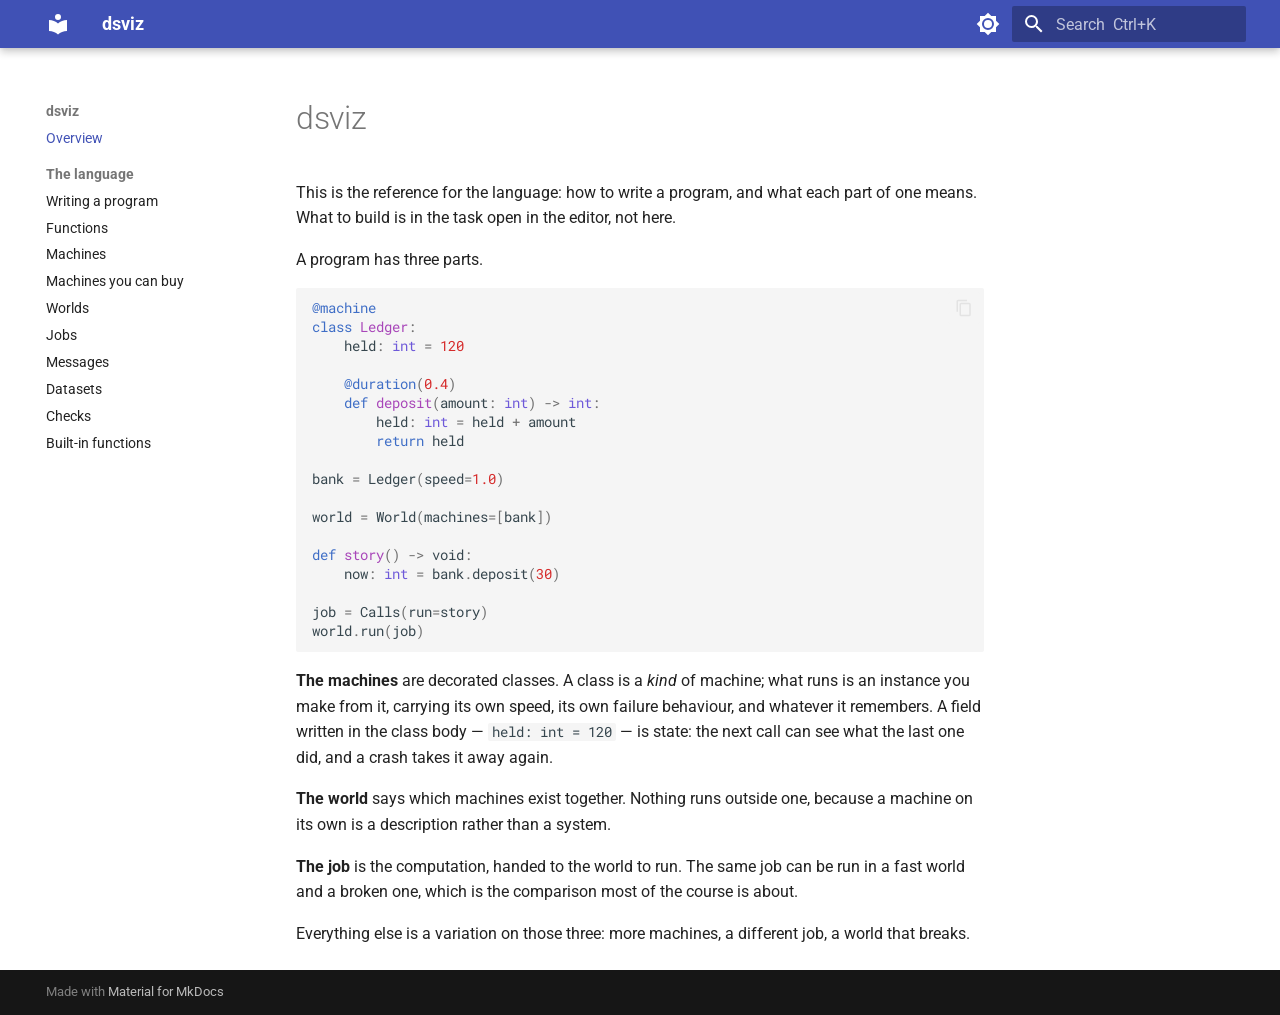
==== commit 71a9dcf3: "lunch push" ====
--- a/site/index.html
+++ b/site/index.html
@@ -389,6 +389,34 @@
     
   
     Machines
+  
+
+    
+  </span>
+  
+  
+
+      </a>
+    </li>
+  
+
+              
+            
+              
+                
+  
+  
+  
+  
+    <li class="md-nav__item">
+      <a href="language/machines-you-can-buy/" class="md-nav__link">
+        
+  
+  
+  <span class="md-ellipsis">
+    
+  
+    Machines you can buy
   
 
     
